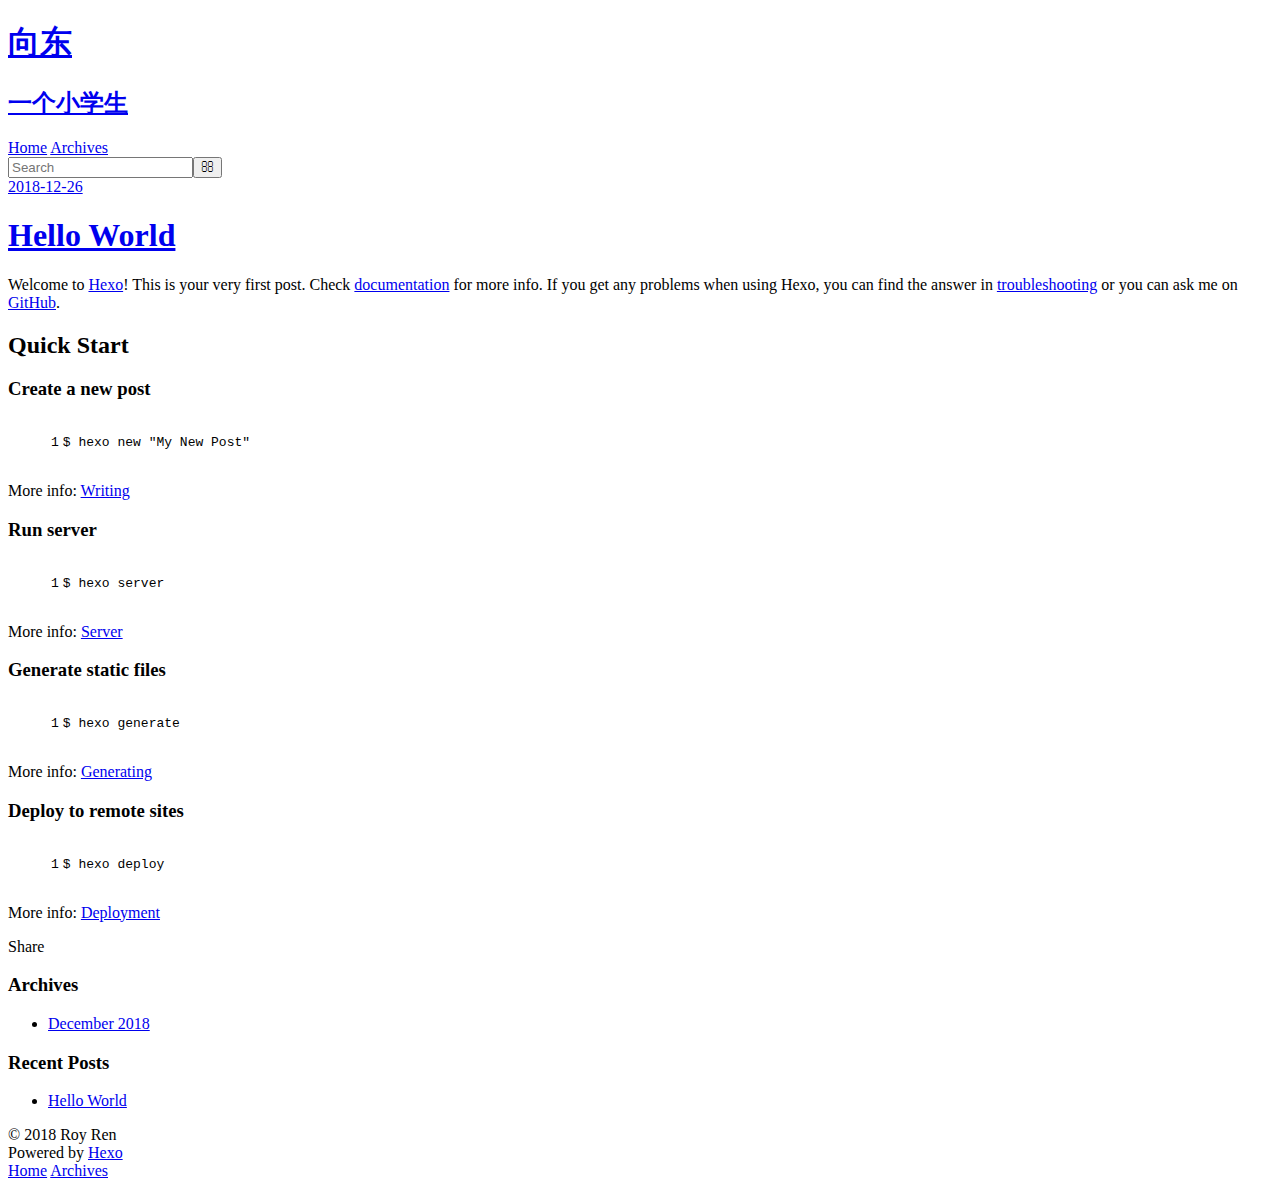
==== index.html @ 90f31500 "Site updated: 2018-12-26 15:51:08" ====
<!DOCTYPE html>
<html>
<head><meta name="generator" content="Hexo 3.8.0">
  <meta charset="utf-8">
  

  
  <title>向东</title>
  <meta name="viewport" content="width=device-width, initial-scale=1, maximum-scale=1">
  <meta name="description" content="剑来">
<meta property="og:type" content="website">
<meta property="og:title" content="向东">
<meta property="og:url" content="https://royite.com/blog/index.html">
<meta property="og:site_name" content="向东">
<meta property="og:description" content="剑来">
<meta property="og:locale" content="default">
<meta name="twitter:card" content="summary">
<meta name="twitter:title" content="向东">
<meta name="twitter:description" content="剑来">
  
    <link rel="alternate" href="/blog/atom.xml" title="向东" type="application/atom+xml">
  
  
    <link rel="icon" href="/favicon.png">
  
  
    <link href="//fonts.googleapis.com/css?family=Source+Code+Pro" rel="stylesheet" type="text/css">
  
  <link rel="stylesheet" href="/blog/css/style.css">
</head>
</html>
<body>
  <div id="container">
    <div id="wrap">
      <header id="header">
  <div id="banner"></div>
  <div id="header-outer" class="outer">
    <div id="header-title" class="inner">
      <h1 id="logo-wrap">
        <a href="/blog/" id="logo">向东</a>
      </h1>
      
        <h2 id="subtitle-wrap">
          <a href="/blog/" id="subtitle">一个小学生</a>
        </h2>
      
    </div>
    <div id="header-inner" class="inner">
      <nav id="main-nav">
        <a id="main-nav-toggle" class="nav-icon"></a>
        
          <a class="main-nav-link" href="/blog/">Home</a>
        
          <a class="main-nav-link" href="/blog/archives">Archives</a>
        
      </nav>
      <nav id="sub-nav">
        
          <a id="nav-rss-link" class="nav-icon" href="/blog/atom.xml" title="RSS Feed"></a>
        
        <a id="nav-search-btn" class="nav-icon" title="Search"></a>
      </nav>
      <div id="search-form-wrap">
        <form action="//google.com/search" method="get" accept-charset="UTF-8" class="search-form"><input type="search" name="q" class="search-form-input" placeholder="Search"><button type="submit" class="search-form-submit">&#xF002;</button><input type="hidden" name="sitesearch" value="https://royite.com/blog"></form>
      </div>
    </div>
  </div>
</header>
      <div class="outer">
        <section id="main">
  
    <article id="post-hello-world" class="article article-type-post" itemscope="" itemprop="blogPost">
  <div class="article-meta">
    <a href="/blog/2018/12/26/hello-world/" class="article-date">
  <time datetime="2018-12-26T06:52:01.304Z" itemprop="datePublished">2018-12-26</time>
</a>
    
  </div>
  <div class="article-inner">
    
    
      <header class="article-header">
        
  
    <h1 itemprop="name">
      <a class="article-title" href="/blog/2018/12/26/hello-world/">Hello World</a>
    </h1>
  

      </header>
    
    <div class="article-entry" itemprop="articleBody">
      
        <p>Welcome to <a href="https://hexo.io/" target="_blank" rel="noopener">Hexo</a>! This is your very first post. Check <a href="https://hexo.io/docs/" target="_blank" rel="noopener">documentation</a> for more info. If you get any problems when using Hexo, you can find the answer in <a href="https://hexo.io/docs/troubleshooting.html" target="_blank" rel="noopener">troubleshooting</a> or you can ask me on <a href="https://github.com/hexojs/hexo/issues" target="_blank" rel="noopener">GitHub</a>.</p>
<h2 id="Quick-Start"><a href="#Quick-Start" class="headerlink" title="Quick Start"></a>Quick Start</h2><h3 id="Create-a-new-post"><a href="#Create-a-new-post" class="headerlink" title="Create a new post"></a>Create a new post</h3><figure class="highlight bash"><table><tr><td class="gutter"><pre><span class="line">1</span><br></pre></td><td class="code"><pre><span class="line">$ hexo new <span class="string">"My New Post"</span></span><br></pre></td></tr></table></figure>
<p>More info: <a href="https://hexo.io/docs/writing.html" target="_blank" rel="noopener">Writing</a></p>
<h3 id="Run-server"><a href="#Run-server" class="headerlink" title="Run server"></a>Run server</h3><figure class="highlight bash"><table><tr><td class="gutter"><pre><span class="line">1</span><br></pre></td><td class="code"><pre><span class="line">$ hexo server</span><br></pre></td></tr></table></figure>
<p>More info: <a href="https://hexo.io/docs/server.html" target="_blank" rel="noopener">Server</a></p>
<h3 id="Generate-static-files"><a href="#Generate-static-files" class="headerlink" title="Generate static files"></a>Generate static files</h3><figure class="highlight bash"><table><tr><td class="gutter"><pre><span class="line">1</span><br></pre></td><td class="code"><pre><span class="line">$ hexo generate</span><br></pre></td></tr></table></figure>
<p>More info: <a href="https://hexo.io/docs/generating.html" target="_blank" rel="noopener">Generating</a></p>
<h3 id="Deploy-to-remote-sites"><a href="#Deploy-to-remote-sites" class="headerlink" title="Deploy to remote sites"></a>Deploy to remote sites</h3><figure class="highlight bash"><table><tr><td class="gutter"><pre><span class="line">1</span><br></pre></td><td class="code"><pre><span class="line">$ hexo deploy</span><br></pre></td></tr></table></figure>
<p>More info: <a href="https://hexo.io/docs/deployment.html" target="_blank" rel="noopener">Deployment</a></p>

      
    </div>
    <footer class="article-footer">
      <a data-url="https://royite.com/blog/2018/12/26/hello-world/" data-id="cjq4vr84s0000msowyo76ngsr" class="article-share-link">Share</a>
      
      
    </footer>
  </div>
  
</article>


  


</section>
        
          <aside id="sidebar">
  
    

  
    

  
    
  
    
  <div class="widget-wrap">
    <h3 class="widget-title">Archives</h3>
    <div class="widget">
      <ul class="archive-list"><li class="archive-list-item"><a class="archive-list-link" href="/blog/archives/2018/12/">December 2018</a></li></ul>
    </div>
  </div>


  
    
  <div class="widget-wrap">
    <h3 class="widget-title">Recent Posts</h3>
    <div class="widget">
      <ul>
        
          <li>
            <a href="/blog/2018/12/26/hello-world/">Hello World</a>
          </li>
        
      </ul>
    </div>
  </div>

  
</aside>
        
      </div>
      <footer id="footer">
  
  <div class="outer">
    <div id="footer-info" class="inner">
      &copy; 2018 Roy Ren<br>
      Powered by <a href="http://hexo.io/" target="_blank">Hexo</a>
    </div>
  </div>
</footer>
    </div>
    <nav id="mobile-nav">
  
    <a href="/blog/" class="mobile-nav-link">Home</a>
  
    <a href="/blog/archives" class="mobile-nav-link">Archives</a>
  
</nav>
    

<script src="//ajax.googleapis.com/ajax/libs/jquery/2.0.3/jquery.min.js"></script>


  <link rel="stylesheet" href="/blog/fancybox/jquery.fancybox.css">
  <script src="/blog/fancybox/jquery.fancybox.pack.js"></script>


<script src="/blog/js/script.js"></script>



  </div>
</body>
</html>
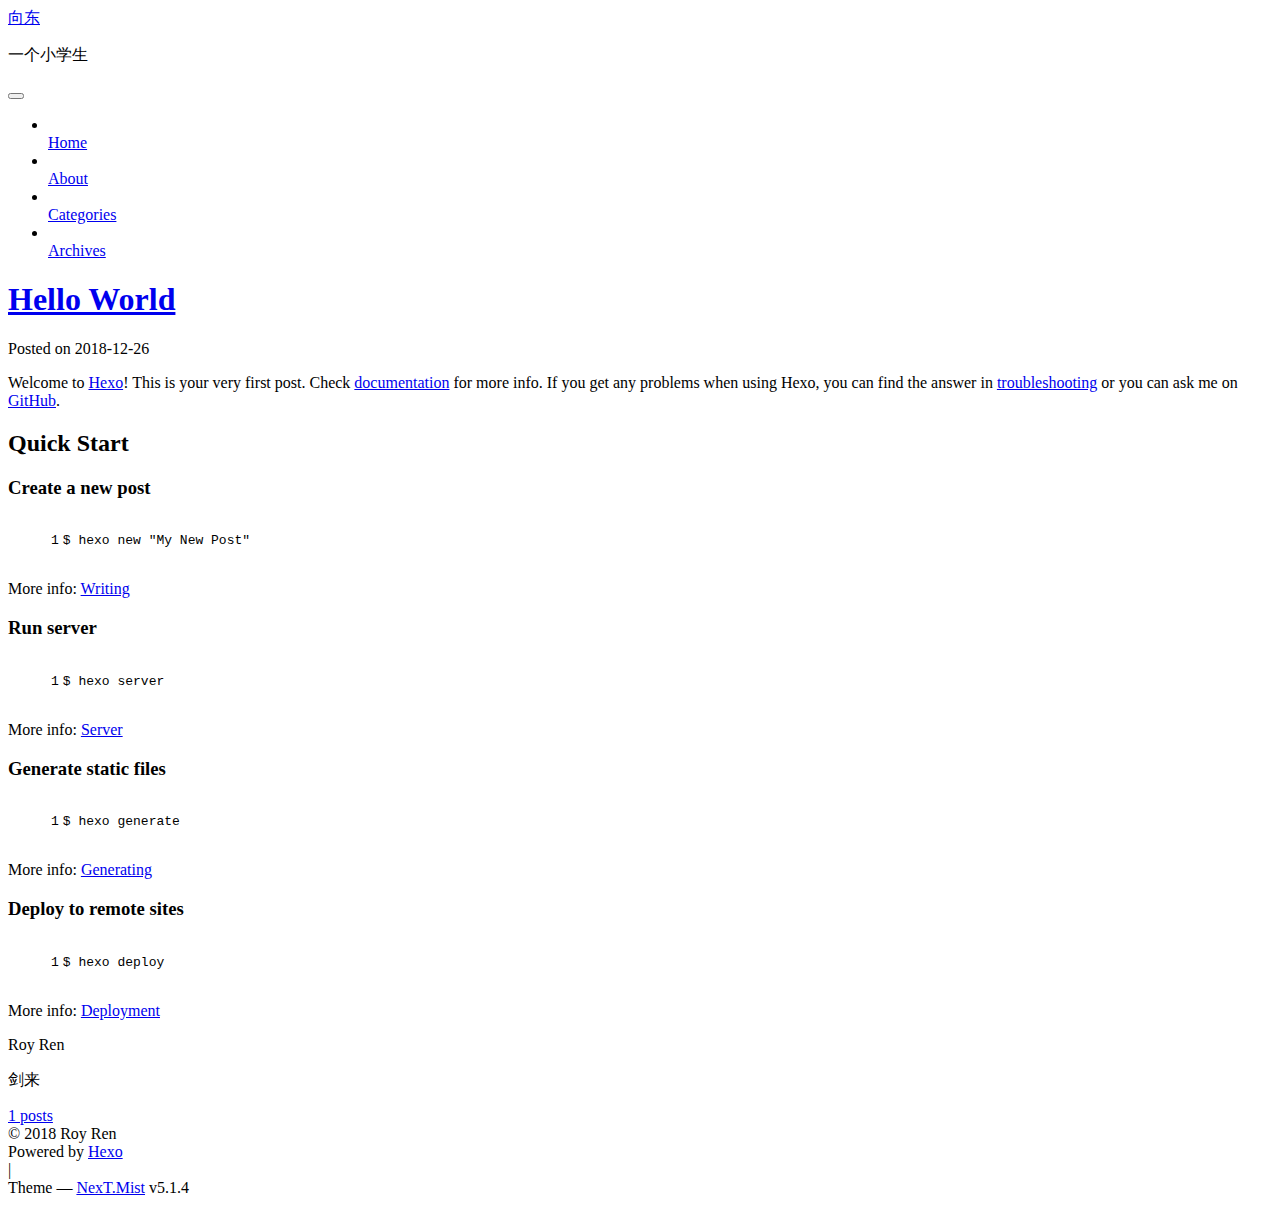
==== commit 22994a6d: "Site updated: 2018-12-27 09:05:42" ====
--- a/index.html
+++ b/index.html
@@ -1,13 +1,85 @@
 <!DOCTYPE html>
-<html>
+
+
+
+  
+
+
+<html class="theme-next mist use-motion" lang="">
 <head><meta name="generator" content="Hexo 3.8.0">
-  <meta charset="utf-8">
-  
-
-  
-  <title>向东</title>
-  <meta name="viewport" content="width=device-width, initial-scale=1, maximum-scale=1">
-  <meta name="description" content="剑来">
+  <meta charset="UTF-8">
+<meta http-equiv="X-UA-Compatible" content="IE=edge">
+<meta name="viewport" content="width=device-width, initial-scale=1, maximum-scale=1">
+<meta name="theme-color" content="#222">
+
+
+
+
+
+
+
+
+
+<meta http-equiv="Cache-Control" content="no-transform">
+<meta http-equiv="Cache-Control" content="no-siteapp">
+
+
+
+
+
+
+
+
+
+
+
+
+
+
+
+
+  
+  
+  <link href="/blog/lib/fancybox/source/jquery.fancybox.css?v=2.1.5" rel="stylesheet" type="text/css">
+
+
+
+
+
+
+
+<link href="/blog/lib/font-awesome/css/font-awesome.min.css?v=4.6.2" rel="stylesheet" type="text/css">
+
+<link href="/blog/css/main.css?v=5.1.4" rel="stylesheet" type="text/css">
+
+
+  <link rel="apple-touch-icon" sizes="180x180" href="/blog/images/apple-touch-icon-next.png?v=5.1.4">
+
+
+  <link rel="icon" type="image/png" sizes="32x32" href="/blog/images/favicon-32x32-next.png?v=5.1.4">
+
+
+  <link rel="icon" type="image/png" sizes="16x16" href="/blog/images/favicon-16x16-next.png?v=5.1.4">
+
+
+  <link rel="mask-icon" href="/blog/images/logo.svg?v=5.1.4" color="#222">
+
+
+
+
+
+  <meta name="keywords" content="Hexo, NexT">
+
+
+
+
+
+
+
+
+
+
+<meta name="description" content="剑来">
 <meta property="og:type" content="website">
 <meta property="og:title" content="向东">
 <meta property="og:url" content="https://royite.com/blog/index.html">
@@ -17,81 +89,241 @@
 <meta name="twitter:card" content="summary">
 <meta name="twitter:title" content="向东">
 <meta name="twitter:description" content="剑来">
-  
-    <link rel="alternate" href="/blog/atom.xml" title="向东" type="application/atom+xml">
-  
-  
-    <link rel="icon" href="/favicon.png">
-  
-  
-    <link href="//fonts.googleapis.com/css?family=Source+Code+Pro" rel="stylesheet" type="text/css">
-  
-  <link rel="stylesheet" href="/blog/css/style.css">
+
+
+
+<script type="text/javascript" id="hexo.configurations">
+  var NexT = window.NexT || {};
+  var CONFIG = {
+    root: '/blog/',
+    scheme: 'Mist',
+    version: '5.1.4',
+    sidebar: {"position":"left","display":"post","offset":12,"b2t":false,"scrollpercent":false,"onmobile":false},
+    fancybox: true,
+    tabs: true,
+    motion: {"enable":true,"async":false,"transition":{"post_block":"fadeIn","post_header":"slideDownIn","post_body":"slideDownIn","coll_header":"slideLeftIn","sidebar":"slideUpIn"}},
+    duoshuo: {
+      userId: '0',
+      author: 'Author'
+    },
+    algolia: {
+      applicationID: '',
+      apiKey: '',
+      indexName: '',
+      hits: {"per_page":10},
+      labels: {"input_placeholder":"Search for Posts","hits_empty":"We didn't find any results for the search: ${query}","hits_stats":"${hits} results found in ${time} ms"}
+    }
+  };
+</script>
+
+
+
+  <link rel="canonical" href="https://royite.com/blog/">
+
+
+
+
+
+  <title>向东</title>
+  
+
+
+
+
+
+
+
+
 </head>
-</html>
-<body>
-  <div id="container">
-    <div id="wrap">
-      <header id="header">
-  <div id="banner"></div>
-  <div id="header-outer" class="outer">
-    <div id="header-title" class="inner">
-      <h1 id="logo-wrap">
-        <a href="/blog/" id="logo">向东</a>
-      </h1>
-      
-        <h2 id="subtitle-wrap">
-          <a href="/blog/" id="subtitle">一个小学生</a>
-        </h2>
-      
+
+<body itemscope="" itemtype="http://schema.org/WebPage" lang="default">
+
+  
+  
+    
+  
+
+  <div class="container sidebar-position-left 
+  page-home">
+    <div class="headband"></div>
+
+    <header id="header" class="header" itemscope="" itemtype="http://schema.org/WPHeader">
+      <div class="header-inner"><div class="site-brand-wrapper">
+  <div class="site-meta ">
+    
+
+    <div class="custom-logo-site-title">
+      <a href="/blog/" class="brand" rel="start">
+        <span class="logo-line-before"><i></i></span>
+        <span class="site-title">向东</span>
+        <span class="logo-line-after"><i></i></span>
+      </a>
     </div>
-    <div id="header-inner" class="inner">
-      <nav id="main-nav">
-        <a id="main-nav-toggle" class="nav-icon"></a>
-        
-          <a class="main-nav-link" href="/blog/">Home</a>
-        
-          <a class="main-nav-link" href="/blog/archives">Archives</a>
-        
-      </nav>
-      <nav id="sub-nav">
-        
-          <a id="nav-rss-link" class="nav-icon" href="/blog/atom.xml" title="RSS Feed"></a>
-        
-        <a id="nav-search-btn" class="nav-icon" title="Search"></a>
-      </nav>
-      <div id="search-form-wrap">
-        <form action="//google.com/search" method="get" accept-charset="UTF-8" class="search-form"><input type="search" name="q" class="search-form-input" placeholder="Search"><button type="submit" class="search-form-submit">&#xF002;</button><input type="hidden" name="sitesearch" value="https://royite.com/blog"></form>
-      </div>
-    </div>
+      
+        <p class="site-subtitle">一个小学生</p>
+      
   </div>
-</header>
-      <div class="outer">
-        <section id="main">
-  
-    <article id="post-hello-world" class="article article-type-post" itemscope="" itemprop="blogPost">
-  <div class="article-meta">
-    <a href="/blog/2018/12/26/hello-world/" class="article-date">
-  <time datetime="2018-12-26T06:52:01.304Z" itemprop="datePublished">2018-12-26</time>
-</a>
-    
+
+  <div class="site-nav-toggle">
+    <button>
+      <span class="btn-bar"></span>
+      <span class="btn-bar"></span>
+      <span class="btn-bar"></span>
+    </button>
   </div>
-  <div class="article-inner">
-    
-    
-      <header class="article-header">
-        
-  
-    <h1 itemprop="name">
-      <a class="article-title" href="/blog/2018/12/26/hello-world/">Hello World</a>
-    </h1>
-  
-
+</div>
+
+<nav class="site-nav">
+  
+
+  
+    <ul id="menu" class="menu">
+      
+        
+        <li class="menu-item menu-item-home">
+          <a href="/blog/" rel="section">
+            
+              <i class="menu-item-icon fa fa-fw fa-home"></i> <br>
+            
+            Home
+          </a>
+        </li>
+      
+        
+        <li class="menu-item menu-item-about">
+          <a href="/blog/about/" rel="section">
+            
+              <i class="menu-item-icon fa fa-fw fa-user"></i> <br>
+            
+            About
+          </a>
+        </li>
+      
+        
+        <li class="menu-item menu-item-categories">
+          <a href="/blog/categories/" rel="section">
+            
+              <i class="menu-item-icon fa fa-fw fa-th"></i> <br>
+            
+            Categories
+          </a>
+        </li>
+      
+        
+        <li class="menu-item menu-item-archives">
+          <a href="/blog/archives/" rel="section">
+            
+              <i class="menu-item-icon fa fa-fw fa-archive"></i> <br>
+            
+            Archives
+          </a>
+        </li>
+      
+
+      
+    </ul>
+  
+
+  
+</nav>
+
+
+
+ </div>
+    </header>
+
+    <main id="main" class="main">
+      <div class="main-inner">
+        <div class="content-wrap">
+          <div id="content" class="content">
+            
+  <section id="posts" class="posts-expand">
+    
+      
+
+  
+
+  
+  
+  
+
+  <article class="post post-type-normal" itemscope="" itemtype="http://schema.org/Article">
+  
+  
+  
+  <div class="post-block">
+    <link itemprop="mainEntityOfPage" href="https://royite.com/blog/blog/2018/12/26/hello-world/">
+
+    <span hidden itemprop="author" itemscope="" itemtype="http://schema.org/Person">
+      <meta itemprop="name" content="Roy Ren">
+      <meta itemprop="description" content="">
+      <meta itemprop="image" content="/blog/images/avatar.gif">
+    </span>
+
+    <span hidden itemprop="publisher" itemscope="" itemtype="http://schema.org/Organization">
+      <meta itemprop="name" content="向东">
+    </span>
+
+    
+      <header class="post-header">
+
+        
+        
+          <h1 class="post-title" itemprop="name headline">
+                
+                <a class="post-title-link" href="/blog/2018/12/26/hello-world/" itemprop="url">Hello World</a></h1>
+        
+
+        <div class="post-meta">
+          <span class="post-time">
+            
+              <span class="post-meta-item-icon">
+                <i class="fa fa-calendar-o"></i>
+              </span>
+              
+                <span class="post-meta-item-text">Posted on</span>
+              
+              <time title="Post created" itemprop="dateCreated datePublished" datetime="2018-12-26T14:52:01+08:00">
+                2018-12-26
+              </time>
+            
+
+            
+
+            
+          </span>
+
+          
+
+          
+            
+          
+
+          
+          
+
+          
+
+          
+
+          
+
+        </div>
       </header>
     
-    <div class="article-entry" itemprop="articleBody">
-      
-        <p>Welcome to <a href="https://hexo.io/" target="_blank" rel="noopener">Hexo</a>! This is your very first post. Check <a href="https://hexo.io/docs/" target="_blank" rel="noopener">documentation</a> for more info. If you get any problems when using Hexo, you can find the answer in <a href="https://hexo.io/docs/troubleshooting.html" target="_blank" rel="noopener">troubleshooting</a> or you can ask me on <a href="https://github.com/hexojs/hexo/issues" target="_blank" rel="noopener">GitHub</a>.</p>
+
+    
+    
+    
+    <div class="post-body" itemprop="articleBody">
+
+      
+      
+
+      
+        
+          
+            <p>Welcome to <a href="https://hexo.io/" target="_blank" rel="noopener">Hexo</a>! This is your very first post. Check <a href="https://hexo.io/docs/" target="_blank" rel="noopener">documentation</a> for more info. If you get any problems when using Hexo, you can find the answer in <a href="https://hexo.io/docs/troubleshooting.html" target="_blank" rel="noopener">troubleshooting</a> or you can ask me on <a href="https://github.com/hexojs/hexo/issues" target="_blank" rel="noopener">GitHub</a>.</p>
 <h2 id="Quick-Start"><a href="#Quick-Start" class="headerlink" title="Quick Start"></a>Quick Start</h2><h3 id="Create-a-new-post"><a href="#Create-a-new-post" class="headerlink" title="Create a new post"></a>Create a new post</h3><figure class="highlight bash"><table><tr><td class="gutter"><pre><span class="line">1</span><br></pre></td><td class="code"><pre><span class="line">$ hexo new <span class="string">"My New Post"</span></span><br></pre></td></tr></table></figure>
 <p>More info: <a href="https://hexo.io/docs/writing.html" target="_blank" rel="noopener">Writing</a></p>
 <h3 id="Run-server"><a href="#Run-server" class="headerlink" title="Run server"></a>Run server</h3><figure class="highlight bash"><table><tr><td class="gutter"><pre><span class="line">1</span><br></pre></td><td class="code"><pre><span class="line">$ hexo server</span><br></pre></td></tr></table></figure>
@@ -101,91 +333,307 @@
 <h3 id="Deploy-to-remote-sites"><a href="#Deploy-to-remote-sites" class="headerlink" title="Deploy to remote sites"></a>Deploy to remote sites</h3><figure class="highlight bash"><table><tr><td class="gutter"><pre><span class="line">1</span><br></pre></td><td class="code"><pre><span class="line">$ hexo deploy</span><br></pre></td></tr></table></figure>
 <p>More info: <a href="https://hexo.io/docs/deployment.html" target="_blank" rel="noopener">Deployment</a></p>
 
+          
+        
       
     </div>
-    <footer class="article-footer">
-      <a data-url="https://royite.com/blog/2018/12/26/hello-world/" data-id="cjq4vr84s0000msowyo76ngsr" class="article-share-link">Share</a>
-      
+    
+    
+    
+
+    
+
+    
+
+    
+
+    <footer class="post-footer">
+      
+
+      
+
+      
+
+      
+      
+        <div class="post-eof"></div>
       
     </footer>
   </div>
   
-</article>
-
-
-  
-
-
-</section>
-        
-          <aside id="sidebar">
-  
-    
-
-  
-    
-
-  
-    
-  
-    
-  <div class="widget-wrap">
-    <h3 class="widget-title">Archives</h3>
-    <div class="widget">
-      <ul class="archive-list"><li class="archive-list-item"><a class="archive-list-link" href="/blog/archives/2018/12/">December 2018</a></li></ul>
+  
+  
+  </article>
+
+
+    
+  </section>
+
+  
+
+
+          </div>
+          
+
+
+          
+
+        </div>
+        
+          
+  
+  <div class="sidebar-toggle">
+    <div class="sidebar-toggle-line-wrap">
+      <span class="sidebar-toggle-line sidebar-toggle-line-first"></span>
+      <span class="sidebar-toggle-line sidebar-toggle-line-middle"></span>
+      <span class="sidebar-toggle-line sidebar-toggle-line-last"></span>
     </div>
   </div>
 
-
-  
-    
-  <div class="widget-wrap">
-    <h3 class="widget-title">Recent Posts</h3>
-    <div class="widget">
-      <ul>
-        
-          <li>
-            <a href="/blog/2018/12/26/hello-world/">Hello World</a>
-          </li>
-        
-      </ul>
+  <aside id="sidebar" class="sidebar">
+    
+    <div class="sidebar-inner">
+
+      
+
+      
+
+      <section class="site-overview-wrap sidebar-panel sidebar-panel-active">
+        <div class="site-overview">
+          <div class="site-author motion-element" itemprop="author" itemscope="" itemtype="http://schema.org/Person">
+            
+              <p class="site-author-name" itemprop="name">Roy Ren</p>
+              <p class="site-description motion-element" itemprop="description">剑来</p>
+          </div>
+
+          <nav class="site-state motion-element">
+
+            
+              <div class="site-state-item site-state-posts">
+              
+                <a href="/blog/archives/">
+              
+                  <span class="site-state-item-count">1</span>
+                  <span class="site-state-item-name">posts</span>
+                </a>
+              </div>
+            
+
+            
+
+            
+
+          </nav>
+
+          
+
+          
+
+          
+          
+
+          
+          
+
+          
+
+        </div>
+      </section>
+
+      
+
+      
+
     </div>
+  </aside>
+
+
+        
+      </div>
+    </main>
+
+    <footer id="footer" class="footer">
+      <div class="footer-inner">
+        <div class="copyright">&copy; <span itemprop="copyrightYear">2018</span>
+  <span class="with-love">
+    <i class="fa fa-user"></i>
+  </span>
+  <span class="author" itemprop="copyrightHolder">Roy Ren</span>
+
+  
+</div>
+
+
+  <div class="powered-by">Powered by <a class="theme-link" target="_blank" href="https://hexo.io">Hexo</a></div>
+
+
+
+  <span class="post-meta-divider">|</span>
+
+
+
+  <div class="theme-info">Theme &mdash; <a class="theme-link" target="_blank" href="https://github.com/iissnan/hexo-theme-next">NexT.Mist</a> v5.1.4</div>
+
+
+
+
+        
+
+
+
+
+
+
+
+        
+      </div>
+    </footer>
+
+    
+      <div class="back-to-top">
+        <i class="fa fa-arrow-up"></i>
+        
+      </div>
+    
+
+    
+
   </div>
 
   
-</aside>
-        
-      </div>
-      <footer id="footer">
-  
-  <div class="outer">
-    <div id="footer-info" class="inner">
-      &copy; 2018 Roy Ren<br>
-      Powered by <a href="http://hexo.io/" target="_blank">Hexo</a>
-    </div>
-  </div>
-</footer>
-    </div>
-    <nav id="mobile-nav">
-  
-    <a href="/blog/" class="mobile-nav-link">Home</a>
-  
-    <a href="/blog/archives" class="mobile-nav-link">Archives</a>
-  
-</nav>
-    
-
-<script src="//ajax.googleapis.com/ajax/libs/jquery/2.0.3/jquery.min.js"></script>
-
-
-  <link rel="stylesheet" href="/blog/fancybox/jquery.fancybox.css">
-  <script src="/blog/fancybox/jquery.fancybox.pack.js"></script>
-
-
-<script src="/blog/js/script.js"></script>
-
-
-
-  </div>
+
+<script type="text/javascript">
+  if (Object.prototype.toString.call(window.Promise) !== '[object Function]') {
+    window.Promise = null;
+  }
+</script>
+
+
+
+
+
+
+
+
+
+  
+
+
+
+
+
+
+
+
+
+
+
+
+  
+  
+    <script type="text/javascript" src="/blog/lib/jquery/index.js?v=2.1.3"></script>
+  
+
+  
+  
+    <script type="text/javascript" src="/blog/lib/fastclick/lib/fastclick.min.js?v=1.0.6"></script>
+  
+
+  
+  
+    <script type="text/javascript" src="/blog/lib/jquery_lazyload/jquery.lazyload.js?v=1.9.7"></script>
+  
+
+  
+  
+    <script type="text/javascript" src="/blog/lib/velocity/velocity.min.js?v=1.2.1"></script>
+  
+
+  
+  
+    <script type="text/javascript" src="/blog/lib/velocity/velocity.ui.min.js?v=1.2.1"></script>
+  
+
+  
+  
+    <script type="text/javascript" src="/blog/lib/fancybox/source/jquery.fancybox.pack.js?v=2.1.5"></script>
+  
+
+
+  
+
+
+  <script type="text/javascript" src="/blog/js/src/utils.js?v=5.1.4"></script>
+
+  <script type="text/javascript" src="/blog/js/src/motion.js?v=5.1.4"></script>
+
+
+
+  
+  
+
+  
+
+  
+
+
+  <script type="text/javascript" src="/blog/js/src/bootstrap.js?v=5.1.4"></script>
+
+
+
+  
+
+
+  
+
+
+
+
+	
+
+
+
+
+
+  
+
+
+
+
+
+  
+
+
+
+
+
+
+
+
+
+
+
+
+  
+
+
+
+
+
+  
+
+  
+
+  
+
+  
+  
+
+  
+
+  
+
+  
+
 </body>
-</html>+</html>
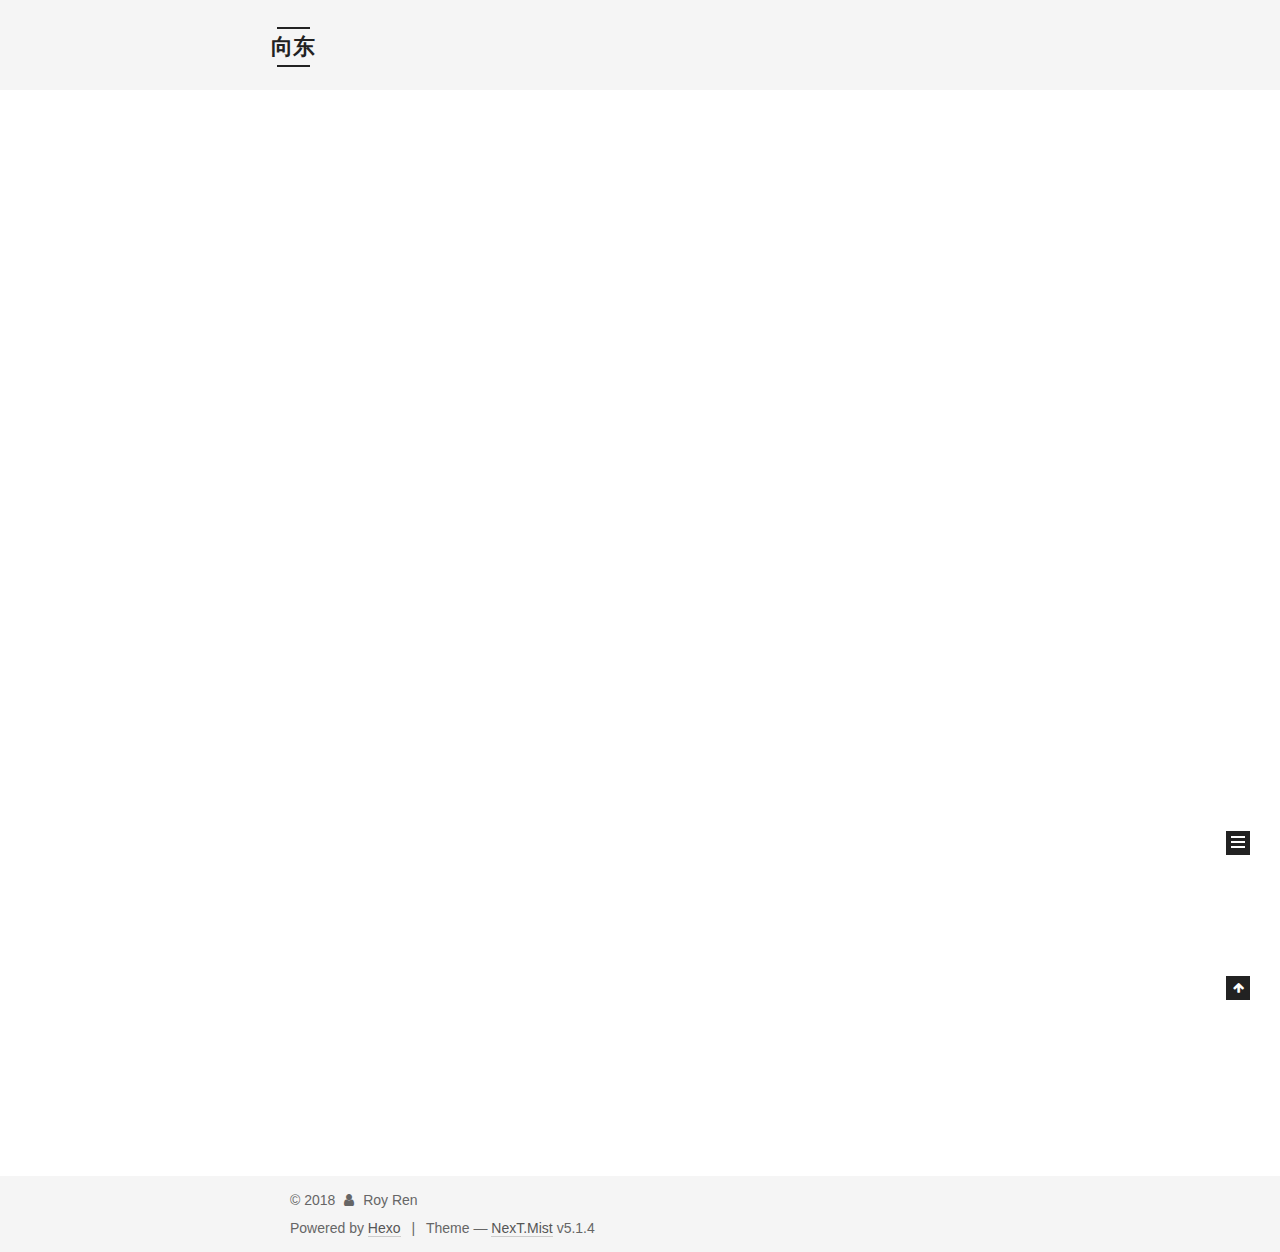
==== commit d352f2d8: "Site updated: 2018-12-27 09:17:33" ====
--- a/index.html
+++ b/index.html
@@ -40,29 +40,29 @@
 
   
   
-  <link href="/blog/lib/fancybox/source/jquery.fancybox.css?v=2.1.5" rel="stylesheet" type="text/css">
-
-
-
-
-
-
-
-<link href="/blog/lib/font-awesome/css/font-awesome.min.css?v=4.6.2" rel="stylesheet" type="text/css">
-
-<link href="/blog/css/main.css?v=5.1.4" rel="stylesheet" type="text/css">
-
-
-  <link rel="apple-touch-icon" sizes="180x180" href="/blog/images/apple-touch-icon-next.png?v=5.1.4">
-
-
-  <link rel="icon" type="image/png" sizes="32x32" href="/blog/images/favicon-32x32-next.png?v=5.1.4">
-
-
-  <link rel="icon" type="image/png" sizes="16x16" href="/blog/images/favicon-16x16-next.png?v=5.1.4">
-
-
-  <link rel="mask-icon" href="/blog/images/logo.svg?v=5.1.4" color="#222">
+  <link href="/lib/fancybox/source/jquery.fancybox.css?v=2.1.5" rel="stylesheet" type="text/css">
+
+
+
+
+
+
+
+<link href="/lib/font-awesome/css/font-awesome.min.css?v=4.6.2" rel="stylesheet" type="text/css">
+
+<link href="/css/main.css?v=5.1.4" rel="stylesheet" type="text/css">
+
+
+  <link rel="apple-touch-icon" sizes="180x180" href="/images/apple-touch-icon-next.png?v=5.1.4">
+
+
+  <link rel="icon" type="image/png" sizes="32x32" href="/images/favicon-32x32-next.png?v=5.1.4">
+
+
+  <link rel="icon" type="image/png" sizes="16x16" href="/images/favicon-16x16-next.png?v=5.1.4">
+
+
+  <link rel="mask-icon" href="/images/logo.svg?v=5.1.4" color="#222">
 
 
 
@@ -82,7 +82,7 @@
 <meta name="description" content="剑来">
 <meta property="og:type" content="website">
 <meta property="og:title" content="向东">
-<meta property="og:url" content="https://royite.com/blog/index.html">
+<meta property="og:url" content="https://royite.com/index.html">
 <meta property="og:site_name" content="向东">
 <meta property="og:description" content="剑来">
 <meta property="og:locale" content="default">
@@ -95,7 +95,7 @@
 <script type="text/javascript" id="hexo.configurations">
   var NexT = window.NexT || {};
   var CONFIG = {
-    root: '/blog/',
+    root: '/',
     scheme: 'Mist',
     version: '5.1.4',
     sidebar: {"position":"left","display":"post","offset":12,"b2t":false,"scrollpercent":false,"onmobile":false},
@@ -118,7 +118,7 @@
 
 
 
-  <link rel="canonical" href="https://royite.com/blog/">
+  <link rel="canonical" href="https://royite.com/">
 
 
 
@@ -153,7 +153,7 @@
     
 
     <div class="custom-logo-site-title">
-      <a href="/blog/" class="brand" rel="start">
+      <a href="/" class="brand" rel="start">
         <span class="logo-line-before"><i></i></span>
         <span class="site-title">向东</span>
         <span class="logo-line-after"><i></i></span>
@@ -181,7 +181,7 @@
       
         
         <li class="menu-item menu-item-home">
-          <a href="/blog/" rel="section">
+          <a href="/" rel="section">
             
               <i class="menu-item-icon fa fa-fw fa-home"></i> <br>
             
@@ -191,7 +191,7 @@
       
         
         <li class="menu-item menu-item-about">
-          <a href="/blog/about/" rel="section">
+          <a href="/about/" rel="section">
             
               <i class="menu-item-icon fa fa-fw fa-user"></i> <br>
             
@@ -201,7 +201,7 @@
       
         
         <li class="menu-item menu-item-categories">
-          <a href="/blog/categories/" rel="section">
+          <a href="/categories/" rel="section">
             
               <i class="menu-item-icon fa fa-fw fa-th"></i> <br>
             
@@ -211,7 +211,7 @@
       
         
         <li class="menu-item menu-item-archives">
-          <a href="/blog/archives/" rel="section">
+          <a href="/archives/" rel="section">
             
               <i class="menu-item-icon fa fa-fw fa-archive"></i> <br>
             
@@ -252,12 +252,12 @@
   
   
   <div class="post-block">
-    <link itemprop="mainEntityOfPage" href="https://royite.com/blog/blog/2018/12/26/hello-world/">
+    <link itemprop="mainEntityOfPage" href="https://royite.com/2018/12/26/hello-world/">
 
     <span hidden itemprop="author" itemscope="" itemtype="http://schema.org/Person">
       <meta itemprop="name" content="Roy Ren">
       <meta itemprop="description" content="">
-      <meta itemprop="image" content="/blog/images/avatar.gif">
+      <meta itemprop="image" content="/images/avatar.gif">
     </span>
 
     <span hidden itemprop="publisher" itemscope="" itemtype="http://schema.org/Organization">
@@ -271,7 +271,7 @@
         
           <h1 class="post-title" itemprop="name headline">
                 
-                <a class="post-title-link" href="/blog/2018/12/26/hello-world/" itemprop="url">Hello World</a></h1>
+                <a class="post-title-link" href="/2018/12/26/hello-world/" itemprop="url">Hello World</a></h1>
         
 
         <div class="post-meta">
@@ -411,7 +411,7 @@
             
               <div class="site-state-item site-state-posts">
               
-                <a href="/blog/archives/">
+                <a href="/archives/">
               
                   <span class="site-state-item-count">1</span>
                   <span class="site-state-item-name">posts</span>
@@ -531,53 +531,53 @@
 
   
   
-    <script type="text/javascript" src="/blog/lib/jquery/index.js?v=2.1.3"></script>
-  
-
-  
-  
-    <script type="text/javascript" src="/blog/lib/fastclick/lib/fastclick.min.js?v=1.0.6"></script>
-  
-
-  
-  
-    <script type="text/javascript" src="/blog/lib/jquery_lazyload/jquery.lazyload.js?v=1.9.7"></script>
-  
-
-  
-  
-    <script type="text/javascript" src="/blog/lib/velocity/velocity.min.js?v=1.2.1"></script>
-  
-
-  
-  
-    <script type="text/javascript" src="/blog/lib/velocity/velocity.ui.min.js?v=1.2.1"></script>
-  
-
-  
-  
-    <script type="text/javascript" src="/blog/lib/fancybox/source/jquery.fancybox.pack.js?v=2.1.5"></script>
-  
-
-
-  
-
-
-  <script type="text/javascript" src="/blog/js/src/utils.js?v=5.1.4"></script>
-
-  <script type="text/javascript" src="/blog/js/src/motion.js?v=5.1.4"></script>
-
-
-
-  
-  
-
-  
-
-  
-
-
-  <script type="text/javascript" src="/blog/js/src/bootstrap.js?v=5.1.4"></script>
+    <script type="text/javascript" src="/lib/jquery/index.js?v=2.1.3"></script>
+  
+
+  
+  
+    <script type="text/javascript" src="/lib/fastclick/lib/fastclick.min.js?v=1.0.6"></script>
+  
+
+  
+  
+    <script type="text/javascript" src="/lib/jquery_lazyload/jquery.lazyload.js?v=1.9.7"></script>
+  
+
+  
+  
+    <script type="text/javascript" src="/lib/velocity/velocity.min.js?v=1.2.1"></script>
+  
+
+  
+  
+    <script type="text/javascript" src="/lib/velocity/velocity.ui.min.js?v=1.2.1"></script>
+  
+
+  
+  
+    <script type="text/javascript" src="/lib/fancybox/source/jquery.fancybox.pack.js?v=2.1.5"></script>
+  
+
+
+  
+
+
+  <script type="text/javascript" src="/js/src/utils.js?v=5.1.4"></script>
+
+  <script type="text/javascript" src="/js/src/motion.js?v=5.1.4"></script>
+
+
+
+  
+  
+
+  
+
+  
+
+
+  <script type="text/javascript" src="/js/src/bootstrap.js?v=5.1.4"></script>
 
 
 
--- a/css/main.css
+++ b/css/main.css
@@ -0,0 +1,2906 @@
+/* normalize.css v3.0.2 | MIT License | git.io/normalize */
+html {
+  font-family: sans-serif; /* 1 */
+  -ms-text-size-adjust: 100%; /* 2 */
+  -webkit-text-size-adjust: 100%; /* 2 */
+}
+body {
+  margin: 0;
+}
+article,
+aside,
+details,
+figcaption,
+figure,
+footer,
+header,
+hgroup,
+main,
+menu,
+nav,
+section,
+summary {
+  display: block;
+}
+audio,
+canvas,
+progress,
+video {
+  display: inline-block; /* 1 */
+  vertical-align: baseline; /* 2 */
+}
+audio:not([controls]) {
+  display: none;
+  height: 0;
+}
+[hidden],
+template {
+  display: none;
+}
+a {
+  background-color: transparent;
+}
+a:active,
+a:hover {
+  outline: 0;
+}
+abbr[title] {
+  border-bottom: 1px dotted;
+}
+b,
+strong {
+  font-weight: bold;
+}
+dfn {
+  font-style: italic;
+}
+h1 {
+  font-size: 2em;
+  margin: 0.67em 0;
+}
+mark {
+  background: #ff0;
+  color: #000;
+}
+small {
+  font-size: 80%;
+}
+sub,
+sup {
+  font-size: 75%;
+  line-height: 0;
+  position: relative;
+  vertical-align: baseline;
+}
+sup {
+  top: -0.5em;
+}
+sub {
+  bottom: -0.25em;
+}
+img {
+  border: 0;
+}
+svg:not(:root) {
+  overflow: hidden;
+}
+figure {
+  margin: 1em 40px;
+}
+hr {
+  -moz-box-sizing: content-box;
+  box-sizing: content-box;
+  height: 0;
+}
+pre {
+  overflow: auto;
+}
+code,
+kbd,
+pre,
+samp {
+  font-family: monospace, monospace;
+  font-size: 1em;
+}
+button,
+input,
+optgroup,
+select,
+textarea {
+  color: inherit; /* 1 */
+  font: inherit; /* 2 */
+  margin: 0; /* 3 */
+}
+button {
+  overflow: visible;
+}
+button,
+select {
+  text-transform: none;
+}
+button,
+html input[type="button"],
+input[type="reset"],
+input[type="submit"] {
+  -webkit-appearance: button; /* 2 */
+  cursor: pointer; /* 3 */
+}
+button[disabled],
+html input[disabled] {
+  cursor: default;
+}
+button::-moz-focus-inner,
+input::-moz-focus-inner {
+  border: 0;
+  padding: 0;
+}
+input {
+  line-height: normal;
+}
+input[type="checkbox"],
+input[type="radio"] {
+  box-sizing: border-box; /* 1 */
+  padding: 0; /* 2 */
+}
+input[type="number"]::-webkit-inner-spin-button,
+input[type="number"]::-webkit-outer-spin-button {
+  height: auto;
+}
+input[type="search"] {
+  -webkit-appearance: textfield; /* 1 */
+  -moz-box-sizing: content-box;
+  -webkit-box-sizing: content-box; /* 2 */
+  box-sizing: content-box;
+}
+input[type="search"]::-webkit-search-cancel-button,
+input[type="search"]::-webkit-search-decoration {
+  -webkit-appearance: none;
+}
+fieldset {
+  border: 1px solid #c0c0c0;
+  margin: 0 2px;
+  padding: 0.35em 0.625em 0.75em;
+}
+legend {
+  border: 0; /* 1 */
+  padding: 0; /* 2 */
+}
+textarea {
+  overflow: auto;
+}
+optgroup {
+  font-weight: bold;
+}
+table {
+  border-collapse: collapse;
+  border-spacing: 0;
+}
+td,
+th {
+  padding: 0;
+}
+::selection {
+  background: #262a30;
+  color: #fff;
+}
+body {
+  position: relative;
+  font-family: 'Lato', "PingFang SC", "Microsoft YaHei", sans-serif;
+  font-size: 14px;
+  line-height: 2;
+  color: #555;
+  background: #fff;
+}
+@media (max-width: 767px) {
+  body {
+    padding-right: 0 !important;
+  }
+}
+@media (min-width: 768px) and (max-width: 991px) {
+  body {
+    padding-right: 0 !important;
+  }
+}
+@media (min-width: 1600px) {
+  body {
+    font-size: 16px;
+  }
+}
+h1,
+h2,
+h3,
+h4,
+h5,
+h6 {
+  margin: 0;
+  padding: 0;
+  font-weight: bold;
+  line-height: 1.5;
+  font-family: 'Lato', "PingFang SC", "Microsoft YaHei", sans-serif;
+}
+h2,
+h3,
+h4,
+h5,
+h6 {
+  margin: 20px 0 15px;
+}
+h1 {
+  font-size: 24px;
+}
+@media (max-width: 767px) {
+  h1 {
+    font-size: 20px;
+  }
+}
+h2 {
+  font-size: 22px;
+}
+@media (max-width: 767px) {
+  h2 {
+    font-size: 18px;
+  }
+}
+h3 {
+  font-size: 20px;
+}
+@media (max-width: 767px) {
+  h3 {
+    font-size: 16px;
+  }
+}
+h4 {
+  font-size: 18px;
+}
+@media (max-width: 767px) {
+  h4 {
+    font-size: 14px;
+  }
+}
+h5 {
+  font-size: 16px;
+}
+@media (max-width: 767px) {
+  h5 {
+    font-size: 12px;
+  }
+}
+h6 {
+  font-size: 14px;
+}
+@media (max-width: 767px) {
+  h6 {
+    font-size: 10px;
+  }
+}
+p {
+  margin: 0 0 20px 0;
+}
+a {
+  color: #555;
+  text-decoration: none;
+  outline: none;
+  border-bottom: 1px solid #999;
+  word-wrap: break-word;
+}
+a:hover {
+  color: #222;
+  border-bottom-color: #222;
+}
+blockquote {
+  margin: 0;
+  padding: 0;
+}
+img {
+  display: block;
+  margin: auto;
+  max-width: 100%;
+  height: auto;
+}
+hr {
+  margin: 40px 0;
+  height: 3px;
+  border: none;
+  background-color: #ddd;
+  background-image: repeating-linear-gradient(-45deg, #fff, #fff 4px, transparent 4px, transparent 8px);
+}
+blockquote {
+  padding: 0 15px;
+  color: #666;
+  border-left: 4px solid #ddd;
+}
+blockquote cite::before {
+  content: "-";
+  padding: 0 5px;
+}
+dt {
+  font-weight: 700;
+}
+dd {
+  margin: 0;
+  padding: 0;
+}
+kbd {
+  border: 1px solid #ccc;
+  border-radius: 0.2em;
+  box-shadow: 0.1em 0.1em 0.2em rgba(0,0,0,0.1);
+  background-color: #f9f9f9;
+  font-family: inherit;
+  background-image: -webkit-linear-gradient(top, #eee, #fff, #eee);
+  padding: 0.1em 0.3em;
+  white-space: nowrap;
+}
+.text-left {
+  text-align: left;
+}
+.text-center {
+  text-align: center;
+}
+.text-right {
+  text-align: right;
+}
+.text-justify {
+  text-align: justify;
+}
+.text-nowrap {
+  white-space: nowrap;
+}
+.text-lowercase {
+  text-transform: lowercase;
+}
+.text-uppercase {
+  text-transform: uppercase;
+}
+.text-capitalize {
+  text-transform: capitalize;
+}
+.center-block {
+  display: block;
+  margin-left: auto;
+  margin-right: auto;
+}
+.clearfix:before,
+.clearfix:after {
+  content: " ";
+  display: table;
+}
+.clearfix:after {
+  clear: both;
+}
+.pullquote {
+  width: 45%;
+}
+.pullquote.left {
+  float: left;
+  margin-left: 5px;
+  margin-right: 10px;
+}
+.pullquote.right {
+  float: right;
+  margin-left: 10px;
+  margin-right: 5px;
+}
+.affix.affix.affix {
+  position: fixed;
+}
+.translation {
+  margin-top: -20px;
+  font-size: 14px;
+  color: #999;
+}
+.scrollbar-measure {
+  width: 100px;
+  height: 100px;
+  overflow: scroll;
+  position: absolute;
+  top: -9999px;
+}
+.use-motion .motion-element {
+  opacity: 0;
+}
+table {
+  margin: 20px 0;
+  width: 100%;
+  border-collapse: collapse;
+  border-spacing: 0;
+  border: 1px solid #ddd;
+  font-size: 14px;
+  table-layout: fixed;
+  word-wrap: break-all;
+}
+table>tbody>tr:nth-of-type(odd) {
+  background-color: #f9f9f9;
+}
+table>tbody>tr:hover {
+  background-color: #f5f5f5;
+}
+caption,
+th,
+td {
+  padding: 8px;
+  text-align: left;
+  vertical-align: middle;
+  font-weight: normal;
+}
+th,
+td {
+  border-bottom: 3px solid #ddd;
+  border-right: 1px solid #eee;
+}
+th {
+  padding-bottom: 10px;
+  font-weight: 700;
+}
+td {
+  border-bottom-width: 1px;
+}
+html,
+body {
+  height: 100%;
+}
+.container {
+  position: relative;
+  min-height: 100%;
+}
+.header-inner {
+  margin: 0 auto;
+  padding: 100px 0 70px;
+  width: 700px;
+}
+@media (min-width: 1600px) {
+  .container .header-inner {
+    width: 900px;
+  }
+}
+.main {
+  padding-bottom: 150px;
+}
+.main-inner {
+  margin: 0 auto;
+  width: 700px;
+}
+@media (min-width: 1600px) {
+  .container .main-inner {
+    width: 900px;
+  }
+}
+.footer {
+  position: absolute;
+  left: 0;
+  bottom: 0;
+  width: 100%;
+  min-height: 50px;
+}
+.footer-inner {
+  box-sizing: border-box;
+  margin: 20px auto;
+  width: 700px;
+}
+@media (min-width: 1600px) {
+  .container .footer-inner {
+    width: 900px;
+  }
+}
+pre,
+.highlight {
+  overflow: auto;
+  margin: 20px 0;
+  padding: 0;
+  font-size: 13px;
+  color: #4d4d4c;
+  background: #f7f7f7;
+  line-height: 1.6;
+}
+pre,
+code {
+  font-family: consolas, Menlo, "PingFang SC", "Microsoft YaHei", monospace;
+}
+code {
+  padding: 2px 4px;
+  word-wrap: break-word;
+  color: #555;
+  background: #eee;
+  border-radius: 3px;
+  font-size: 13px;
+}
+pre {
+  padding: 10px;
+}
+pre code {
+  padding: 0;
+  color: #4d4d4c;
+  background: none;
+  text-shadow: none;
+}
+.highlight {
+  border-radius: 1px;
+}
+.highlight pre {
+  border: none;
+  margin: 0;
+  padding: 10px 0;
+}
+.highlight table {
+  margin: 0;
+  width: auto;
+  border: none;
+}
+.highlight td {
+  border: none;
+  padding: 0;
+}
+.highlight figcaption {
+  font-size: 1em;
+  color: #4d4d4c;
+  line-height: 1em;
+  margin-bottom: 1em;
+}
+.highlight figcaption:before,
+.highlight figcaption:after {
+  content: " ";
+  display: table;
+}
+.highlight figcaption:after {
+  clear: both;
+}
+.highlight figcaption a {
+  float: right;
+  color: #4d4d4c;
+}
+.highlight figcaption a:hover {
+  border-bottom-color: #4d4d4c;
+}
+.highlight .gutter pre {
+  padding-left: 10px;
+  padding-right: 10px;
+  color: #869194;
+  text-align: right;
+  background-color: #eff2f3;
+}
+.highlight .code pre {
+  width: 100%;
+  padding-left: 10px;
+  padding-right: 10px;
+  background-color: #f7f7f7;
+}
+.highlight .line {
+  height: 20px;
+}
+.gutter {
+  -webkit-user-select: none;
+  -moz-user-select: none;
+  -ms-user-select: none;
+  user-select: none;
+}
+.gist table {
+  width: auto;
+}
+.gist table td {
+  border: none;
+}
+pre .deletion {
+  background: #fdd;
+}
+pre .addition {
+  background: #dfd;
+}
+pre .meta {
+  color: #8959a8;
+}
+pre .comment {
+  color: #8e908c;
+}
+pre .variable,
+pre .attribute,
+pre .tag,
+pre .regexp,
+pre .ruby .constant,
+pre .xml .tag .title,
+pre .xml .pi,
+pre .xml .doctype,
+pre .html .doctype,
+pre .css .id,
+pre .css .class,
+pre .css .pseudo {
+  color: #c82829;
+}
+pre .number,
+pre .preprocessor,
+pre .built_in,
+pre .literal,
+pre .params,
+pre .constant,
+pre .command {
+  color: #f5871f;
+}
+pre .ruby .class .title,
+pre .css .rules .attribute,
+pre .string,
+pre .value,
+pre .inheritance,
+pre .header,
+pre .ruby .symbol,
+pre .xml .cdata,
+pre .special,
+pre .number,
+pre .formula {
+  color: #718c00;
+}
+pre .title,
+pre .css .hexcolor {
+  color: #3e999f;
+}
+pre .function,
+pre .python .decorator,
+pre .python .title,
+pre .ruby .function .title,
+pre .ruby .title .keyword,
+pre .perl .sub,
+pre .javascript .title,
+pre .coffeescript .title {
+  color: #4271ae;
+}
+pre .keyword,
+pre .javascript .function {
+  color: #8959a8;
+}
+.full-image.full-image.full-image.full-image {
+  border: none;
+  max-width: 100%;
+  width: auto;
+  margin: 20px auto 25px;
+}
+@media (min-width: 992px) {
+  .full-image.full-image.full-image.full-image {
+    max-width: none;
+    width: 110%;
+    margin: 25px -5%;
+  }
+}
+.blockquote-center,
+.page-home .post-type-quote blockquote,
+.page-post-detail .post-type-quote blockquote {
+  position: relative;
+  margin: 40px 0;
+  padding: 0;
+  border-left: none;
+  text-align: center;
+}
+.blockquote-center::before,
+.page-home .post-type-quote blockquote::before,
+.page-post-detail .post-type-quote blockquote::before,
+.blockquote-center::after,
+.page-home .post-type-quote blockquote::after,
+.page-post-detail .post-type-quote blockquote::after {
+  position: absolute;
+  content: ' ';
+  display: block;
+  width: 100%;
+  height: 24px;
+  opacity: 0.2;
+  background-repeat: no-repeat;
+  background-position: 0 -6px;
+  background-size: 22px 22px;
+}
+.blockquote-center::before,
+.page-home .post-type-quote blockquote::before,
+.page-post-detail .post-type-quote blockquote::before {
+  top: -20px;
+  background-image: url("../images/quote-l.svg");
+  border-top: 1px solid #ccc;
+}
+.blockquote-center::after,
+.page-home .post-type-quote blockquote::after,
+.page-post-detail .post-type-quote blockquote::after {
+  bottom: -20px;
+  background-image: url("../images/quote-r.svg");
+  border-bottom: 1px solid #ccc;
+  background-position: 100% 8px;
+}
+.blockquote-center p,
+.page-home .post-type-quote blockquote p,
+.page-post-detail .post-type-quote blockquote p,
+.blockquote-center div,
+.page-home .post-type-quote blockquote div,
+.page-post-detail .post-type-quote blockquote div {
+  text-align: center;
+}
+.post .post-body .group-picture img {
+  box-sizing: border-box;
+  padding: 0 3px;
+  border: none;
+}
+.post .group-picture-row {
+  overflow: hidden;
+  margin-top: 6px;
+}
+.post .group-picture-row:first-child {
+  margin-top: 0;
+}
+.post .group-picture-column {
+  float: left;
+}
+.page-post-detail .post-body .group-picture-column {
+  float: none;
+  margin-top: 10px;
+  width: auto !important;
+}
+.page-post-detail .post-body .group-picture-column img {
+  margin: 0 auto;
+}
+.page-archive .group-picture-container {
+  overflow: hidden;
+}
+.page-archive .group-picture-row {
+  float: left;
+}
+.page-archive .group-picture-row:first-child {
+  margin-top: 6px;
+}
+.page-archive .group-picture-column {
+  max-width: 150px;
+  max-height: 150px;
+}
+.post-body .note {
+  position: relative;
+  padding: 15px;
+  margin-bottom: 20px;
+  border: 1px solid #eee;
+  border-left-width: 5px;
+  border-radius: 3px;
+}
+.post-body .note h2,
+.post-body .note h3,
+.post-body .note h4,
+.post-body .note h5,
+.post-body .note h6 {
+  margin-top: 0;
+  margin-bottom: 0;
+  border-bottom: initial;
+  padding-top: 0 !important;
+}
+.post-body .note p:first-child,
+.post-body .note ul:first-child,
+.post-body .note ol:first-child,
+.post-body .note table:first-child,
+.post-body .note pre:first-child,
+.post-body .note blockquote:first-child {
+  margin-top: 0;
+}
+.post-body .note p:last-child,
+.post-body .note ul:last-child,
+.post-body .note ol:last-child,
+.post-body .note table:last-child,
+.post-body .note pre:last-child,
+.post-body .note blockquote:last-child {
+  margin-bottom: 0;
+}
+.post-body .note.default {
+  border-left-color: #777;
+}
+.post-body .note.default h2,
+.post-body .note.default h3,
+.post-body .note.default h4,
+.post-body .note.default h5,
+.post-body .note.default h6 {
+  color: #777;
+}
+.post-body .note.primary {
+  border-left-color: #6f42c1;
+}
+.post-body .note.primary h2,
+.post-body .note.primary h3,
+.post-body .note.primary h4,
+.post-body .note.primary h5,
+.post-body .note.primary h6 {
+  color: #6f42c1;
+}
+.post-body .note.info {
+  border-left-color: #428bca;
+}
+.post-body .note.info h2,
+.post-body .note.info h3,
+.post-body .note.info h4,
+.post-body .note.info h5,
+.post-body .note.info h6 {
+  color: #428bca;
+}
+.post-body .note.success {
+  border-left-color: #5cb85c;
+}
+.post-body .note.success h2,
+.post-body .note.success h3,
+.post-body .note.success h4,
+.post-body .note.success h5,
+.post-body .note.success h6 {
+  color: #5cb85c;
+}
+.post-body .note.warning {
+  border-left-color: #f0ad4e;
+}
+.post-body .note.warning h2,
+.post-body .note.warning h3,
+.post-body .note.warning h4,
+.post-body .note.warning h5,
+.post-body .note.warning h6 {
+  color: #f0ad4e;
+}
+.post-body .note.danger {
+  border-left-color: #d9534f;
+}
+.post-body .note.danger h2,
+.post-body .note.danger h3,
+.post-body .note.danger h4,
+.post-body .note.danger h5,
+.post-body .note.danger h6 {
+  color: #d9534f;
+}
+.post-body .label {
+  display: inline;
+  padding: 0 2px;
+  white-space: nowrap;
+}
+.post-body .label.default {
+  background-color: #f0f0f0;
+}
+.post-body .label.primary {
+  background-color: #efe6f7;
+}
+.post-body .label.info {
+  background-color: #e5f2f8;
+}
+.post-body .label.success {
+  background-color: #e7f4e9;
+}
+.post-body .label.warning {
+  background-color: #fcf6e1;
+}
+.post-body .label.danger {
+  background-color: #fae8eb;
+}
+.post-body .tabs {
+  position: relative;
+  display: block;
+  margin-bottom: 20px;
+  padding-top: 10px;
+}
+.post-body .tabs ul.nav-tabs {
+  margin: 0;
+  padding: 0;
+  display: flex;
+  margin-bottom: -1px;
+}
+@media (max-width: 413px) {
+  .post-body .tabs ul.nav-tabs {
+    display: block;
+    margin-bottom: 5px;
+  }
+}
+.post-body .tabs ul.nav-tabs li.tab {
+  list-style-type: none !important;
+  margin: 0 0.25em 0 0;
+  border-top: 3px solid transparent;
+  border-left: 1px solid transparent;
+  border-right: 1px solid transparent;
+}
+@media (max-width: 413px) {
+  .post-body .tabs ul.nav-tabs li.tab {
+    margin: initial;
+    border-top: 1px solid transparent;
+    border-left: 3px solid transparent;
+    border-right: 1px solid transparent;
+    border-bottom: 1px solid transparent;
+  }
+}
+.post-body .tabs ul.nav-tabs li.tab a {
+  outline: 0;
+  border-bottom: initial;
+  display: block;
+  line-height: 1.8em;
+  padding: 0.25em 0.75em;
+  transition-duration: 0.2s;
+  transition-timing-function: ease-out;
+  transition-delay: 0s;
+}
+.post-body .tabs ul.nav-tabs li.tab a i {
+  width: 1.285714285714286em;
+}
+.post-body .tabs ul.nav-tabs li.tab.active {
+  border-top: 3px solid #fc6423;
+  border-left: 1px solid #ddd;
+  border-right: 1px solid #ddd;
+  background-color: #fff;
+}
+@media (max-width: 413px) {
+  .post-body .tabs ul.nav-tabs li.tab.active {
+    border-top: 1px solid #ddd;
+    border-left: 3px solid #fc6423;
+    border-right: 1px solid #ddd;
+    border-bottom: 1px solid #ddd;
+  }
+}
+.post-body .tabs ul.nav-tabs li.tab.active a {
+  cursor: default;
+  color: #555;
+}
+.post-body .tabs .tab-content {
+  background-color: #fff;
+}
+.post-body .tabs .tab-content .tab-pane {
+  border: 1px solid #ddd;
+  padding: 20px 20px 0 20px;
+}
+.post-body .tabs .tab-content .tab-pane:not(.active) {
+  display: none !important;
+}
+.post-body .tabs .tab-content .tab-pane.active {
+  display: block !important;
+}
+.btn {
+  display: inline-block;
+  padding: 0 20px;
+  font-size: 14px;
+  color: #555;
+  background: transparent;
+  border: 2px solid #222;
+  text-decoration: none;
+  border-radius: 0;
+  transition-property: background-color;
+  transition-duration: 0.2s;
+  transition-timing-function: ease-in-out;
+  transition-delay: 0s;
+  line-height: 2;
+}
+.btn:hover {
+  border-color: #222;
+  color: #222;
+  background: #fff;
+}
+.btn +.btn {
+  margin: 0 0 8px 8px;
+}
+.btn .fa-fw {
+  width: 1.285714285714286em;
+  text-align: left;
+}
+.btn-bar {
+  display: block;
+  width: 22px;
+  height: 2px;
+  background: #555;
+  border-radius: 1px;
+}
+.btn-bar+.btn-bar {
+  margin-top: 4px;
+}
+.pagination {
+  margin: 120px 0 40px;
+  text-align: center;
+  border-top: 1px solid #eee;
+}
+.page-number-basic,
+.pagination .prev,
+.pagination .next,
+.pagination .page-number,
+.pagination .space {
+  display: inline-block;
+  position: relative;
+  top: -1px;
+  margin: 0 10px;
+  padding: 0 11px;
+}
+@media (max-width: 767px) {
+  .page-number-basic,
+  .pagination .prev,
+  .pagination .next,
+  .pagination .page-number,
+  .pagination .space {
+    margin: 0 5px;
+  }
+}
+.pagination .prev,
+.pagination .next,
+.pagination .page-number {
+  border-bottom: 0;
+  border-top: 1px solid #eee;
+  transition-property: border-color;
+  transition-duration: 0.2s;
+  transition-timing-function: ease-in-out;
+  transition-delay: 0s;
+}
+.pagination .prev:hover,
+.pagination .next:hover,
+.pagination .page-number:hover {
+  border-top-color: #222;
+}
+.pagination .space {
+  padding: 0;
+  margin: 0;
+}
+.pagination .prev {
+  margin-left: 0;
+}
+.pagination .next {
+  margin-right: 0;
+}
+.pagination .page-number.current {
+  color: #fff;
+  background: #ccc;
+  border-top-color: #ccc;
+}
+@media (max-width: 767px) {
+  .pagination {
+    border-top: none;
+  }
+  .pagination .prev,
+  .pagination .next,
+  .pagination .page-number {
+    margin-bottom: 10px;
+    border-top: 0;
+    border-bottom: 1px solid #eee;
+    padding: 0 10px;
+  }
+  .pagination .prev:hover,
+  .pagination .next:hover,
+  .pagination .page-number:hover {
+    border-bottom-color: #222;
+  }
+}
+.comments {
+  margin: 60px 20px 0;
+}
+.tag-cloud {
+  text-align: center;
+}
+.tag-cloud a {
+  display: inline-block;
+  margin: 10px;
+}
+.back-to-top {
+  box-sizing: border-box;
+  position: fixed;
+  bottom: -100px;
+  right: 30px;
+  z-index: 1050;
+  padding: 0 6px;
+  width: 24px;
+  background: #222;
+  font-size: 12px;
+  opacity: 1;
+  color: #fff;
+  cursor: pointer;
+  text-align: center;
+  -webkit-transform: translateZ(0);
+  transition-property: bottom;
+  transition-duration: 0.2s;
+  transition-timing-function: ease-in-out;
+  transition-delay: 0s;
+}
+@media (min-width: 768px) and (max-width: 991px) {
+  .back-to-top {
+    display: none !important;
+  }
+}
+@media (max-width: 767px) {
+  .back-to-top {
+    display: none !important;
+  }
+}
+.back-to-top.back-to-top-on {
+  bottom: 19px;
+}
+.header {
+  background: transparent;
+}
+.header-inner {
+  position: relative;
+}
+.headband {
+  height: 3px;
+  background: #222;
+}
+.site-meta {
+  margin: 0;
+  text-align: left;
+}
+@media (max-width: 767px) {
+  .site-meta {
+    text-align: center;
+  }
+}
+.brand {
+  position: relative;
+  display: inline-block;
+  padding: 0 40px;
+  color: #222;
+  background: #222;
+  border-bottom: none;
+}
+.brand:hover {
+  color: #222;
+}
+.logo {
+  display: inline-block;
+  margin-right: 5px;
+  line-height: 36px;
+  vertical-align: top;
+}
+.site-title {
+  display: inline-block;
+  vertical-align: top;
+  line-height: 36px;
+  font-size: 20px;
+  font-weight: normal;
+  font-family: 'Lato', "PingFang SC", "Microsoft YaHei", sans-serif;
+}
+.site-subtitle {
+  margin-top: 10px;
+  font-size: 13px;
+  color: #999;
+}
+.use-motion .brand {
+  opacity: 0;
+}
+.use-motion .logo,
+.use-motion .site-title,
+.use-motion .site-subtitle {
+  opacity: 0;
+  position: relative;
+  top: -10px;
+}
+.site-nav-toggle {
+  display: none;
+  position: absolute;
+  top: 10px;
+  left: 10px;
+}
+@media (max-width: 767px) {
+  .site-nav-toggle {
+    display: block;
+  }
+}
+.site-nav-toggle button {
+  margin-top: 2px;
+  padding: 9px 10px;
+  background: transparent;
+  border: none;
+}
+@media (max-width: 767px) {
+  .site-nav {
+    display: none;
+    margin: 0 -10px;
+    padding: 0 10px;
+    clear: both;
+    border-top: 1px solid #ddd;
+  }
+}
+@media (min-width: 768px) and (max-width: 991px) {
+  .site-nav {
+    display: block !important;
+  }
+}
+@media (min-width: 992px) {
+  .site-nav {
+    display: block !important;
+  }
+}
+.menu {
+  margin-top: 20px;
+  padding-left: 0;
+  text-align: center;
+}
+.menu .menu-item {
+  display: inline-block;
+  margin: 0 10px;
+  list-style: none;
+}
+@media screen and (max-width: 767px) {
+  .menu .menu-item {
+    margin-top: 10px;
+  }
+}
+.menu .menu-item a {
+  display: block;
+  font-size: 13px;
+  line-height: inherit;
+  border-bottom: 1px solid transparent;
+  transition-property: border-color;
+  transition-duration: 0.2s;
+  transition-timing-function: ease-in-out;
+  transition-delay: 0s;
+}
+.menu .menu-item a:hover {
+  border-bottom-color: #222;
+}
+.menu .menu-item .fa {
+  margin-right: 5px;
+}
+.use-motion .menu-item {
+  opacity: 0;
+}
+.post-body {
+  font-family: 'Lato', "PingFang SC", "Microsoft YaHei", sans-serif;
+}
+@media (max-width: 767px) {
+  .post-body {
+    word-break: break-word;
+  }
+}
+.post-body .fancybox img {
+  display: block !important;
+  margin: 0 auto;
+  cursor: pointer;
+  cursor: zoom-in;
+  cursor: -webkit-zoom-in;
+}
+.post-body .image-caption,
+.post-body .figure .caption {
+  margin: -20px auto 15px;
+  text-align: center;
+  font-size: 14px;
+  color: #999;
+  font-weight: bold;
+  line-height: 1;
+}
+.post-sticky-flag {
+  display: inline-block;
+  font-size: 16px;
+  -ms-transform: rotate(30deg);
+  -webkit-transform: rotate(30deg);
+  -moz-transform: rotate(30deg);
+  -ms-transform: rotate(30deg);
+  -o-transform: rotate(30deg);
+  transform: rotate(30deg);
+}
+.use-motion .post-block,
+.use-motion .pagination,
+.use-motion .comments {
+  opacity: 0;
+}
+.use-motion .post-header {
+  opacity: 0;
+}
+.use-motion .post-body {
+  opacity: 0;
+}
+.use-motion .collection-title {
+  opacity: 0;
+}
+.posts-expand {
+  padding-top: 40px;
+}
+@media (max-width: 767px) {
+  .posts-expand {
+    margin: 0 20px;
+  }
+  .post-body pre .gutter pre {
+    padding-right: 10px;
+  }
+  .post-body .highlight {
+    margin-left: 0px;
+    margin-right: 0px;
+    padding: 0;
+  }
+  .post-body .highlight .gutter pre {
+    padding-right: 10px;
+  }
+}
+@media (min-width: 992px) {
+  .posts-expand .post-body {
+    text-align: justify;
+  }
+}
+.posts-expand .post-body h2,
+.posts-expand .post-body h3,
+.posts-expand .post-body h4,
+.posts-expand .post-body h5,
+.posts-expand .post-body h6 {
+  padding-top: 10px;
+}
+.posts-expand .post-body h2 .header-anchor,
+.posts-expand .post-body h3 .header-anchor,
+.posts-expand .post-body h4 .header-anchor,
+.posts-expand .post-body h5 .header-anchor,
+.posts-expand .post-body h6 .header-anchor {
+  float: right;
+  margin-left: 10px;
+  color: #ccc;
+  border-bottom-style: none;
+  visibility: hidden;
+}
+.posts-expand .post-body h2 .header-anchor:hover,
+.posts-expand .post-body h3 .header-anchor:hover,
+.posts-expand .post-body h4 .header-anchor:hover,
+.posts-expand .post-body h5 .header-anchor:hover,
+.posts-expand .post-body h6 .header-anchor:hover {
+  color: inherit;
+}
+.posts-expand .post-body h2:hover .header-anchor,
+.posts-expand .post-body h3:hover .header-anchor,
+.posts-expand .post-body h4:hover .header-anchor,
+.posts-expand .post-body h5:hover .header-anchor,
+.posts-expand .post-body h6:hover .header-anchor {
+  visibility: visible;
+}
+.posts-expand .post-body ul li {
+  list-style: circle;
+}
+.posts-expand .post-body img {
+  box-sizing: border-box;
+  margin: auto;
+  padding: 3px;
+  border: 1px solid #ddd;
+}
+.posts-expand .post-body .fancybox img {
+  margin: 0 auto 25px;
+}
+@media (max-width: 767px) {
+  .posts-collapse {
+    margin: 0 20px;
+  }
+  .posts-collapse .post-title,
+  .posts-collapse .post-meta {
+    display: block;
+    width: auto;
+    text-align: left;
+  }
+}
+.posts-collapse {
+  position: relative;
+  z-index: 1010;
+  margin-left: 0;
+}
+.posts-collapse::after {
+  content: " ";
+  position: absolute;
+  top: 20px;
+  left: 0;
+  margin-left: -2px;
+  width: 4px;
+  height: 100%;
+  background: #f5f5f5;
+  z-index: -1;
+}
+@media (max-width: 767px) {
+  .posts-collapse {
+    margin: 0 20px;
+  }
+}
+.posts-collapse .collection-title {
+  position: relative;
+  margin: 60px 0;
+}
+.posts-collapse .collection-title h1,
+.posts-collapse .collection-title h2 {
+  margin-left: 20px;
+}
+.posts-collapse .collection-title small {
+  color: #bbb;
+  margin-left: 5px;
+}
+.posts-collapse .collection-title::before {
+  content: " ";
+  position: absolute;
+  left: 0;
+  top: 50%;
+  margin-left: -4px;
+  margin-top: -4px;
+  width: 8px;
+  height: 8px;
+  background: #bbb;
+  border-radius: 50%;
+}
+.posts-collapse .post {
+  margin: 30px 0;
+}
+.posts-collapse .post-header {
+  position: relative;
+  transition-duration: 0.2s;
+  transition-timing-function: ease-in-out;
+  transition-delay: 0s;
+  transition-property: border;
+  border-bottom: 1px dashed #ccc;
+}
+.posts-collapse .post-header::before {
+  content: " ";
+  position: absolute;
+  left: 0;
+  top: 12px;
+  width: 6px;
+  height: 6px;
+  margin-left: -4px;
+  background: #bbb;
+  border-radius: 50%;
+  border: 1px solid #fff;
+  transition-duration: 0.2s;
+  transition-timing-function: ease-in-out;
+  transition-delay: 0s;
+  transition-property: background;
+}
+.posts-collapse .post-header:hover {
+  border-bottom-color: #666;
+}
+.posts-collapse .post-header:hover::before {
+  background: #222;
+}
+.posts-collapse .post-meta {
+  position: absolute;
+  font-size: 12px;
+  left: 20px;
+  top: 5px;
+}
+.posts-collapse .post-comments-count {
+  display: none;
+}
+.posts-collapse .post-title {
+  margin-left: 60px;
+  font-size: 16px;
+  font-weight: normal;
+  line-height: inherit;
+}
+.posts-collapse .post-title::after {
+  margin-left: 3px;
+  opacity: 0.6;
+}
+.posts-collapse .post-title a {
+  color: #666;
+  border-bottom: none;
+}
+.page-home .post-type-quote .post-header,
+.page-post-detail .post-type-quote .post-header,
+.page-home .post-type-quote .post-tags,
+.page-post-detail .post-type-quote .post-tags {
+  display: none;
+}
+.posts-expand .post-title {
+  text-align: center;
+  word-break: break-word;
+  font-weight: 400;
+}
+.posts-expand .post-title-link {
+  display: inline-block;
+  position: relative;
+  color: #555;
+  border-bottom: none;
+  line-height: 1.2;
+  vertical-align: top;
+}
+.posts-expand .post-title-link::before {
+  content: "";
+  position: absolute;
+  width: 100%;
+  height: 2px;
+  bottom: 0;
+  left: 0;
+  background-color: #000;
+  visibility: hidden;
+  -webkit-transform: scaleX(0);
+  -moz-transform: scaleX(0);
+  -ms-transform: scaleX(0);
+  -o-transform: scaleX(0);
+  transform: scaleX(0);
+  transition-duration: 0.2s;
+  transition-timing-function: ease-in-out;
+  transition-delay: 0s;
+}
+.posts-expand .post-title-link:hover::before {
+  visibility: visible;
+  -webkit-transform: scaleX(1);
+  -moz-transform: scaleX(1);
+  -ms-transform: scaleX(1);
+  -o-transform: scaleX(1);
+  transform: scaleX(1);
+}
+.posts-expand .post-title-link .fa {
+  font-size: 16px;
+}
+.posts-expand .post-meta {
+  margin: 3px 0 60px 0;
+  color: #999;
+  font-family: 'Lato', "PingFang SC", "Microsoft YaHei", sans-serif;
+  font-size: 12px;
+  text-align: center;
+}
+.posts-expand .post-meta .post-category-list {
+  display: inline-block;
+  margin: 0;
+  padding: 3px;
+}
+.posts-expand .post-meta .post-category-list-link {
+  color: #999;
+}
+.posts-expand .post-meta .post-description {
+  font-size: 14px;
+  margin-top: 2px;
+}
+.post-meta-divider {
+  margin: 0 0.5em;
+}
+.post-meta-item-icon {
+  margin-right: 3px;
+}
+@media (min-width: 768px) and (max-width: 991px) {
+  .post-meta-item-icon {
+    display: inline-block;
+  }
+}
+@media (max-width: 767px) {
+  .post-meta-item-icon {
+    display: inline-block;
+  }
+}
+@media (min-width: 768px) and (max-width: 991px) {
+  .post-meta-item-text {
+    display: none;
+  }
+}
+@media (max-width: 767px) {
+  .post-meta-item-text {
+    display: none;
+  }
+}
+@media (max-width: 767px) {
+  .posts-expand .post-comments-count {
+    display: none;
+  }
+}
+.post-button {
+  margin-top: 40px;
+}
+.posts-expand .post-tags {
+  margin-top: 40px;
+  text-align: center;
+}
+.posts-expand .post-tags a {
+  display: inline-block;
+  margin-right: 10px;
+  font-size: 13px;
+}
+.post-nav {
+  display: table;
+  margin-top: 15px;
+  width: 100%;
+  border-top: 1px solid #eee;
+}
+.post-nav-divider {
+  display: table-cell;
+  width: 10%;
+}
+.post-nav-item {
+  display: table-cell;
+  padding: 10px 0 0 0;
+  width: 45%;
+  vertical-align: top;
+}
+.post-nav-item a {
+  position: relative;
+  display: block;
+  line-height: 25px;
+  font-size: 14px;
+  color: #555;
+  border-bottom: none;
+}
+.post-nav-item a:hover {
+  color: #222;
+  border-bottom: none;
+}
+.post-nav-item a:active {
+  top: 2px;
+}
+.post-nav-item .fa {
+  position: absolute;
+  top: 8px;
+  left: 0;
+  font-size: 12px;
+}
+.post-nav-next a {
+  padding-left: 15px;
+}
+.post-nav-prev {
+  text-align: right;
+}
+.post-nav-prev a {
+  padding-right: 15px;
+}
+.post-nav-prev .fa {
+  right: 0;
+  left: auto;
+}
+.posts-expand .post-eof {
+  display: block;
+  margin: 80px auto 60px;
+  width: 8%;
+  height: 1px;
+  background: #ccc;
+  text-align: center;
+}
+.post:last-child .post-eof.post-eof.post-eof {
+  display: none;
+}
+.post-gallery {
+  display: table;
+  table-layout: fixed;
+  width: 100%;
+  border-collapse: separate;
+}
+.post-gallery-row {
+  display: table-row;
+}
+.post-gallery .post-gallery-img {
+  display: table-cell;
+  text-align: center;
+  vertical-align: middle;
+  border: none;
+}
+.post-gallery .post-gallery-img img {
+  max-width: 100%;
+  max-height: 100%;
+  border: none;
+}
+.fancybox-close,
+.fancybox-close:hover {
+  border: none;
+}
+.rtl.post-body p,
+.rtl.post-body a,
+.rtl.post-body h1,
+.rtl.post-body h2,
+.rtl.post-body h3,
+.rtl.post-body h4,
+.rtl.post-body h5,
+.rtl.post-body h6,
+.rtl.post-body li,
+.rtl.post-body ul,
+.rtl.post-body ol {
+  direction: rtl;
+  font-family: UKIJ Ekran;
+}
+.rtl.post-title {
+  font-family: UKIJ Ekran;
+}
+.sidebar {
+  position: fixed;
+  right: 0;
+  top: 0;
+  bottom: 0;
+  width: 0;
+  z-index: 1040;
+  box-shadow: inset 0 2px 6px #000;
+  background: #222;
+  -webkit-transform: translateZ(0);
+}
+.sidebar a {
+  color: #999;
+  border-bottom-color: #555;
+}
+.sidebar a:hover {
+  color: #eee;
+}
+@media (min-width: 768px) and (max-width: 991px) {
+  .sidebar {
+    display: none !important;
+  }
+}
+@media (max-width: 767px) {
+  .sidebar {
+    display: none !important;
+  }
+}
+.sidebar-inner {
+  position: relative;
+  padding: 20px 10px;
+  color: #999;
+  text-align: center;
+}
+.site-overview-wrap {
+  overflow: hidden;
+}
+.site-overview {
+  overflow-y: auto;
+  overflow-x: hidden;
+}
+.sidebar-toggle {
+  position: fixed;
+  right: 30px;
+  bottom: 45px;
+  width: 14px;
+  height: 14px;
+  padding: 5px;
+  background: #222;
+  line-height: 0;
+  z-index: 1050;
+  cursor: pointer;
+  -webkit-transform: translateZ(0);
+}
+@media (min-width: 768px) and (max-width: 991px) {
+  .sidebar-toggle {
+    display: none !important;
+  }
+}
+@media (max-width: 767px) {
+  .sidebar-toggle {
+    display: none !important;
+  }
+}
+.sidebar-toggle-line {
+  position: relative;
+  display: inline-block;
+  vertical-align: top;
+  height: 2px;
+  width: 100%;
+  background: #fff;
+  margin-top: 3px;
+}
+.sidebar-toggle-line:first-child {
+  margin-top: 0;
+}
+.site-author-image {
+  display: block;
+  margin: 0 auto;
+  padding: 2px;
+  max-width: 96px;
+  height: auto;
+  border: 2px solid #333;
+}
+.site-author-name {
+  margin: 5px 0 0;
+  text-align: center;
+  color: #f5f5f5;
+  font-weight: normal;
+}
+.site-description {
+  margin-top: 5px;
+  text-align: center;
+  font-size: 14px;
+  color: #999;
+}
+.site-state {
+  overflow: hidden;
+  line-height: 1.4;
+  white-space: nowrap;
+  text-align: center;
+}
+.site-state-item {
+  display: inline-block;
+  padding: 0 15px;
+  border-left: 1px solid #333;
+}
+.site-state-item:first-child {
+  border-left: none;
+}
+.site-state-item a {
+  border-bottom: none;
+}
+.site-state-item-count {
+  display: block;
+  text-align: center;
+  color: inherit;
+  font-weight: 600;
+  font-size: 18px;
+}
+.site-state-item-name {
+  font-size: 13px;
+  color: inherit;
+}
+.feed-link {
+  margin-top: 20px;
+}
+.feed-link a {
+  display: inline-block;
+  padding: 0 15px;
+  color: #fc6423;
+  border: 1px solid #fc6423;
+  border-radius: 4px;
+}
+.feed-link a i {
+  color: #fc6423;
+  font-size: 14px;
+}
+.feed-link a:hover {
+  color: #fff;
+  background: #fc6423;
+}
+.feed-link a:hover i {
+  color: #fff;
+}
+.links-of-author {
+  margin-top: 20px;
+}
+.links-of-author a {
+  display: inline-block;
+  vertical-align: middle;
+  margin-right: 10px;
+  margin-bottom: 10px;
+  border-bottom-color: #555;
+  font-size: 13px;
+}
+.links-of-author a:before {
+  display: inline-block;
+  vertical-align: middle;
+  margin-right: 3px;
+  content: " ";
+  width: 4px;
+  height: 4px;
+  border-radius: 50%;
+  background: #ff2f3c;
+}
+.links-of-blogroll {
+  font-size: 13px;
+}
+.links-of-blogroll-title {
+  margin-top: 20px;
+  font-size: 14px;
+  font-weight: 600;
+}
+.links-of-blogroll-list {
+  margin: 0;
+  padding: 0;
+  list-style: none;
+}
+.links-of-blogroll-item {
+  padding: 2px 10px;
+}
+.links-of-blogroll-item a {
+  max-width: 280px;
+  box-sizing: border-box;
+  display: inline-block;
+  overflow: hidden;
+  white-space: nowrap;
+  text-overflow: ellipsis;
+}
+.sidebar-nav {
+  margin: 0 0 20px;
+  padding-left: 0;
+}
+.sidebar-nav li {
+  display: inline-block;
+  cursor: pointer;
+  border-bottom: 1px solid transparent;
+  font-size: 14px;
+  color: #555;
+}
+.sidebar-nav li:hover {
+  color: #f5f5f5;
+}
+.page-post-detail .sidebar-nav-toc {
+  padding: 0 5px;
+}
+.page-post-detail .sidebar-nav-overview {
+  margin-left: 10px;
+}
+.sidebar-nav .sidebar-nav-active {
+  color: #87daff;
+  border-bottom-color: #87daff;
+}
+.sidebar-nav .sidebar-nav-active:hover {
+  color: #87daff;
+}
+.sidebar-panel {
+  display: none;
+}
+.sidebar-panel-active {
+  display: block;
+}
+.post-toc-empty {
+  font-size: 14px;
+  color: #666;
+}
+.post-toc-wrap {
+  overflow: hidden;
+}
+.post-toc {
+  overflow: auto;
+}
+.post-toc ol {
+  margin: 0;
+  padding: 0 2px 5px 10px;
+  text-align: left;
+  list-style: none;
+  font-size: 14px;
+}
+.post-toc ol > ol {
+  padding-left: 0;
+}
+.post-toc ol a {
+  transition-duration: 0.2s;
+  transition-timing-function: ease-in-out;
+  transition-delay: 0s;
+  transition-property: all;
+  color: #999;
+  border-bottom-color: #555;
+}
+.post-toc ol a:hover {
+  color: #ccc;
+  border-bottom-color: #ccc;
+}
+.post-toc .nav-item {
+  overflow: hidden;
+  text-overflow: ellipsis;
+  text-align: justify;
+  white-space: nowrap;
+  line-height: 1.8;
+}
+.post-toc .nav .nav-child {
+  display: none;
+}
+.post-toc .nav .active > .nav-child {
+  display: block;
+}
+.post-toc .nav .active-current > .nav-child {
+  display: block;
+}
+.post-toc .nav .active-current > .nav-child > .nav-item {
+  display: block;
+}
+.post-toc .nav .active > a {
+  color: #87daff;
+  border-bottom-color: #87daff;
+}
+.post-toc .nav .active-current > a {
+  color: #87daff;
+}
+.post-toc .nav .active-current > a:hover {
+  color: #87daff;
+}
+.footer {
+  font-size: 14px;
+  color: #999;
+}
+.footer img {
+  border: none;
+}
+.footer-inner {
+  text-align: center;
+}
+.with-love {
+  display: inline-block;
+  margin: 0 5px;
+}
+.powered-by,
+.theme-info {
+  display: inline-block;
+}
+.cc-license {
+  margin-top: 10px;
+  text-align: center;
+}
+.cc-license .cc-opacity {
+  opacity: 0.7;
+  border-bottom: none;
+}
+.cc-license .cc-opacity:hover {
+  opacity: 0.9;
+}
+.cc-license img {
+  display: inline-block;
+}
+.theme-next #ds-thread #ds-reset {
+  color: #555;
+}
+.theme-next #ds-thread #ds-reset .ds-replybox {
+  margin-bottom: 30px;
+}
+.theme-next #ds-thread #ds-reset .ds-replybox .ds-avatar,
+.theme-next #ds-reset .ds-avatar img {
+  box-shadow: none;
+}
+.theme-next #ds-thread #ds-reset .ds-textarea-wrapper {
+  border-color: #c7d4e1;
+  background: none;
+  border-top-right-radius: 3px;
+  border-top-left-radius: 3px;
+}
+.theme-next #ds-thread #ds-reset .ds-textarea-wrapper textarea {
+  height: 60px;
+}
+.theme-next #ds-reset .ds-rounded-top {
+  border-radius: 0;
+}
+.theme-next #ds-thread #ds-reset .ds-post-toolbar {
+  box-sizing: border-box;
+  border: 1px solid #c7d4e1;
+  background: #f6f8fa;
+}
+.theme-next #ds-thread #ds-reset .ds-post-options {
+  height: 40px;
+  border: none;
+  background: none;
+}
+.theme-next #ds-thread #ds-reset .ds-toolbar-buttons {
+  top: 11px;
+}
+.theme-next #ds-thread #ds-reset .ds-sync {
+  top: 5px;
+}
+.theme-next #ds-thread #ds-reset .ds-post-button {
+  top: 4px;
+  right: 5px;
+  width: 90px;
+  height: 30px;
+  border: 1px solid #c5ced7;
+  border-radius: 3px;
+  background-image: linear-gradient(#fbfbfc, #f5f7f9);
+  color: #60676d;
+}
+.theme-next #ds-thread #ds-reset .ds-post-button:hover {
+  background-position: 0 -30px;
+  color: #60676d;
+}
+.theme-next #ds-thread #ds-reset .ds-comments-info {
+  padding: 10px 0;
+}
+.theme-next #ds-thread #ds-reset .ds-sort {
+  display: none;
+}
+.theme-next #ds-thread #ds-reset li.ds-tab a.ds-current {
+  border: none;
+  background: #f6f8fa;
+  color: #60676d;
+}
+.theme-next #ds-thread #ds-reset li.ds-tab a.ds-current:hover {
+  background-color: #e9f0f7;
+  color: #60676d;
+}
+.theme-next #ds-thread #ds-reset li.ds-tab a {
+  border-radius: 2px;
+  padding: 5px;
+}
+.theme-next #ds-thread #ds-reset .ds-login-buttons p {
+  color: #999;
+  line-height: 36px;
+}
+.theme-next #ds-thread #ds-reset .ds-login-buttons .ds-service-list li {
+  height: 28px;
+}
+.theme-next #ds-thread #ds-reset .ds-service-list a {
+  background: none;
+  padding: 5px;
+  border: 1px solid;
+  border-radius: 3px;
+  text-align: center;
+}
+.theme-next #ds-thread #ds-reset .ds-service-list a:hover {
+  color: #fff;
+  background: #666;
+}
+.theme-next #ds-thread #ds-reset .ds-service-list .ds-weibo {
+  color: #fc9b00;
+  border-color: #fc9b00;
+}
+.theme-next #ds-thread #ds-reset .ds-service-list .ds-weibo:hover {
+  background: #fc9b00;
+}
+.theme-next #ds-thread #ds-reset .ds-service-list .ds-qq {
+  color: #60a3ec;
+  border-color: #60a3ec;
+}
+.theme-next #ds-thread #ds-reset .ds-service-list .ds-qq:hover {
+  background: #60a3ec;
+}
+.theme-next #ds-thread #ds-reset .ds-service-list .ds-renren {
+  color: #2e7ac4;
+  border-color: #2e7ac4;
+}
+.theme-next #ds-thread #ds-reset .ds-service-list .ds-renren:hover {
+  background: #2e7ac4;
+}
+.theme-next #ds-thread #ds-reset .ds-service-list .ds-douban {
+  color: #37994c;
+  border-color: #37994c;
+}
+.theme-next #ds-thread #ds-reset .ds-service-list .ds-douban:hover {
+  background: #37994c;
+}
+.theme-next #ds-thread #ds-reset .ds-service-list .ds-kaixin {
+  color: #fef20d;
+  border-color: #fef20d;
+}
+.theme-next #ds-thread #ds-reset .ds-service-list .ds-kaixin:hover {
+  background: #fef20d;
+}
+.theme-next #ds-thread #ds-reset .ds-service-list .ds-netease {
+  color: #f00;
+  border-color: #f00;
+}
+.theme-next #ds-thread #ds-reset .ds-service-list .ds-netease:hover {
+  background: #f00;
+}
+.theme-next #ds-thread #ds-reset .ds-service-list .ds-sohu {
+  color: #ffcb05;
+  border-color: #ffcb05;
+}
+.theme-next #ds-thread #ds-reset .ds-service-list .ds-sohu:hover {
+  background: #ffcb05;
+}
+.theme-next #ds-thread #ds-reset .ds-service-list .ds-baidu {
+  color: #2831e0;
+  border-color: #2831e0;
+}
+.theme-next #ds-thread #ds-reset .ds-service-list .ds-baidu:hover {
+  background: #2831e0;
+}
+.theme-next #ds-thread #ds-reset .ds-service-list .ds-google {
+  color: #166bec;
+  border-color: #166bec;
+}
+.theme-next #ds-thread #ds-reset .ds-service-list .ds-google:hover {
+  background: #166bec;
+}
+.theme-next #ds-thread #ds-reset .ds-service-list .ds-weixin {
+  color: #00ce0d;
+  border-color: #00ce0d;
+}
+.theme-next #ds-thread #ds-reset .ds-service-list .ds-weixin:hover {
+  background: #00ce0d;
+}
+.theme-next #ds-thread #ds-reset .ds-service-list .ds-more-services {
+  border: none;
+}
+.theme-next #ds-thread #ds-reset .ds-service-list .ds-more-services:hover {
+  background: none;
+}
+.theme-next #ds-reset .duoshuo-ua-admin {
+  display: inline-block;
+  color: #f00;
+}
+.theme-next #ds-reset .duoshuo-ua-platform,
+.theme-next #ds-reset .duoshuo-ua-browser {
+  color: #ccc;
+}
+.theme-next #ds-reset .duoshuo-ua-platform .fa,
+.theme-next #ds-reset .duoshuo-ua-browser .fa {
+  display: inline-block;
+  margin-right: 3px;
+}
+.theme-next #ds-reset .duoshuo-ua-separator {
+  display: inline-block;
+  margin-left: 5px;
+}
+.theme-next .this_ua {
+  background-color: #ccc !important;
+  border-radius: 4px;
+  padding: 0 5px !important;
+  margin: 1px 1px !important;
+  border: 1px solid #bbb !important;
+  color: #fff;
+  display: inline-block !important;
+}
+.theme-next .this_ua.admin {
+  background-color: #d9534f !important;
+  border-color: #d9534f !important;
+}
+.theme-next .this_ua.platform.iOS,
+.theme-next .this_ua.platform.Mac,
+.theme-next .this_ua.platform.Windows {
+  background-color: #39b3d7 !important;
+  border-color: #46b8da !important;
+}
+.theme-next .this_ua.platform.Linux {
+  background-color: #3a3a3a !important;
+  border-color: #1f1f1f !important;
+}
+.theme-next .this_ua.platform.Android {
+  background-color: #00c47d !important;
+  border-color: #01b171 !important;
+}
+.theme-next .this_ua.browser.Mobile,
+.theme-next .this_ua.browser.Chrome {
+  background-color: #5cb85c !important;
+  border-color: #4cae4c !important;
+}
+.theme-next .this_ua.browser.Firefox {
+  background-color: #f0ad4e !important;
+  border-color: #eea236 !important;
+}
+.theme-next .this_ua.browser.Maxthon,
+.theme-next .this_ua.browser.IE {
+  background-color: #428bca !important;
+  border-color: #357ebd !important;
+}
+.theme-next .this_ua.browser.baidu,
+.theme-next .this_ua.browser.UCBrowser,
+.theme-next .this_ua.browser.Opera {
+  background-color: #d9534f !important;
+  border-color: #d43f3a !important;
+}
+.theme-next .this_ua.browser.Android,
+.theme-next .this_ua.browser.QQBrowser {
+  background-color: #78ace9 !important;
+  border-color: #4cae4c !important;
+}
+.post-spread {
+  margin-top: 20px;
+  text-align: center;
+}
+.jiathis_style {
+  display: inline-block;
+}
+.jiathis_style a {
+  border: none;
+}
+.fa {
+  font-family: FontAwesome !important;
+}
+.post-spread {
+  margin-top: 20px;
+  text-align: center;
+}
+.bdshare-slide-button-box a {
+  border: none;
+}
+.bdsharebuttonbox {
+  display: inline-block;
+}
+.bdsharebuttonbox a {
+  border: none;
+}
+.local-search-pop-overlay {
+  position: fixed;
+  width: 100%;
+  height: 100%;
+  top: 0;
+  left: 0;
+  z-index: 2080;
+  background-color: rgba(0,0,0,0.3);
+}
+.local-search-popup {
+  display: none;
+  position: fixed;
+  top: 10%;
+  left: 50%;
+  margin-left: -350px;
+  width: 700px;
+  height: 80%;
+  padding: 0;
+  background: #fff;
+  color: #333;
+  z-index: 9999;
+  border-radius: 5px;
+}
+@media (max-width: 767px) {
+  .local-search-popup {
+    padding: 0;
+    top: 0;
+    left: 0;
+    margin: 0;
+    width: 100%;
+    height: 100%;
+    border-radius: 0;
+  }
+}
+.local-search-popup ul.search-result-list {
+  padding: 0;
+  margin: 0 5px;
+}
+.local-search-popup p.search-result {
+  border-bottom: 1px dashed #ccc;
+  padding: 5px 0;
+}
+.local-search-popup a.search-result-title {
+  font-weight: bold;
+  font-size: 16px;
+}
+.local-search-popup .search-keyword {
+  border-bottom: 1px dashed #f00;
+  font-weight: bold;
+  color: #f00;
+}
+.local-search-popup .local-search-header {
+  padding: 5px;
+  height: 36px;
+  background: #f5f5f5;
+  border-top-left-radius: 5px;
+  border-top-right-radius: 5px;
+}
+.local-search-popup #local-search-result {
+  overflow: auto;
+  position: relative;
+  padding: 5px 25px;
+  height: calc(100% - 55px);
+}
+.local-search-popup .local-search-input-wrapper {
+  display: inline-block;
+  width: calc(100% - 90px);
+  height: 36px;
+  line-height: 36px;
+  padding: 0 5px;
+}
+.local-search-popup .local-search-input-wrapper input {
+  padding: 8px 0;
+  height: 20px;
+  display: block;
+  width: 100%;
+  outline: none;
+  border: none;
+  background: transparent;
+  vertical-align: middle;
+}
+.local-search-popup .search-icon,
+.local-search-popup .popup-btn-close {
+  display: inline-block;
+  font-size: 18px;
+  color: #999;
+  height: 36px;
+  width: 18px;
+  padding-left: 10px;
+  padding-right: 10px;
+}
+.local-search-popup .search-icon {
+  float: left;
+}
+.local-search-popup .popup-btn-close {
+  border-left: 1px solid #eee;
+  float: right;
+  cursor: pointer;
+}
+.local-search-popup #no-result {
+  position: absolute;
+  left: 50%;
+  top: 50%;
+  -webkit-transform: translate(-50%, -50%);
+  -webkit-transform: translate(-50%, -50%);
+  -moz-transform: translate(-50%, -50%);
+  -ms-transform: translate(-50%, -50%);
+  -o-transform: translate(-50%, -50%);
+  transform: translate(-50%, -50%);
+  color: #ccc;
+}
+.site-uv,
+.site-pv,
+.page-pv {
+  display: inline-block;
+}
+.site-uv .busuanzi-value,
+.site-pv .busuanzi-value,
+.page-pv .busuanzi-value {
+  margin: 0 5px;
+}
+.site-uv {
+  margin-right: 10px;
+}
+.site-uv::after {
+  content: "|";
+  padding-left: 10px;
+}
+.page-archive .archive-page-counter {
+  position: relative;
+  top: 3px;
+  left: 20px;
+}
+@media (max-width: 767px) {
+  .page-archive .archive-page-counter {
+    top: 5px;
+  }
+}
+.page-archive .posts-collapse .archive-move-on {
+  position: absolute;
+  top: 11px;
+  left: 0;
+  margin-left: -6px;
+  width: 10px;
+  height: 10px;
+  opacity: 0.5;
+  background: #555;
+  border: 1px solid #fff;
+  border-radius: 50%;
+}
+.category-all-page .category-all-title {
+  text-align: center;
+}
+.category-all-page .category-all {
+  margin-top: 20px;
+}
+.category-all-page .category-list {
+  margin: 0;
+  padding: 0;
+  list-style: none;
+}
+.category-all-page .category-list-item {
+  margin: 5px 10px;
+}
+.category-all-page .category-list-count {
+  color: #bbb;
+}
+.category-all-page .category-list-count:before {
+  display: inline;
+  content: " (";
+}
+.category-all-page .category-list-count:after {
+  display: inline;
+  content: ") ";
+}
+.category-all-page .category-list-child {
+  padding-left: 10px;
+}
+#schedule ul#event-list {
+  padding-left: 30px;
+}
+#schedule ul#event-list hr {
+  margin: 20px 0 45px 0 !important;
+  background: #222;
+}
+#schedule ul#event-list hr:after {
+  display: inline-block;
+  content: 'NOW';
+  background: #222;
+  color: #fff;
+  font-weight: bold;
+  text-align: right;
+  padding: 0 5px;
+}
+#schedule ul#event-list li.event {
+  margin: 20px 0px;
+  background: #f9f9f9;
+  padding-left: 10px;
+  min-height: 40px;
+}
+#schedule ul#event-list li.event h2.event-summary {
+  margin: 0;
+  padding-bottom: 3px;
+}
+#schedule ul#event-list li.event h2.event-summary:before {
+  display: inline-block;
+  font-family: FontAwesome;
+  font-size: 8px;
+  content: '\f111';
+  vertical-align: middle;
+  margin-right: 25px;
+  color: #bbb;
+}
+#schedule ul#event-list li.event span.event-relative-time {
+  display: inline-block;
+  font-size: 12px;
+  font-weight: 400;
+  padding-left: 12px;
+  color: #bbb;
+}
+#schedule ul#event-list li.event span.event-details {
+  display: block;
+  color: #bbb;
+  margin-left: 56px;
+  padding-top: 3px;
+  padding-bottom: 6px;
+  text-indent: -24px;
+  line-height: 18px;
+}
+#schedule ul#event-list li.event span.event-details:before {
+  text-indent: 0;
+  display: inline-block;
+  width: 14px;
+  font-family: FontAwesome;
+  text-align: center;
+  margin-right: 9px;
+  color: #bbb;
+}
+#schedule ul#event-list li.event span.event-details.event-location:before {
+  content: '\f041';
+}
+#schedule ul#event-list li.event span.event-details.event-duration:before {
+  content: '\f017';
+}
+#schedule ul#event-list li.event-past {
+  background: #fcfcfc;
+}
+#schedule ul#event-list li.event-past > * {
+  opacity: 0.6;
+}
+#schedule ul#event-list li.event-past h2.event-summary {
+  color: #bbb;
+}
+#schedule ul#event-list li.event-past h2.event-summary:before {
+  color: #dfdfdf;
+}
+#schedule ul#event-list li.event-now {
+  background: #222;
+  color: #fff;
+  padding: 15px 0 15px 10px;
+}
+#schedule ul#event-list li.event-now h2.event-summary:before {
+  -webkit-transform: scale(1.2);
+  -moz-transform: scale(1.2);
+  -ms-transform: scale(1.2);
+  -o-transform: scale(1.2);
+  transform: scale(1.2);
+  color: #fff;
+  animation: dot-flash 1s alternate infinite ease-in-out;
+}
+#schedule ul#event-list li.event-now * {
+  color: #fff !important;
+}
+@-moz-keyframes dot-flash {
+  from {
+    opacity: 1;
+    -webkit-transform: scale(1.1);
+    -moz-transform: scale(1.1);
+    -ms-transform: scale(1.1);
+    -o-transform: scale(1.1);
+    transform: scale(1.1);
+  }
+  to {
+    opacity: 0;
+    -webkit-transform: scale(1);
+    -moz-transform: scale(1);
+    -ms-transform: scale(1);
+    -o-transform: scale(1);
+    transform: scale(1);
+  }
+}
+@-webkit-keyframes dot-flash {
+  from {
+    opacity: 1;
+    -webkit-transform: scale(1.1);
+    -moz-transform: scale(1.1);
+    -ms-transform: scale(1.1);
+    -o-transform: scale(1.1);
+    transform: scale(1.1);
+  }
+  to {
+    opacity: 0;
+    -webkit-transform: scale(1);
+    -moz-transform: scale(1);
+    -ms-transform: scale(1);
+    -o-transform: scale(1);
+    transform: scale(1);
+  }
+}
+@-o-keyframes dot-flash {
+  from {
+    opacity: 1;
+    -webkit-transform: scale(1.1);
+    -moz-transform: scale(1.1);
+    -ms-transform: scale(1.1);
+    -o-transform: scale(1.1);
+    transform: scale(1.1);
+  }
+  to {
+    opacity: 0;
+    -webkit-transform: scale(1);
+    -moz-transform: scale(1);
+    -ms-transform: scale(1);
+    -o-transform: scale(1);
+    transform: scale(1);
+  }
+}
+@keyframes dot-flash {
+  from {
+    opacity: 1;
+    -webkit-transform: scale(1.1);
+    -moz-transform: scale(1.1);
+    -ms-transform: scale(1.1);
+    -o-transform: scale(1.1);
+    transform: scale(1.1);
+  }
+  to {
+    opacity: 0;
+    -webkit-transform: scale(1);
+    -moz-transform: scale(1);
+    -ms-transform: scale(1);
+    -o-transform: scale(1);
+    transform: scale(1);
+  }
+}
+.page-post-detail .sidebar-toggle-line {
+  background: #87daff;
+}
+.page-post-detail .comments {
+  overflow: hidden;
+}
+h1,
+h2,
+h3,
+h4,
+h5,
+h6 {
+  margin: 20px 0 10px;
+}
+p {
+  margin: 0 0 25px 0;
+}
+a {
+  border-bottom-color: #ccc;
+}
+hr {
+  margin: 20px 0;
+  height: 2px;
+}
+.main-inner {
+  margin-top: 80px;
+}
+.header {
+  background: #f5f5f5;
+}
+.header-inner {
+  padding: 25px 0 20px;
+}
+.header-inner:before,
+.header-inner:after {
+  content: " ";
+  display: table;
+}
+.header-inner:after {
+  clear: both;
+}
+@media (max-width: 767px) {
+  .header-inner {
+    width: auto;
+    margin-bottom: 50px;
+    padding: 10px;
+  }
+}
+.site-meta {
+  float: left;
+  margin-left: -20px;
+  line-height: normal;
+}
+@media (max-width: 767px) {
+  .site-meta {
+    margin-left: 10px;
+  }
+}
+.site-meta .brand {
+  padding: 2px 1px;
+  background: none;
+}
+@media (max-width: 767px) {
+  .site-meta .brand {
+    display: block;
+  }
+}
+.site-meta .logo {
+  display: none;
+}
+.site-meta .site-title {
+  font-size: 22px;
+  font-weight: bolder;
+}
+@media (max-width: 767px) {
+  .site-meta .site-title {
+    line-height: 34px;
+  }
+}
+.logo-line-before,
+.logo-line-after {
+  display: block;
+  overflow: hidden;
+  margin: 0 auto;
+  width: 75%;
+}
+@media (max-width: 767px) {
+  .logo-line-before,
+  .logo-line-after {
+    display: none;
+  }
+}
+.logo-line-before i,
+.logo-line-after i {
+  position: relative;
+  display: block;
+  height: 2px;
+  background: #222;
+}
+@media (max-width: 767px) {
+  .logo-line-before i,
+  .logo-line-after i {
+    height: 3px;
+  }
+}
+.use-motion .logo-line-before i {
+  left: -100%;
+}
+.use-motion .logo-line-after i {
+  right: -100%;
+}
+.site-subtitle {
+  display: none;
+}
+.site-nav-toggle {
+  position: static;
+  float: right;
+}
+.menu {
+  float: right;
+  margin: 8px 0 0 0;
+}
+@media (max-width: 767px) {
+  .menu {
+    margin: 20px 0 0 0;
+    padding: 0;
+  }
+}
+.menu br {
+  display: none;
+}
+.menu .menu-item {
+  margin: 0;
+}
+@media (max-width: 767px) {
+  .menu .menu-item {
+    display: block;
+  }
+}
+.menu .menu-item a {
+  padding: 0 10px;
+  background: none;
+  border: none;
+  border-radius: 2px;
+  transition-property: background;
+}
+@media (max-width: 767px) {
+  .menu .menu-item a {
+    text-align: left;
+  }
+}
+.menu .menu-item a:hover {
+  background: #e1e1e1;
+}
+.menu a::before {
+  display: none;
+}
+@media (max-width: 767px) {
+  .menu a::before {
+    display: block;
+  }
+}
+@media (max-width: 767px) {
+  .menu {
+    float: none;
+  }
+}
+.site-search form {
+  display: none;
+}
+.posts-expand {
+  padding-top: 0;
+}
+.posts-expand .post-title,
+.posts-expand .post-meta {
+  text-align: left;
+}
+@media (max-width: 767px) {
+  .posts-expand .post-title,
+  .posts-expand .post-meta {
+    text-align: center;
+  }
+}
+.posts-expand .post-eof {
+  display: none;
+}
+.posts-expand .post {
+  margin-top: 120px;
+}
+.posts-expand .post:first-child {
+  margin-top: 0;
+}
+.posts-expand .post-meta {
+  margin-top: 5px;
+  margin-bottom: 20px;
+}
+.posts-expand .post-title {
+  position: relative;
+  font-size: 26px;
+  font-weight: 400;
+}
+@media (max-width: 767px) {
+  .posts-expand .post-title {
+    font-size: 22px;
+  }
+}
+@media (min-width: 1600px) {
+  .posts-expand .post-title {
+    font-size: 26px;
+  }
+}
+.posts-expand .post-title:hover:before {
+  background: #222;
+}
+@media (max-width: 767px) {
+  .posts-expand .post-body {
+    font-size: 12px;
+  }
+}
+.posts-expand .post-body img {
+  margin: 0;
+}
+.posts-expand .post-tags {
+  text-align: left;
+}
+.posts-expand .post-tags a {
+  padding: 1px 5px;
+  background: #f5f5f5;
+  border-bottom: none;
+}
+.posts-expand .post-tags a:hover {
+  background: #ccc;
+}
+.posts-expand .post-nav {
+  margin-top: 40px;
+}
+.post-button {
+  margin-top: 20px;
+  text-align: left;
+}
+.post-button a {
+  padding: 0;
+  font-size: 14px;
+  background: none;
+  border: none;
+  border-bottom: 2px solid #666;
+  transition-property: border;
+}
+@media (max-width: 767px) {
+  .post-button a {
+    font-size: 12px;
+  }
+}
+@media (min-width: 1600px) {
+  .post-button a {
+    font-size: 16px;
+  }
+}
+.post-button a:hover {
+  border-bottom-color: #222;
+}
+.links-of-blogroll-inline .links-of-blogroll-item {
+  display: inline-block;
+}
+.btn {
+  padding: 0 10px;
+  border-width: 2px;
+  border-radius: 0;
+}
+.headband {
+  display: none;
+}
+.site-search {
+  position: relative;
+  float: right;
+  margin-top: 5px;
+  padding-top: 3px;
+}
+@media (max-width: 767px) {
+  .site-search {
+    float: none;
+    padding: 0 10px;
+  }
+}
+@media (max-width: 767px) {
+  .container .main-inner {
+    width: auto;
+  }
+}
+.page-post-detail .post-title,
+.page-post-detail .post-meta {
+  text-align: center;
+}
+.page-post-detail .post-title:before {
+  display: none;
+}
+.page-post-detail .post-meta {
+  margin-bottom: 60px;
+}
+.pagination {
+  margin: 120px 0 0;
+  text-align: left;
+}
+@media (max-width: 767px) {
+  .pagination {
+    margin: 80px 10px 0;
+    text-align: center;
+  }
+}
+.footer {
+  margin-top: 80px;
+  padding: 10px 0;
+  background: #f5f5f5;
+  color: #666;
+}
+.footer-inner {
+  margin: 0 auto;
+  text-align: left;
+}
+@media (max-width: 767px) {
+  .footer-inner {
+    width: auto;
+    text-align: center;
+  }
+}
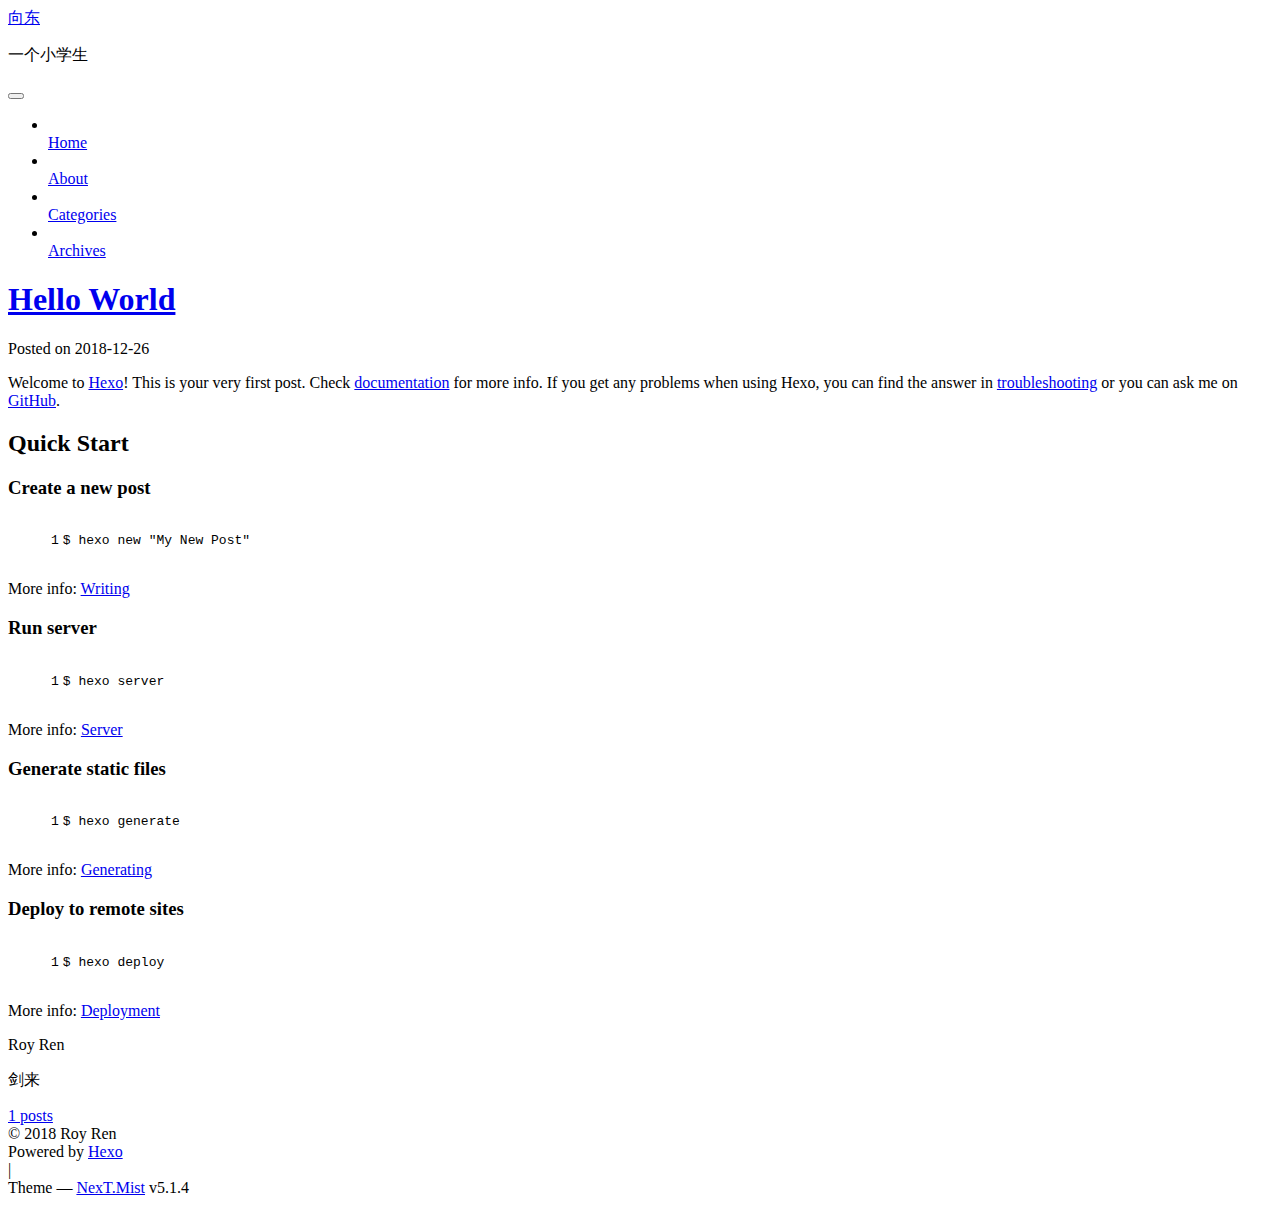
==== commit 07aca3ad: "Site updated: 2018-12-27 09:18:55" ====
--- a/index.html
+++ b/index.html
@@ -40,29 +40,29 @@
 
   
   
-  <link href="/lib/fancybox/source/jquery.fancybox.css?v=2.1.5" rel="stylesheet" type="text/css">
-
-
-
-
-
-
-
-<link href="/lib/font-awesome/css/font-awesome.min.css?v=4.6.2" rel="stylesheet" type="text/css">
-
-<link href="/css/main.css?v=5.1.4" rel="stylesheet" type="text/css">
-
-
-  <link rel="apple-touch-icon" sizes="180x180" href="/images/apple-touch-icon-next.png?v=5.1.4">
-
-
-  <link rel="icon" type="image/png" sizes="32x32" href="/images/favicon-32x32-next.png?v=5.1.4">
-
-
-  <link rel="icon" type="image/png" sizes="16x16" href="/images/favicon-16x16-next.png?v=5.1.4">
-
-
-  <link rel="mask-icon" href="/images/logo.svg?v=5.1.4" color="#222">
+  <link href="/blog/lib/fancybox/source/jquery.fancybox.css?v=2.1.5" rel="stylesheet" type="text/css">
+
+
+
+
+
+
+
+<link href="/blog/lib/font-awesome/css/font-awesome.min.css?v=4.6.2" rel="stylesheet" type="text/css">
+
+<link href="/blog/css/main.css?v=5.1.4" rel="stylesheet" type="text/css">
+
+
+  <link rel="apple-touch-icon" sizes="180x180" href="/blog/images/apple-touch-icon-next.png?v=5.1.4">
+
+
+  <link rel="icon" type="image/png" sizes="32x32" href="/blog/images/favicon-32x32-next.png?v=5.1.4">
+
+
+  <link rel="icon" type="image/png" sizes="16x16" href="/blog/images/favicon-16x16-next.png?v=5.1.4">
+
+
+  <link rel="mask-icon" href="/blog/images/logo.svg?v=5.1.4" color="#222">
 
 
 
@@ -82,7 +82,7 @@
 <meta name="description" content="剑来">
 <meta property="og:type" content="website">
 <meta property="og:title" content="向东">
-<meta property="og:url" content="https://royite.com/index.html">
+<meta property="og:url" content="https://royite.com/blog/index.html">
 <meta property="og:site_name" content="向东">
 <meta property="og:description" content="剑来">
 <meta property="og:locale" content="default">
@@ -95,7 +95,7 @@
 <script type="text/javascript" id="hexo.configurations">
   var NexT = window.NexT || {};
   var CONFIG = {
-    root: '/',
+    root: '/blog/',
     scheme: 'Mist',
     version: '5.1.4',
     sidebar: {"position":"left","display":"post","offset":12,"b2t":false,"scrollpercent":false,"onmobile":false},
@@ -118,7 +118,7 @@
 
 
 
-  <link rel="canonical" href="https://royite.com/">
+  <link rel="canonical" href="https://royite.com/blog/">
 
 
 
@@ -153,7 +153,7 @@
     
 
     <div class="custom-logo-site-title">
-      <a href="/" class="brand" rel="start">
+      <a href="/blog/" class="brand" rel="start">
         <span class="logo-line-before"><i></i></span>
         <span class="site-title">向东</span>
         <span class="logo-line-after"><i></i></span>
@@ -181,7 +181,7 @@
       
         
         <li class="menu-item menu-item-home">
-          <a href="/" rel="section">
+          <a href="/blog/" rel="section">
             
               <i class="menu-item-icon fa fa-fw fa-home"></i> <br>
             
@@ -191,7 +191,7 @@
       
         
         <li class="menu-item menu-item-about">
-          <a href="/about/" rel="section">
+          <a href="/blog/about/" rel="section">
             
               <i class="menu-item-icon fa fa-fw fa-user"></i> <br>
             
@@ -201,7 +201,7 @@
       
         
         <li class="menu-item menu-item-categories">
-          <a href="/categories/" rel="section">
+          <a href="/blog/categories/" rel="section">
             
               <i class="menu-item-icon fa fa-fw fa-th"></i> <br>
             
@@ -211,7 +211,7 @@
       
         
         <li class="menu-item menu-item-archives">
-          <a href="/archives/" rel="section">
+          <a href="/blog/archives/" rel="section">
             
               <i class="menu-item-icon fa fa-fw fa-archive"></i> <br>
             
@@ -252,12 +252,12 @@
   
   
   <div class="post-block">
-    <link itemprop="mainEntityOfPage" href="https://royite.com/2018/12/26/hello-world/">
+    <link itemprop="mainEntityOfPage" href="https://royite.com/blog/blog/2018/12/26/hello-world/">
 
     <span hidden itemprop="author" itemscope="" itemtype="http://schema.org/Person">
       <meta itemprop="name" content="Roy Ren">
       <meta itemprop="description" content="">
-      <meta itemprop="image" content="/images/avatar.gif">
+      <meta itemprop="image" content="/blog/images/avatar.gif">
     </span>
 
     <span hidden itemprop="publisher" itemscope="" itemtype="http://schema.org/Organization">
@@ -271,7 +271,7 @@
         
           <h1 class="post-title" itemprop="name headline">
                 
-                <a class="post-title-link" href="/2018/12/26/hello-world/" itemprop="url">Hello World</a></h1>
+                <a class="post-title-link" href="/blog/2018/12/26/hello-world/" itemprop="url">Hello World</a></h1>
         
 
         <div class="post-meta">
@@ -411,7 +411,7 @@
             
               <div class="site-state-item site-state-posts">
               
-                <a href="/archives/">
+                <a href="/blog/archives/">
               
                   <span class="site-state-item-count">1</span>
                   <span class="site-state-item-name">posts</span>
@@ -531,53 +531,53 @@
 
   
   
-    <script type="text/javascript" src="/lib/jquery/index.js?v=2.1.3"></script>
-  
-
-  
-  
-    <script type="text/javascript" src="/lib/fastclick/lib/fastclick.min.js?v=1.0.6"></script>
-  
-
-  
-  
-    <script type="text/javascript" src="/lib/jquery_lazyload/jquery.lazyload.js?v=1.9.7"></script>
-  
-
-  
-  
-    <script type="text/javascript" src="/lib/velocity/velocity.min.js?v=1.2.1"></script>
-  
-
-  
-  
-    <script type="text/javascript" src="/lib/velocity/velocity.ui.min.js?v=1.2.1"></script>
-  
-
-  
-  
-    <script type="text/javascript" src="/lib/fancybox/source/jquery.fancybox.pack.js?v=2.1.5"></script>
-  
-
-
-  
-
-
-  <script type="text/javascript" src="/js/src/utils.js?v=5.1.4"></script>
-
-  <script type="text/javascript" src="/js/src/motion.js?v=5.1.4"></script>
-
-
-
-  
-  
-
-  
-
-  
-
-
-  <script type="text/javascript" src="/js/src/bootstrap.js?v=5.1.4"></script>
+    <script type="text/javascript" src="/blog/lib/jquery/index.js?v=2.1.3"></script>
+  
+
+  
+  
+    <script type="text/javascript" src="/blog/lib/fastclick/lib/fastclick.min.js?v=1.0.6"></script>
+  
+
+  
+  
+    <script type="text/javascript" src="/blog/lib/jquery_lazyload/jquery.lazyload.js?v=1.9.7"></script>
+  
+
+  
+  
+    <script type="text/javascript" src="/blog/lib/velocity/velocity.min.js?v=1.2.1"></script>
+  
+
+  
+  
+    <script type="text/javascript" src="/blog/lib/velocity/velocity.ui.min.js?v=1.2.1"></script>
+  
+
+  
+  
+    <script type="text/javascript" src="/blog/lib/fancybox/source/jquery.fancybox.pack.js?v=2.1.5"></script>
+  
+
+
+  
+
+
+  <script type="text/javascript" src="/blog/js/src/utils.js?v=5.1.4"></script>
+
+  <script type="text/javascript" src="/blog/js/src/motion.js?v=5.1.4"></script>
+
+
+
+  
+  
+
+  
+
+  
+
+
+  <script type="text/javascript" src="/blog/js/src/bootstrap.js?v=5.1.4"></script>
 
 
 
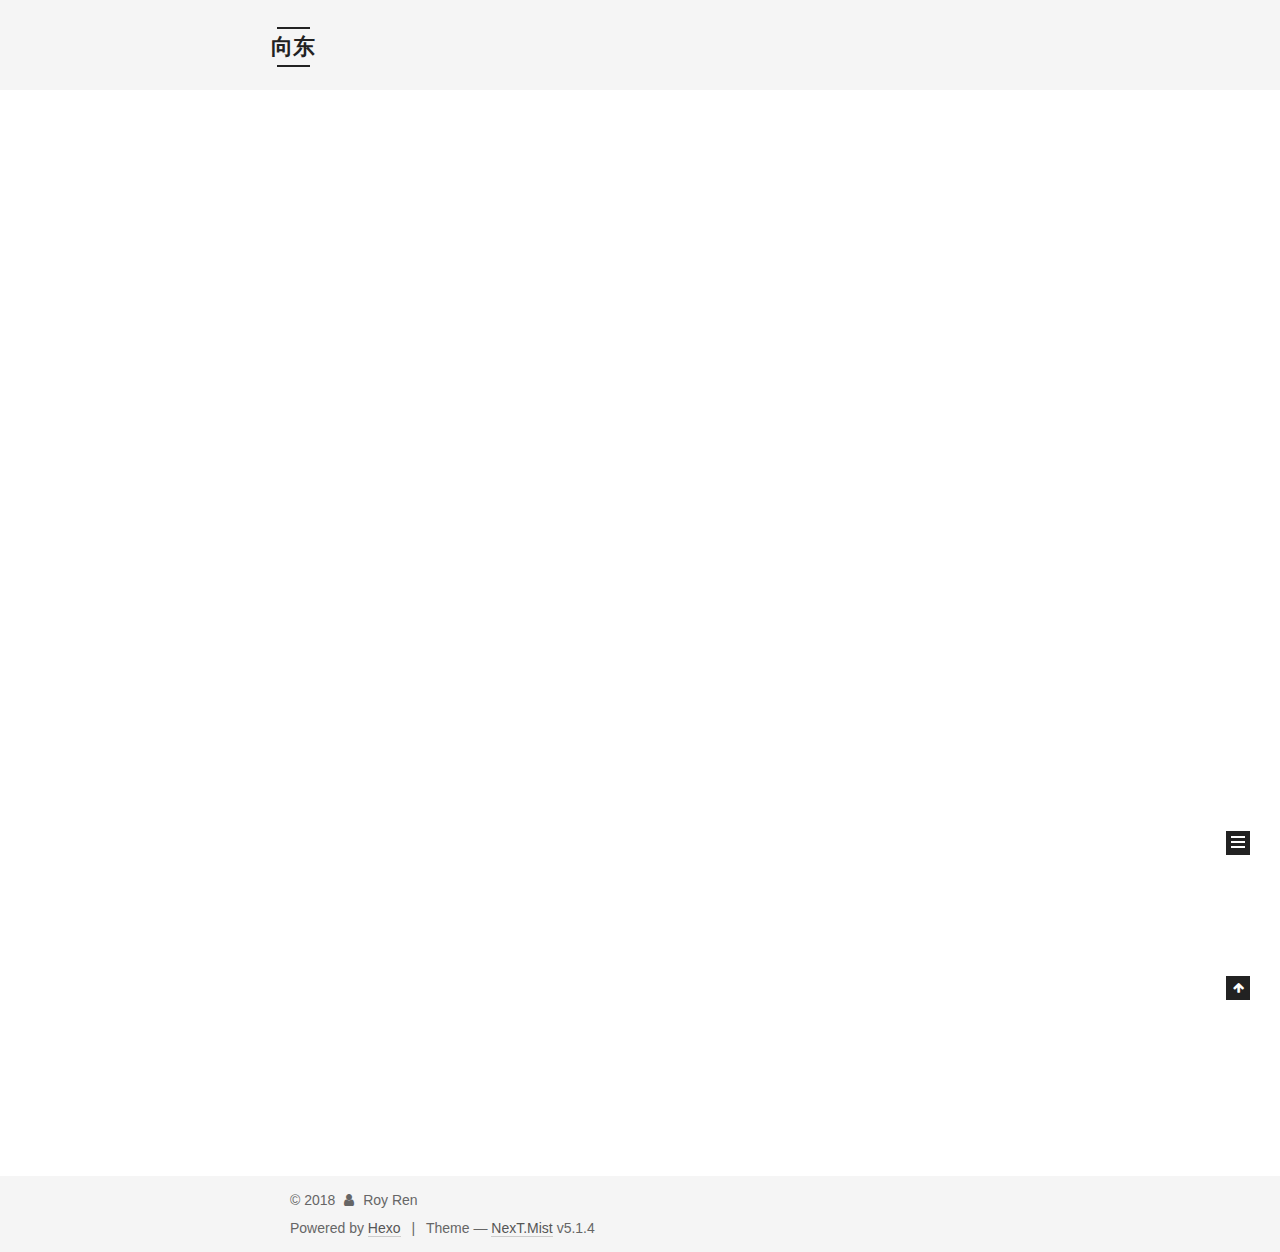
==== commit 177231b3: "Site updated: 2018-12-27 09:20:03" ====
--- a/index.html
+++ b/index.html
@@ -40,29 +40,29 @@
 
   
   
-  <link href="/blog/lib/fancybox/source/jquery.fancybox.css?v=2.1.5" rel="stylesheet" type="text/css">
-
-
-
-
-
-
-
-<link href="/blog/lib/font-awesome/css/font-awesome.min.css?v=4.6.2" rel="stylesheet" type="text/css">
-
-<link href="/blog/css/main.css?v=5.1.4" rel="stylesheet" type="text/css">
-
-
-  <link rel="apple-touch-icon" sizes="180x180" href="/blog/images/apple-touch-icon-next.png?v=5.1.4">
-
-
-  <link rel="icon" type="image/png" sizes="32x32" href="/blog/images/favicon-32x32-next.png?v=5.1.4">
-
-
-  <link rel="icon" type="image/png" sizes="16x16" href="/blog/images/favicon-16x16-next.png?v=5.1.4">
-
-
-  <link rel="mask-icon" href="/blog/images/logo.svg?v=5.1.4" color="#222">
+  <link href="/lib/fancybox/source/jquery.fancybox.css?v=2.1.5" rel="stylesheet" type="text/css">
+
+
+
+
+
+
+
+<link href="/lib/font-awesome/css/font-awesome.min.css?v=4.6.2" rel="stylesheet" type="text/css">
+
+<link href="/css/main.css?v=5.1.4" rel="stylesheet" type="text/css">
+
+
+  <link rel="apple-touch-icon" sizes="180x180" href="/images/apple-touch-icon-next.png?v=5.1.4">
+
+
+  <link rel="icon" type="image/png" sizes="32x32" href="/images/favicon-32x32-next.png?v=5.1.4">
+
+
+  <link rel="icon" type="image/png" sizes="16x16" href="/images/favicon-16x16-next.png?v=5.1.4">
+
+
+  <link rel="mask-icon" href="/images/logo.svg?v=5.1.4" color="#222">
 
 
 
@@ -82,7 +82,7 @@
 <meta name="description" content="剑来">
 <meta property="og:type" content="website">
 <meta property="og:title" content="向东">
-<meta property="og:url" content="https://royite.com/blog/index.html">
+<meta property="og:url" content="https://royite.com/index.html">
 <meta property="og:site_name" content="向东">
 <meta property="og:description" content="剑来">
 <meta property="og:locale" content="default">
@@ -95,7 +95,7 @@
 <script type="text/javascript" id="hexo.configurations">
   var NexT = window.NexT || {};
   var CONFIG = {
-    root: '/blog/',
+    root: '/',
     scheme: 'Mist',
     version: '5.1.4',
     sidebar: {"position":"left","display":"post","offset":12,"b2t":false,"scrollpercent":false,"onmobile":false},
@@ -118,7 +118,7 @@
 
 
 
-  <link rel="canonical" href="https://royite.com/blog/">
+  <link rel="canonical" href="https://royite.com/">
 
 
 
@@ -153,7 +153,7 @@
     
 
     <div class="custom-logo-site-title">
-      <a href="/blog/" class="brand" rel="start">
+      <a href="/" class="brand" rel="start">
         <span class="logo-line-before"><i></i></span>
         <span class="site-title">向东</span>
         <span class="logo-line-after"><i></i></span>
@@ -181,7 +181,7 @@
       
         
         <li class="menu-item menu-item-home">
-          <a href="/blog/" rel="section">
+          <a href="/" rel="section">
             
               <i class="menu-item-icon fa fa-fw fa-home"></i> <br>
             
@@ -191,7 +191,7 @@
       
         
         <li class="menu-item menu-item-about">
-          <a href="/blog/about/" rel="section">
+          <a href="/about/" rel="section">
             
               <i class="menu-item-icon fa fa-fw fa-user"></i> <br>
             
@@ -201,7 +201,7 @@
       
         
         <li class="menu-item menu-item-categories">
-          <a href="/blog/categories/" rel="section">
+          <a href="/categories/" rel="section">
             
               <i class="menu-item-icon fa fa-fw fa-th"></i> <br>
             
@@ -211,7 +211,7 @@
       
         
         <li class="menu-item menu-item-archives">
-          <a href="/blog/archives/" rel="section">
+          <a href="/archives/" rel="section">
             
               <i class="menu-item-icon fa fa-fw fa-archive"></i> <br>
             
@@ -252,12 +252,12 @@
   
   
   <div class="post-block">
-    <link itemprop="mainEntityOfPage" href="https://royite.com/blog/blog/2018/12/26/hello-world/">
+    <link itemprop="mainEntityOfPage" href="https://royite.com/2018/12/26/hello-world/">
 
     <span hidden itemprop="author" itemscope="" itemtype="http://schema.org/Person">
       <meta itemprop="name" content="Roy Ren">
       <meta itemprop="description" content="">
-      <meta itemprop="image" content="/blog/images/avatar.gif">
+      <meta itemprop="image" content="/images/avatar.gif">
     </span>
 
     <span hidden itemprop="publisher" itemscope="" itemtype="http://schema.org/Organization">
@@ -271,7 +271,7 @@
         
           <h1 class="post-title" itemprop="name headline">
                 
-                <a class="post-title-link" href="/blog/2018/12/26/hello-world/" itemprop="url">Hello World</a></h1>
+                <a class="post-title-link" href="/2018/12/26/hello-world/" itemprop="url">Hello World</a></h1>
         
 
         <div class="post-meta">
@@ -411,7 +411,7 @@
             
               <div class="site-state-item site-state-posts">
               
-                <a href="/blog/archives/">
+                <a href="/archives/">
               
                   <span class="site-state-item-count">1</span>
                   <span class="site-state-item-name">posts</span>
@@ -531,53 +531,53 @@
 
   
   
-    <script type="text/javascript" src="/blog/lib/jquery/index.js?v=2.1.3"></script>
-  
-
-  
-  
-    <script type="text/javascript" src="/blog/lib/fastclick/lib/fastclick.min.js?v=1.0.6"></script>
-  
-
-  
-  
-    <script type="text/javascript" src="/blog/lib/jquery_lazyload/jquery.lazyload.js?v=1.9.7"></script>
-  
-
-  
-  
-    <script type="text/javascript" src="/blog/lib/velocity/velocity.min.js?v=1.2.1"></script>
-  
-
-  
-  
-    <script type="text/javascript" src="/blog/lib/velocity/velocity.ui.min.js?v=1.2.1"></script>
-  
-
-  
-  
-    <script type="text/javascript" src="/blog/lib/fancybox/source/jquery.fancybox.pack.js?v=2.1.5"></script>
-  
-
-
-  
-
-
-  <script type="text/javascript" src="/blog/js/src/utils.js?v=5.1.4"></script>
-
-  <script type="text/javascript" src="/blog/js/src/motion.js?v=5.1.4"></script>
-
-
-
-  
-  
-
-  
-
-  
-
-
-  <script type="text/javascript" src="/blog/js/src/bootstrap.js?v=5.1.4"></script>
+    <script type="text/javascript" src="/lib/jquery/index.js?v=2.1.3"></script>
+  
+
+  
+  
+    <script type="text/javascript" src="/lib/fastclick/lib/fastclick.min.js?v=1.0.6"></script>
+  
+
+  
+  
+    <script type="text/javascript" src="/lib/jquery_lazyload/jquery.lazyload.js?v=1.9.7"></script>
+  
+
+  
+  
+    <script type="text/javascript" src="/lib/velocity/velocity.min.js?v=1.2.1"></script>
+  
+
+  
+  
+    <script type="text/javascript" src="/lib/velocity/velocity.ui.min.js?v=1.2.1"></script>
+  
+
+  
+  
+    <script type="text/javascript" src="/lib/fancybox/source/jquery.fancybox.pack.js?v=2.1.5"></script>
+  
+
+
+  
+
+
+  <script type="text/javascript" src="/js/src/utils.js?v=5.1.4"></script>
+
+  <script type="text/javascript" src="/js/src/motion.js?v=5.1.4"></script>
+
+
+
+  
+  
+
+  
+
+  
+
+
+  <script type="text/javascript" src="/js/src/bootstrap.js?v=5.1.4"></script>
 
 
 
--- a/css/main.css
+++ b/css/main.css
@@ -0,0 +1,2906 @@
+/* normalize.css v3.0.2 | MIT License | git.io/normalize */
+html {
+  font-family: sans-serif; /* 1 */
+  -ms-text-size-adjust: 100%; /* 2 */
+  -webkit-text-size-adjust: 100%; /* 2 */
+}
+body {
+  margin: 0;
+}
+article,
+aside,
+details,
+figcaption,
+figure,
+footer,
+header,
+hgroup,
+main,
+menu,
+nav,
+section,
+summary {
+  display: block;
+}
+audio,
+canvas,
+progress,
+video {
+  display: inline-block; /* 1 */
+  vertical-align: baseline; /* 2 */
+}
+audio:not([controls]) {
+  display: none;
+  height: 0;
+}
+[hidden],
+template {
+  display: none;
+}
+a {
+  background-color: transparent;
+}
+a:active,
+a:hover {
+  outline: 0;
+}
+abbr[title] {
+  border-bottom: 1px dotted;
+}
+b,
+strong {
+  font-weight: bold;
+}
+dfn {
+  font-style: italic;
+}
+h1 {
+  font-size: 2em;
+  margin: 0.67em 0;
+}
+mark {
+  background: #ff0;
+  color: #000;
+}
+small {
+  font-size: 80%;
+}
+sub,
+sup {
+  font-size: 75%;
+  line-height: 0;
+  position: relative;
+  vertical-align: baseline;
+}
+sup {
+  top: -0.5em;
+}
+sub {
+  bottom: -0.25em;
+}
+img {
+  border: 0;
+}
+svg:not(:root) {
+  overflow: hidden;
+}
+figure {
+  margin: 1em 40px;
+}
+hr {
+  -moz-box-sizing: content-box;
+  box-sizing: content-box;
+  height: 0;
+}
+pre {
+  overflow: auto;
+}
+code,
+kbd,
+pre,
+samp {
+  font-family: monospace, monospace;
+  font-size: 1em;
+}
+button,
+input,
+optgroup,
+select,
+textarea {
+  color: inherit; /* 1 */
+  font: inherit; /* 2 */
+  margin: 0; /* 3 */
+}
+button {
+  overflow: visible;
+}
+button,
+select {
+  text-transform: none;
+}
+button,
+html input[type="button"],
+input[type="reset"],
+input[type="submit"] {
+  -webkit-appearance: button; /* 2 */
+  cursor: pointer; /* 3 */
+}
+button[disabled],
+html input[disabled] {
+  cursor: default;
+}
+button::-moz-focus-inner,
+input::-moz-focus-inner {
+  border: 0;
+  padding: 0;
+}
+input {
+  line-height: normal;
+}
+input[type="checkbox"],
+input[type="radio"] {
+  box-sizing: border-box; /* 1 */
+  padding: 0; /* 2 */
+}
+input[type="number"]::-webkit-inner-spin-button,
+input[type="number"]::-webkit-outer-spin-button {
+  height: auto;
+}
+input[type="search"] {
+  -webkit-appearance: textfield; /* 1 */
+  -moz-box-sizing: content-box;
+  -webkit-box-sizing: content-box; /* 2 */
+  box-sizing: content-box;
+}
+input[type="search"]::-webkit-search-cancel-button,
+input[type="search"]::-webkit-search-decoration {
+  -webkit-appearance: none;
+}
+fieldset {
+  border: 1px solid #c0c0c0;
+  margin: 0 2px;
+  padding: 0.35em 0.625em 0.75em;
+}
+legend {
+  border: 0; /* 1 */
+  padding: 0; /* 2 */
+}
+textarea {
+  overflow: auto;
+}
+optgroup {
+  font-weight: bold;
+}
+table {
+  border-collapse: collapse;
+  border-spacing: 0;
+}
+td,
+th {
+  padding: 0;
+}
+::selection {
+  background: #262a30;
+  color: #fff;
+}
+body {
+  position: relative;
+  font-family: 'Lato', "PingFang SC", "Microsoft YaHei", sans-serif;
+  font-size: 14px;
+  line-height: 2;
+  color: #555;
+  background: #fff;
+}
+@media (max-width: 767px) {
+  body {
+    padding-right: 0 !important;
+  }
+}
+@media (min-width: 768px) and (max-width: 991px) {
+  body {
+    padding-right: 0 !important;
+  }
+}
+@media (min-width: 1600px) {
+  body {
+    font-size: 16px;
+  }
+}
+h1,
+h2,
+h3,
+h4,
+h5,
+h6 {
+  margin: 0;
+  padding: 0;
+  font-weight: bold;
+  line-height: 1.5;
+  font-family: 'Lato', "PingFang SC", "Microsoft YaHei", sans-serif;
+}
+h2,
+h3,
+h4,
+h5,
+h6 {
+  margin: 20px 0 15px;
+}
+h1 {
+  font-size: 24px;
+}
+@media (max-width: 767px) {
+  h1 {
+    font-size: 20px;
+  }
+}
+h2 {
+  font-size: 22px;
+}
+@media (max-width: 767px) {
+  h2 {
+    font-size: 18px;
+  }
+}
+h3 {
+  font-size: 20px;
+}
+@media (max-width: 767px) {
+  h3 {
+    font-size: 16px;
+  }
+}
+h4 {
+  font-size: 18px;
+}
+@media (max-width: 767px) {
+  h4 {
+    font-size: 14px;
+  }
+}
+h5 {
+  font-size: 16px;
+}
+@media (max-width: 767px) {
+  h5 {
+    font-size: 12px;
+  }
+}
+h6 {
+  font-size: 14px;
+}
+@media (max-width: 767px) {
+  h6 {
+    font-size: 10px;
+  }
+}
+p {
+  margin: 0 0 20px 0;
+}
+a {
+  color: #555;
+  text-decoration: none;
+  outline: none;
+  border-bottom: 1px solid #999;
+  word-wrap: break-word;
+}
+a:hover {
+  color: #222;
+  border-bottom-color: #222;
+}
+blockquote {
+  margin: 0;
+  padding: 0;
+}
+img {
+  display: block;
+  margin: auto;
+  max-width: 100%;
+  height: auto;
+}
+hr {
+  margin: 40px 0;
+  height: 3px;
+  border: none;
+  background-color: #ddd;
+  background-image: repeating-linear-gradient(-45deg, #fff, #fff 4px, transparent 4px, transparent 8px);
+}
+blockquote {
+  padding: 0 15px;
+  color: #666;
+  border-left: 4px solid #ddd;
+}
+blockquote cite::before {
+  content: "-";
+  padding: 0 5px;
+}
+dt {
+  font-weight: 700;
+}
+dd {
+  margin: 0;
+  padding: 0;
+}
+kbd {
+  border: 1px solid #ccc;
+  border-radius: 0.2em;
+  box-shadow: 0.1em 0.1em 0.2em rgba(0,0,0,0.1);
+  background-color: #f9f9f9;
+  font-family: inherit;
+  background-image: -webkit-linear-gradient(top, #eee, #fff, #eee);
+  padding: 0.1em 0.3em;
+  white-space: nowrap;
+}
+.text-left {
+  text-align: left;
+}
+.text-center {
+  text-align: center;
+}
+.text-right {
+  text-align: right;
+}
+.text-justify {
+  text-align: justify;
+}
+.text-nowrap {
+  white-space: nowrap;
+}
+.text-lowercase {
+  text-transform: lowercase;
+}
+.text-uppercase {
+  text-transform: uppercase;
+}
+.text-capitalize {
+  text-transform: capitalize;
+}
+.center-block {
+  display: block;
+  margin-left: auto;
+  margin-right: auto;
+}
+.clearfix:before,
+.clearfix:after {
+  content: " ";
+  display: table;
+}
+.clearfix:after {
+  clear: both;
+}
+.pullquote {
+  width: 45%;
+}
+.pullquote.left {
+  float: left;
+  margin-left: 5px;
+  margin-right: 10px;
+}
+.pullquote.right {
+  float: right;
+  margin-left: 10px;
+  margin-right: 5px;
+}
+.affix.affix.affix {
+  position: fixed;
+}
+.translation {
+  margin-top: -20px;
+  font-size: 14px;
+  color: #999;
+}
+.scrollbar-measure {
+  width: 100px;
+  height: 100px;
+  overflow: scroll;
+  position: absolute;
+  top: -9999px;
+}
+.use-motion .motion-element {
+  opacity: 0;
+}
+table {
+  margin: 20px 0;
+  width: 100%;
+  border-collapse: collapse;
+  border-spacing: 0;
+  border: 1px solid #ddd;
+  font-size: 14px;
+  table-layout: fixed;
+  word-wrap: break-all;
+}
+table>tbody>tr:nth-of-type(odd) {
+  background-color: #f9f9f9;
+}
+table>tbody>tr:hover {
+  background-color: #f5f5f5;
+}
+caption,
+th,
+td {
+  padding: 8px;
+  text-align: left;
+  vertical-align: middle;
+  font-weight: normal;
+}
+th,
+td {
+  border-bottom: 3px solid #ddd;
+  border-right: 1px solid #eee;
+}
+th {
+  padding-bottom: 10px;
+  font-weight: 700;
+}
+td {
+  border-bottom-width: 1px;
+}
+html,
+body {
+  height: 100%;
+}
+.container {
+  position: relative;
+  min-height: 100%;
+}
+.header-inner {
+  margin: 0 auto;
+  padding: 100px 0 70px;
+  width: 700px;
+}
+@media (min-width: 1600px) {
+  .container .header-inner {
+    width: 900px;
+  }
+}
+.main {
+  padding-bottom: 150px;
+}
+.main-inner {
+  margin: 0 auto;
+  width: 700px;
+}
+@media (min-width: 1600px) {
+  .container .main-inner {
+    width: 900px;
+  }
+}
+.footer {
+  position: absolute;
+  left: 0;
+  bottom: 0;
+  width: 100%;
+  min-height: 50px;
+}
+.footer-inner {
+  box-sizing: border-box;
+  margin: 20px auto;
+  width: 700px;
+}
+@media (min-width: 1600px) {
+  .container .footer-inner {
+    width: 900px;
+  }
+}
+pre,
+.highlight {
+  overflow: auto;
+  margin: 20px 0;
+  padding: 0;
+  font-size: 13px;
+  color: #4d4d4c;
+  background: #f7f7f7;
+  line-height: 1.6;
+}
+pre,
+code {
+  font-family: consolas, Menlo, "PingFang SC", "Microsoft YaHei", monospace;
+}
+code {
+  padding: 2px 4px;
+  word-wrap: break-word;
+  color: #555;
+  background: #eee;
+  border-radius: 3px;
+  font-size: 13px;
+}
+pre {
+  padding: 10px;
+}
+pre code {
+  padding: 0;
+  color: #4d4d4c;
+  background: none;
+  text-shadow: none;
+}
+.highlight {
+  border-radius: 1px;
+}
+.highlight pre {
+  border: none;
+  margin: 0;
+  padding: 10px 0;
+}
+.highlight table {
+  margin: 0;
+  width: auto;
+  border: none;
+}
+.highlight td {
+  border: none;
+  padding: 0;
+}
+.highlight figcaption {
+  font-size: 1em;
+  color: #4d4d4c;
+  line-height: 1em;
+  margin-bottom: 1em;
+}
+.highlight figcaption:before,
+.highlight figcaption:after {
+  content: " ";
+  display: table;
+}
+.highlight figcaption:after {
+  clear: both;
+}
+.highlight figcaption a {
+  float: right;
+  color: #4d4d4c;
+}
+.highlight figcaption a:hover {
+  border-bottom-color: #4d4d4c;
+}
+.highlight .gutter pre {
+  padding-left: 10px;
+  padding-right: 10px;
+  color: #869194;
+  text-align: right;
+  background-color: #eff2f3;
+}
+.highlight .code pre {
+  width: 100%;
+  padding-left: 10px;
+  padding-right: 10px;
+  background-color: #f7f7f7;
+}
+.highlight .line {
+  height: 20px;
+}
+.gutter {
+  -webkit-user-select: none;
+  -moz-user-select: none;
+  -ms-user-select: none;
+  user-select: none;
+}
+.gist table {
+  width: auto;
+}
+.gist table td {
+  border: none;
+}
+pre .deletion {
+  background: #fdd;
+}
+pre .addition {
+  background: #dfd;
+}
+pre .meta {
+  color: #8959a8;
+}
+pre .comment {
+  color: #8e908c;
+}
+pre .variable,
+pre .attribute,
+pre .tag,
+pre .regexp,
+pre .ruby .constant,
+pre .xml .tag .title,
+pre .xml .pi,
+pre .xml .doctype,
+pre .html .doctype,
+pre .css .id,
+pre .css .class,
+pre .css .pseudo {
+  color: #c82829;
+}
+pre .number,
+pre .preprocessor,
+pre .built_in,
+pre .literal,
+pre .params,
+pre .constant,
+pre .command {
+  color: #f5871f;
+}
+pre .ruby .class .title,
+pre .css .rules .attribute,
+pre .string,
+pre .value,
+pre .inheritance,
+pre .header,
+pre .ruby .symbol,
+pre .xml .cdata,
+pre .special,
+pre .number,
+pre .formula {
+  color: #718c00;
+}
+pre .title,
+pre .css .hexcolor {
+  color: #3e999f;
+}
+pre .function,
+pre .python .decorator,
+pre .python .title,
+pre .ruby .function .title,
+pre .ruby .title .keyword,
+pre .perl .sub,
+pre .javascript .title,
+pre .coffeescript .title {
+  color: #4271ae;
+}
+pre .keyword,
+pre .javascript .function {
+  color: #8959a8;
+}
+.full-image.full-image.full-image.full-image {
+  border: none;
+  max-width: 100%;
+  width: auto;
+  margin: 20px auto 25px;
+}
+@media (min-width: 992px) {
+  .full-image.full-image.full-image.full-image {
+    max-width: none;
+    width: 110%;
+    margin: 25px -5%;
+  }
+}
+.blockquote-center,
+.page-home .post-type-quote blockquote,
+.page-post-detail .post-type-quote blockquote {
+  position: relative;
+  margin: 40px 0;
+  padding: 0;
+  border-left: none;
+  text-align: center;
+}
+.blockquote-center::before,
+.page-home .post-type-quote blockquote::before,
+.page-post-detail .post-type-quote blockquote::before,
+.blockquote-center::after,
+.page-home .post-type-quote blockquote::after,
+.page-post-detail .post-type-quote blockquote::after {
+  position: absolute;
+  content: ' ';
+  display: block;
+  width: 100%;
+  height: 24px;
+  opacity: 0.2;
+  background-repeat: no-repeat;
+  background-position: 0 -6px;
+  background-size: 22px 22px;
+}
+.blockquote-center::before,
+.page-home .post-type-quote blockquote::before,
+.page-post-detail .post-type-quote blockquote::before {
+  top: -20px;
+  background-image: url("../images/quote-l.svg");
+  border-top: 1px solid #ccc;
+}
+.blockquote-center::after,
+.page-home .post-type-quote blockquote::after,
+.page-post-detail .post-type-quote blockquote::after {
+  bottom: -20px;
+  background-image: url("../images/quote-r.svg");
+  border-bottom: 1px solid #ccc;
+  background-position: 100% 8px;
+}
+.blockquote-center p,
+.page-home .post-type-quote blockquote p,
+.page-post-detail .post-type-quote blockquote p,
+.blockquote-center div,
+.page-home .post-type-quote blockquote div,
+.page-post-detail .post-type-quote blockquote div {
+  text-align: center;
+}
+.post .post-body .group-picture img {
+  box-sizing: border-box;
+  padding: 0 3px;
+  border: none;
+}
+.post .group-picture-row {
+  overflow: hidden;
+  margin-top: 6px;
+}
+.post .group-picture-row:first-child {
+  margin-top: 0;
+}
+.post .group-picture-column {
+  float: left;
+}
+.page-post-detail .post-body .group-picture-column {
+  float: none;
+  margin-top: 10px;
+  width: auto !important;
+}
+.page-post-detail .post-body .group-picture-column img {
+  margin: 0 auto;
+}
+.page-archive .group-picture-container {
+  overflow: hidden;
+}
+.page-archive .group-picture-row {
+  float: left;
+}
+.page-archive .group-picture-row:first-child {
+  margin-top: 6px;
+}
+.page-archive .group-picture-column {
+  max-width: 150px;
+  max-height: 150px;
+}
+.post-body .note {
+  position: relative;
+  padding: 15px;
+  margin-bottom: 20px;
+  border: 1px solid #eee;
+  border-left-width: 5px;
+  border-radius: 3px;
+}
+.post-body .note h2,
+.post-body .note h3,
+.post-body .note h4,
+.post-body .note h5,
+.post-body .note h6 {
+  margin-top: 0;
+  margin-bottom: 0;
+  border-bottom: initial;
+  padding-top: 0 !important;
+}
+.post-body .note p:first-child,
+.post-body .note ul:first-child,
+.post-body .note ol:first-child,
+.post-body .note table:first-child,
+.post-body .note pre:first-child,
+.post-body .note blockquote:first-child {
+  margin-top: 0;
+}
+.post-body .note p:last-child,
+.post-body .note ul:last-child,
+.post-body .note ol:last-child,
+.post-body .note table:last-child,
+.post-body .note pre:last-child,
+.post-body .note blockquote:last-child {
+  margin-bottom: 0;
+}
+.post-body .note.default {
+  border-left-color: #777;
+}
+.post-body .note.default h2,
+.post-body .note.default h3,
+.post-body .note.default h4,
+.post-body .note.default h5,
+.post-body .note.default h6 {
+  color: #777;
+}
+.post-body .note.primary {
+  border-left-color: #6f42c1;
+}
+.post-body .note.primary h2,
+.post-body .note.primary h3,
+.post-body .note.primary h4,
+.post-body .note.primary h5,
+.post-body .note.primary h6 {
+  color: #6f42c1;
+}
+.post-body .note.info {
+  border-left-color: #428bca;
+}
+.post-body .note.info h2,
+.post-body .note.info h3,
+.post-body .note.info h4,
+.post-body .note.info h5,
+.post-body .note.info h6 {
+  color: #428bca;
+}
+.post-body .note.success {
+  border-left-color: #5cb85c;
+}
+.post-body .note.success h2,
+.post-body .note.success h3,
+.post-body .note.success h4,
+.post-body .note.success h5,
+.post-body .note.success h6 {
+  color: #5cb85c;
+}
+.post-body .note.warning {
+  border-left-color: #f0ad4e;
+}
+.post-body .note.warning h2,
+.post-body .note.warning h3,
+.post-body .note.warning h4,
+.post-body .note.warning h5,
+.post-body .note.warning h6 {
+  color: #f0ad4e;
+}
+.post-body .note.danger {
+  border-left-color: #d9534f;
+}
+.post-body .note.danger h2,
+.post-body .note.danger h3,
+.post-body .note.danger h4,
+.post-body .note.danger h5,
+.post-body .note.danger h6 {
+  color: #d9534f;
+}
+.post-body .label {
+  display: inline;
+  padding: 0 2px;
+  white-space: nowrap;
+}
+.post-body .label.default {
+  background-color: #f0f0f0;
+}
+.post-body .label.primary {
+  background-color: #efe6f7;
+}
+.post-body .label.info {
+  background-color: #e5f2f8;
+}
+.post-body .label.success {
+  background-color: #e7f4e9;
+}
+.post-body .label.warning {
+  background-color: #fcf6e1;
+}
+.post-body .label.danger {
+  background-color: #fae8eb;
+}
+.post-body .tabs {
+  position: relative;
+  display: block;
+  margin-bottom: 20px;
+  padding-top: 10px;
+}
+.post-body .tabs ul.nav-tabs {
+  margin: 0;
+  padding: 0;
+  display: flex;
+  margin-bottom: -1px;
+}
+@media (max-width: 413px) {
+  .post-body .tabs ul.nav-tabs {
+    display: block;
+    margin-bottom: 5px;
+  }
+}
+.post-body .tabs ul.nav-tabs li.tab {
+  list-style-type: none !important;
+  margin: 0 0.25em 0 0;
+  border-top: 3px solid transparent;
+  border-left: 1px solid transparent;
+  border-right: 1px solid transparent;
+}
+@media (max-width: 413px) {
+  .post-body .tabs ul.nav-tabs li.tab {
+    margin: initial;
+    border-top: 1px solid transparent;
+    border-left: 3px solid transparent;
+    border-right: 1px solid transparent;
+    border-bottom: 1px solid transparent;
+  }
+}
+.post-body .tabs ul.nav-tabs li.tab a {
+  outline: 0;
+  border-bottom: initial;
+  display: block;
+  line-height: 1.8em;
+  padding: 0.25em 0.75em;
+  transition-duration: 0.2s;
+  transition-timing-function: ease-out;
+  transition-delay: 0s;
+}
+.post-body .tabs ul.nav-tabs li.tab a i {
+  width: 1.285714285714286em;
+}
+.post-body .tabs ul.nav-tabs li.tab.active {
+  border-top: 3px solid #fc6423;
+  border-left: 1px solid #ddd;
+  border-right: 1px solid #ddd;
+  background-color: #fff;
+}
+@media (max-width: 413px) {
+  .post-body .tabs ul.nav-tabs li.tab.active {
+    border-top: 1px solid #ddd;
+    border-left: 3px solid #fc6423;
+    border-right: 1px solid #ddd;
+    border-bottom: 1px solid #ddd;
+  }
+}
+.post-body .tabs ul.nav-tabs li.tab.active a {
+  cursor: default;
+  color: #555;
+}
+.post-body .tabs .tab-content {
+  background-color: #fff;
+}
+.post-body .tabs .tab-content .tab-pane {
+  border: 1px solid #ddd;
+  padding: 20px 20px 0 20px;
+}
+.post-body .tabs .tab-content .tab-pane:not(.active) {
+  display: none !important;
+}
+.post-body .tabs .tab-content .tab-pane.active {
+  display: block !important;
+}
+.btn {
+  display: inline-block;
+  padding: 0 20px;
+  font-size: 14px;
+  color: #555;
+  background: transparent;
+  border: 2px solid #222;
+  text-decoration: none;
+  border-radius: 0;
+  transition-property: background-color;
+  transition-duration: 0.2s;
+  transition-timing-function: ease-in-out;
+  transition-delay: 0s;
+  line-height: 2;
+}
+.btn:hover {
+  border-color: #222;
+  color: #222;
+  background: #fff;
+}
+.btn +.btn {
+  margin: 0 0 8px 8px;
+}
+.btn .fa-fw {
+  width: 1.285714285714286em;
+  text-align: left;
+}
+.btn-bar {
+  display: block;
+  width: 22px;
+  height: 2px;
+  background: #555;
+  border-radius: 1px;
+}
+.btn-bar+.btn-bar {
+  margin-top: 4px;
+}
+.pagination {
+  margin: 120px 0 40px;
+  text-align: center;
+  border-top: 1px solid #eee;
+}
+.page-number-basic,
+.pagination .prev,
+.pagination .next,
+.pagination .page-number,
+.pagination .space {
+  display: inline-block;
+  position: relative;
+  top: -1px;
+  margin: 0 10px;
+  padding: 0 11px;
+}
+@media (max-width: 767px) {
+  .page-number-basic,
+  .pagination .prev,
+  .pagination .next,
+  .pagination .page-number,
+  .pagination .space {
+    margin: 0 5px;
+  }
+}
+.pagination .prev,
+.pagination .next,
+.pagination .page-number {
+  border-bottom: 0;
+  border-top: 1px solid #eee;
+  transition-property: border-color;
+  transition-duration: 0.2s;
+  transition-timing-function: ease-in-out;
+  transition-delay: 0s;
+}
+.pagination .prev:hover,
+.pagination .next:hover,
+.pagination .page-number:hover {
+  border-top-color: #222;
+}
+.pagination .space {
+  padding: 0;
+  margin: 0;
+}
+.pagination .prev {
+  margin-left: 0;
+}
+.pagination .next {
+  margin-right: 0;
+}
+.pagination .page-number.current {
+  color: #fff;
+  background: #ccc;
+  border-top-color: #ccc;
+}
+@media (max-width: 767px) {
+  .pagination {
+    border-top: none;
+  }
+  .pagination .prev,
+  .pagination .next,
+  .pagination .page-number {
+    margin-bottom: 10px;
+    border-top: 0;
+    border-bottom: 1px solid #eee;
+    padding: 0 10px;
+  }
+  .pagination .prev:hover,
+  .pagination .next:hover,
+  .pagination .page-number:hover {
+    border-bottom-color: #222;
+  }
+}
+.comments {
+  margin: 60px 20px 0;
+}
+.tag-cloud {
+  text-align: center;
+}
+.tag-cloud a {
+  display: inline-block;
+  margin: 10px;
+}
+.back-to-top {
+  box-sizing: border-box;
+  position: fixed;
+  bottom: -100px;
+  right: 30px;
+  z-index: 1050;
+  padding: 0 6px;
+  width: 24px;
+  background: #222;
+  font-size: 12px;
+  opacity: 1;
+  color: #fff;
+  cursor: pointer;
+  text-align: center;
+  -webkit-transform: translateZ(0);
+  transition-property: bottom;
+  transition-duration: 0.2s;
+  transition-timing-function: ease-in-out;
+  transition-delay: 0s;
+}
+@media (min-width: 768px) and (max-width: 991px) {
+  .back-to-top {
+    display: none !important;
+  }
+}
+@media (max-width: 767px) {
+  .back-to-top {
+    display: none !important;
+  }
+}
+.back-to-top.back-to-top-on {
+  bottom: 19px;
+}
+.header {
+  background: transparent;
+}
+.header-inner {
+  position: relative;
+}
+.headband {
+  height: 3px;
+  background: #222;
+}
+.site-meta {
+  margin: 0;
+  text-align: left;
+}
+@media (max-width: 767px) {
+  .site-meta {
+    text-align: center;
+  }
+}
+.brand {
+  position: relative;
+  display: inline-block;
+  padding: 0 40px;
+  color: #222;
+  background: #222;
+  border-bottom: none;
+}
+.brand:hover {
+  color: #222;
+}
+.logo {
+  display: inline-block;
+  margin-right: 5px;
+  line-height: 36px;
+  vertical-align: top;
+}
+.site-title {
+  display: inline-block;
+  vertical-align: top;
+  line-height: 36px;
+  font-size: 20px;
+  font-weight: normal;
+  font-family: 'Lato', "PingFang SC", "Microsoft YaHei", sans-serif;
+}
+.site-subtitle {
+  margin-top: 10px;
+  font-size: 13px;
+  color: #999;
+}
+.use-motion .brand {
+  opacity: 0;
+}
+.use-motion .logo,
+.use-motion .site-title,
+.use-motion .site-subtitle {
+  opacity: 0;
+  position: relative;
+  top: -10px;
+}
+.site-nav-toggle {
+  display: none;
+  position: absolute;
+  top: 10px;
+  left: 10px;
+}
+@media (max-width: 767px) {
+  .site-nav-toggle {
+    display: block;
+  }
+}
+.site-nav-toggle button {
+  margin-top: 2px;
+  padding: 9px 10px;
+  background: transparent;
+  border: none;
+}
+@media (max-width: 767px) {
+  .site-nav {
+    display: none;
+    margin: 0 -10px;
+    padding: 0 10px;
+    clear: both;
+    border-top: 1px solid #ddd;
+  }
+}
+@media (min-width: 768px) and (max-width: 991px) {
+  .site-nav {
+    display: block !important;
+  }
+}
+@media (min-width: 992px) {
+  .site-nav {
+    display: block !important;
+  }
+}
+.menu {
+  margin-top: 20px;
+  padding-left: 0;
+  text-align: center;
+}
+.menu .menu-item {
+  display: inline-block;
+  margin: 0 10px;
+  list-style: none;
+}
+@media screen and (max-width: 767px) {
+  .menu .menu-item {
+    margin-top: 10px;
+  }
+}
+.menu .menu-item a {
+  display: block;
+  font-size: 13px;
+  line-height: inherit;
+  border-bottom: 1px solid transparent;
+  transition-property: border-color;
+  transition-duration: 0.2s;
+  transition-timing-function: ease-in-out;
+  transition-delay: 0s;
+}
+.menu .menu-item a:hover {
+  border-bottom-color: #222;
+}
+.menu .menu-item .fa {
+  margin-right: 5px;
+}
+.use-motion .menu-item {
+  opacity: 0;
+}
+.post-body {
+  font-family: 'Lato', "PingFang SC", "Microsoft YaHei", sans-serif;
+}
+@media (max-width: 767px) {
+  .post-body {
+    word-break: break-word;
+  }
+}
+.post-body .fancybox img {
+  display: block !important;
+  margin: 0 auto;
+  cursor: pointer;
+  cursor: zoom-in;
+  cursor: -webkit-zoom-in;
+}
+.post-body .image-caption,
+.post-body .figure .caption {
+  margin: -20px auto 15px;
+  text-align: center;
+  font-size: 14px;
+  color: #999;
+  font-weight: bold;
+  line-height: 1;
+}
+.post-sticky-flag {
+  display: inline-block;
+  font-size: 16px;
+  -ms-transform: rotate(30deg);
+  -webkit-transform: rotate(30deg);
+  -moz-transform: rotate(30deg);
+  -ms-transform: rotate(30deg);
+  -o-transform: rotate(30deg);
+  transform: rotate(30deg);
+}
+.use-motion .post-block,
+.use-motion .pagination,
+.use-motion .comments {
+  opacity: 0;
+}
+.use-motion .post-header {
+  opacity: 0;
+}
+.use-motion .post-body {
+  opacity: 0;
+}
+.use-motion .collection-title {
+  opacity: 0;
+}
+.posts-expand {
+  padding-top: 40px;
+}
+@media (max-width: 767px) {
+  .posts-expand {
+    margin: 0 20px;
+  }
+  .post-body pre .gutter pre {
+    padding-right: 10px;
+  }
+  .post-body .highlight {
+    margin-left: 0px;
+    margin-right: 0px;
+    padding: 0;
+  }
+  .post-body .highlight .gutter pre {
+    padding-right: 10px;
+  }
+}
+@media (min-width: 992px) {
+  .posts-expand .post-body {
+    text-align: justify;
+  }
+}
+.posts-expand .post-body h2,
+.posts-expand .post-body h3,
+.posts-expand .post-body h4,
+.posts-expand .post-body h5,
+.posts-expand .post-body h6 {
+  padding-top: 10px;
+}
+.posts-expand .post-body h2 .header-anchor,
+.posts-expand .post-body h3 .header-anchor,
+.posts-expand .post-body h4 .header-anchor,
+.posts-expand .post-body h5 .header-anchor,
+.posts-expand .post-body h6 .header-anchor {
+  float: right;
+  margin-left: 10px;
+  color: #ccc;
+  border-bottom-style: none;
+  visibility: hidden;
+}
+.posts-expand .post-body h2 .header-anchor:hover,
+.posts-expand .post-body h3 .header-anchor:hover,
+.posts-expand .post-body h4 .header-anchor:hover,
+.posts-expand .post-body h5 .header-anchor:hover,
+.posts-expand .post-body h6 .header-anchor:hover {
+  color: inherit;
+}
+.posts-expand .post-body h2:hover .header-anchor,
+.posts-expand .post-body h3:hover .header-anchor,
+.posts-expand .post-body h4:hover .header-anchor,
+.posts-expand .post-body h5:hover .header-anchor,
+.posts-expand .post-body h6:hover .header-anchor {
+  visibility: visible;
+}
+.posts-expand .post-body ul li {
+  list-style: circle;
+}
+.posts-expand .post-body img {
+  box-sizing: border-box;
+  margin: auto;
+  padding: 3px;
+  border: 1px solid #ddd;
+}
+.posts-expand .post-body .fancybox img {
+  margin: 0 auto 25px;
+}
+@media (max-width: 767px) {
+  .posts-collapse {
+    margin: 0 20px;
+  }
+  .posts-collapse .post-title,
+  .posts-collapse .post-meta {
+    display: block;
+    width: auto;
+    text-align: left;
+  }
+}
+.posts-collapse {
+  position: relative;
+  z-index: 1010;
+  margin-left: 0;
+}
+.posts-collapse::after {
+  content: " ";
+  position: absolute;
+  top: 20px;
+  left: 0;
+  margin-left: -2px;
+  width: 4px;
+  height: 100%;
+  background: #f5f5f5;
+  z-index: -1;
+}
+@media (max-width: 767px) {
+  .posts-collapse {
+    margin: 0 20px;
+  }
+}
+.posts-collapse .collection-title {
+  position: relative;
+  margin: 60px 0;
+}
+.posts-collapse .collection-title h1,
+.posts-collapse .collection-title h2 {
+  margin-left: 20px;
+}
+.posts-collapse .collection-title small {
+  color: #bbb;
+  margin-left: 5px;
+}
+.posts-collapse .collection-title::before {
+  content: " ";
+  position: absolute;
+  left: 0;
+  top: 50%;
+  margin-left: -4px;
+  margin-top: -4px;
+  width: 8px;
+  height: 8px;
+  background: #bbb;
+  border-radius: 50%;
+}
+.posts-collapse .post {
+  margin: 30px 0;
+}
+.posts-collapse .post-header {
+  position: relative;
+  transition-duration: 0.2s;
+  transition-timing-function: ease-in-out;
+  transition-delay: 0s;
+  transition-property: border;
+  border-bottom: 1px dashed #ccc;
+}
+.posts-collapse .post-header::before {
+  content: " ";
+  position: absolute;
+  left: 0;
+  top: 12px;
+  width: 6px;
+  height: 6px;
+  margin-left: -4px;
+  background: #bbb;
+  border-radius: 50%;
+  border: 1px solid #fff;
+  transition-duration: 0.2s;
+  transition-timing-function: ease-in-out;
+  transition-delay: 0s;
+  transition-property: background;
+}
+.posts-collapse .post-header:hover {
+  border-bottom-color: #666;
+}
+.posts-collapse .post-header:hover::before {
+  background: #222;
+}
+.posts-collapse .post-meta {
+  position: absolute;
+  font-size: 12px;
+  left: 20px;
+  top: 5px;
+}
+.posts-collapse .post-comments-count {
+  display: none;
+}
+.posts-collapse .post-title {
+  margin-left: 60px;
+  font-size: 16px;
+  font-weight: normal;
+  line-height: inherit;
+}
+.posts-collapse .post-title::after {
+  margin-left: 3px;
+  opacity: 0.6;
+}
+.posts-collapse .post-title a {
+  color: #666;
+  border-bottom: none;
+}
+.page-home .post-type-quote .post-header,
+.page-post-detail .post-type-quote .post-header,
+.page-home .post-type-quote .post-tags,
+.page-post-detail .post-type-quote .post-tags {
+  display: none;
+}
+.posts-expand .post-title {
+  text-align: center;
+  word-break: break-word;
+  font-weight: 400;
+}
+.posts-expand .post-title-link {
+  display: inline-block;
+  position: relative;
+  color: #555;
+  border-bottom: none;
+  line-height: 1.2;
+  vertical-align: top;
+}
+.posts-expand .post-title-link::before {
+  content: "";
+  position: absolute;
+  width: 100%;
+  height: 2px;
+  bottom: 0;
+  left: 0;
+  background-color: #000;
+  visibility: hidden;
+  -webkit-transform: scaleX(0);
+  -moz-transform: scaleX(0);
+  -ms-transform: scaleX(0);
+  -o-transform: scaleX(0);
+  transform: scaleX(0);
+  transition-duration: 0.2s;
+  transition-timing-function: ease-in-out;
+  transition-delay: 0s;
+}
+.posts-expand .post-title-link:hover::before {
+  visibility: visible;
+  -webkit-transform: scaleX(1);
+  -moz-transform: scaleX(1);
+  -ms-transform: scaleX(1);
+  -o-transform: scaleX(1);
+  transform: scaleX(1);
+}
+.posts-expand .post-title-link .fa {
+  font-size: 16px;
+}
+.posts-expand .post-meta {
+  margin: 3px 0 60px 0;
+  color: #999;
+  font-family: 'Lato', "PingFang SC", "Microsoft YaHei", sans-serif;
+  font-size: 12px;
+  text-align: center;
+}
+.posts-expand .post-meta .post-category-list {
+  display: inline-block;
+  margin: 0;
+  padding: 3px;
+}
+.posts-expand .post-meta .post-category-list-link {
+  color: #999;
+}
+.posts-expand .post-meta .post-description {
+  font-size: 14px;
+  margin-top: 2px;
+}
+.post-meta-divider {
+  margin: 0 0.5em;
+}
+.post-meta-item-icon {
+  margin-right: 3px;
+}
+@media (min-width: 768px) and (max-width: 991px) {
+  .post-meta-item-icon {
+    display: inline-block;
+  }
+}
+@media (max-width: 767px) {
+  .post-meta-item-icon {
+    display: inline-block;
+  }
+}
+@media (min-width: 768px) and (max-width: 991px) {
+  .post-meta-item-text {
+    display: none;
+  }
+}
+@media (max-width: 767px) {
+  .post-meta-item-text {
+    display: none;
+  }
+}
+@media (max-width: 767px) {
+  .posts-expand .post-comments-count {
+    display: none;
+  }
+}
+.post-button {
+  margin-top: 40px;
+}
+.posts-expand .post-tags {
+  margin-top: 40px;
+  text-align: center;
+}
+.posts-expand .post-tags a {
+  display: inline-block;
+  margin-right: 10px;
+  font-size: 13px;
+}
+.post-nav {
+  display: table;
+  margin-top: 15px;
+  width: 100%;
+  border-top: 1px solid #eee;
+}
+.post-nav-divider {
+  display: table-cell;
+  width: 10%;
+}
+.post-nav-item {
+  display: table-cell;
+  padding: 10px 0 0 0;
+  width: 45%;
+  vertical-align: top;
+}
+.post-nav-item a {
+  position: relative;
+  display: block;
+  line-height: 25px;
+  font-size: 14px;
+  color: #555;
+  border-bottom: none;
+}
+.post-nav-item a:hover {
+  color: #222;
+  border-bottom: none;
+}
+.post-nav-item a:active {
+  top: 2px;
+}
+.post-nav-item .fa {
+  position: absolute;
+  top: 8px;
+  left: 0;
+  font-size: 12px;
+}
+.post-nav-next a {
+  padding-left: 15px;
+}
+.post-nav-prev {
+  text-align: right;
+}
+.post-nav-prev a {
+  padding-right: 15px;
+}
+.post-nav-prev .fa {
+  right: 0;
+  left: auto;
+}
+.posts-expand .post-eof {
+  display: block;
+  margin: 80px auto 60px;
+  width: 8%;
+  height: 1px;
+  background: #ccc;
+  text-align: center;
+}
+.post:last-child .post-eof.post-eof.post-eof {
+  display: none;
+}
+.post-gallery {
+  display: table;
+  table-layout: fixed;
+  width: 100%;
+  border-collapse: separate;
+}
+.post-gallery-row {
+  display: table-row;
+}
+.post-gallery .post-gallery-img {
+  display: table-cell;
+  text-align: center;
+  vertical-align: middle;
+  border: none;
+}
+.post-gallery .post-gallery-img img {
+  max-width: 100%;
+  max-height: 100%;
+  border: none;
+}
+.fancybox-close,
+.fancybox-close:hover {
+  border: none;
+}
+.rtl.post-body p,
+.rtl.post-body a,
+.rtl.post-body h1,
+.rtl.post-body h2,
+.rtl.post-body h3,
+.rtl.post-body h4,
+.rtl.post-body h5,
+.rtl.post-body h6,
+.rtl.post-body li,
+.rtl.post-body ul,
+.rtl.post-body ol {
+  direction: rtl;
+  font-family: UKIJ Ekran;
+}
+.rtl.post-title {
+  font-family: UKIJ Ekran;
+}
+.sidebar {
+  position: fixed;
+  right: 0;
+  top: 0;
+  bottom: 0;
+  width: 0;
+  z-index: 1040;
+  box-shadow: inset 0 2px 6px #000;
+  background: #222;
+  -webkit-transform: translateZ(0);
+}
+.sidebar a {
+  color: #999;
+  border-bottom-color: #555;
+}
+.sidebar a:hover {
+  color: #eee;
+}
+@media (min-width: 768px) and (max-width: 991px) {
+  .sidebar {
+    display: none !important;
+  }
+}
+@media (max-width: 767px) {
+  .sidebar {
+    display: none !important;
+  }
+}
+.sidebar-inner {
+  position: relative;
+  padding: 20px 10px;
+  color: #999;
+  text-align: center;
+}
+.site-overview-wrap {
+  overflow: hidden;
+}
+.site-overview {
+  overflow-y: auto;
+  overflow-x: hidden;
+}
+.sidebar-toggle {
+  position: fixed;
+  right: 30px;
+  bottom: 45px;
+  width: 14px;
+  height: 14px;
+  padding: 5px;
+  background: #222;
+  line-height: 0;
+  z-index: 1050;
+  cursor: pointer;
+  -webkit-transform: translateZ(0);
+}
+@media (min-width: 768px) and (max-width: 991px) {
+  .sidebar-toggle {
+    display: none !important;
+  }
+}
+@media (max-width: 767px) {
+  .sidebar-toggle {
+    display: none !important;
+  }
+}
+.sidebar-toggle-line {
+  position: relative;
+  display: inline-block;
+  vertical-align: top;
+  height: 2px;
+  width: 100%;
+  background: #fff;
+  margin-top: 3px;
+}
+.sidebar-toggle-line:first-child {
+  margin-top: 0;
+}
+.site-author-image {
+  display: block;
+  margin: 0 auto;
+  padding: 2px;
+  max-width: 96px;
+  height: auto;
+  border: 2px solid #333;
+}
+.site-author-name {
+  margin: 5px 0 0;
+  text-align: center;
+  color: #f5f5f5;
+  font-weight: normal;
+}
+.site-description {
+  margin-top: 5px;
+  text-align: center;
+  font-size: 14px;
+  color: #999;
+}
+.site-state {
+  overflow: hidden;
+  line-height: 1.4;
+  white-space: nowrap;
+  text-align: center;
+}
+.site-state-item {
+  display: inline-block;
+  padding: 0 15px;
+  border-left: 1px solid #333;
+}
+.site-state-item:first-child {
+  border-left: none;
+}
+.site-state-item a {
+  border-bottom: none;
+}
+.site-state-item-count {
+  display: block;
+  text-align: center;
+  color: inherit;
+  font-weight: 600;
+  font-size: 18px;
+}
+.site-state-item-name {
+  font-size: 13px;
+  color: inherit;
+}
+.feed-link {
+  margin-top: 20px;
+}
+.feed-link a {
+  display: inline-block;
+  padding: 0 15px;
+  color: #fc6423;
+  border: 1px solid #fc6423;
+  border-radius: 4px;
+}
+.feed-link a i {
+  color: #fc6423;
+  font-size: 14px;
+}
+.feed-link a:hover {
+  color: #fff;
+  background: #fc6423;
+}
+.feed-link a:hover i {
+  color: #fff;
+}
+.links-of-author {
+  margin-top: 20px;
+}
+.links-of-author a {
+  display: inline-block;
+  vertical-align: middle;
+  margin-right: 10px;
+  margin-bottom: 10px;
+  border-bottom-color: #555;
+  font-size: 13px;
+}
+.links-of-author a:before {
+  display: inline-block;
+  vertical-align: middle;
+  margin-right: 3px;
+  content: " ";
+  width: 4px;
+  height: 4px;
+  border-radius: 50%;
+  background: #99ff46;
+}
+.links-of-blogroll {
+  font-size: 13px;
+}
+.links-of-blogroll-title {
+  margin-top: 20px;
+  font-size: 14px;
+  font-weight: 600;
+}
+.links-of-blogroll-list {
+  margin: 0;
+  padding: 0;
+  list-style: none;
+}
+.links-of-blogroll-item {
+  padding: 2px 10px;
+}
+.links-of-blogroll-item a {
+  max-width: 280px;
+  box-sizing: border-box;
+  display: inline-block;
+  overflow: hidden;
+  white-space: nowrap;
+  text-overflow: ellipsis;
+}
+.sidebar-nav {
+  margin: 0 0 20px;
+  padding-left: 0;
+}
+.sidebar-nav li {
+  display: inline-block;
+  cursor: pointer;
+  border-bottom: 1px solid transparent;
+  font-size: 14px;
+  color: #555;
+}
+.sidebar-nav li:hover {
+  color: #f5f5f5;
+}
+.page-post-detail .sidebar-nav-toc {
+  padding: 0 5px;
+}
+.page-post-detail .sidebar-nav-overview {
+  margin-left: 10px;
+}
+.sidebar-nav .sidebar-nav-active {
+  color: #87daff;
+  border-bottom-color: #87daff;
+}
+.sidebar-nav .sidebar-nav-active:hover {
+  color: #87daff;
+}
+.sidebar-panel {
+  display: none;
+}
+.sidebar-panel-active {
+  display: block;
+}
+.post-toc-empty {
+  font-size: 14px;
+  color: #666;
+}
+.post-toc-wrap {
+  overflow: hidden;
+}
+.post-toc {
+  overflow: auto;
+}
+.post-toc ol {
+  margin: 0;
+  padding: 0 2px 5px 10px;
+  text-align: left;
+  list-style: none;
+  font-size: 14px;
+}
+.post-toc ol > ol {
+  padding-left: 0;
+}
+.post-toc ol a {
+  transition-duration: 0.2s;
+  transition-timing-function: ease-in-out;
+  transition-delay: 0s;
+  transition-property: all;
+  color: #999;
+  border-bottom-color: #555;
+}
+.post-toc ol a:hover {
+  color: #ccc;
+  border-bottom-color: #ccc;
+}
+.post-toc .nav-item {
+  overflow: hidden;
+  text-overflow: ellipsis;
+  text-align: justify;
+  white-space: nowrap;
+  line-height: 1.8;
+}
+.post-toc .nav .nav-child {
+  display: none;
+}
+.post-toc .nav .active > .nav-child {
+  display: block;
+}
+.post-toc .nav .active-current > .nav-child {
+  display: block;
+}
+.post-toc .nav .active-current > .nav-child > .nav-item {
+  display: block;
+}
+.post-toc .nav .active > a {
+  color: #87daff;
+  border-bottom-color: #87daff;
+}
+.post-toc .nav .active-current > a {
+  color: #87daff;
+}
+.post-toc .nav .active-current > a:hover {
+  color: #87daff;
+}
+.footer {
+  font-size: 14px;
+  color: #999;
+}
+.footer img {
+  border: none;
+}
+.footer-inner {
+  text-align: center;
+}
+.with-love {
+  display: inline-block;
+  margin: 0 5px;
+}
+.powered-by,
+.theme-info {
+  display: inline-block;
+}
+.cc-license {
+  margin-top: 10px;
+  text-align: center;
+}
+.cc-license .cc-opacity {
+  opacity: 0.7;
+  border-bottom: none;
+}
+.cc-license .cc-opacity:hover {
+  opacity: 0.9;
+}
+.cc-license img {
+  display: inline-block;
+}
+.theme-next #ds-thread #ds-reset {
+  color: #555;
+}
+.theme-next #ds-thread #ds-reset .ds-replybox {
+  margin-bottom: 30px;
+}
+.theme-next #ds-thread #ds-reset .ds-replybox .ds-avatar,
+.theme-next #ds-reset .ds-avatar img {
+  box-shadow: none;
+}
+.theme-next #ds-thread #ds-reset .ds-textarea-wrapper {
+  border-color: #c7d4e1;
+  background: none;
+  border-top-right-radius: 3px;
+  border-top-left-radius: 3px;
+}
+.theme-next #ds-thread #ds-reset .ds-textarea-wrapper textarea {
+  height: 60px;
+}
+.theme-next #ds-reset .ds-rounded-top {
+  border-radius: 0;
+}
+.theme-next #ds-thread #ds-reset .ds-post-toolbar {
+  box-sizing: border-box;
+  border: 1px solid #c7d4e1;
+  background: #f6f8fa;
+}
+.theme-next #ds-thread #ds-reset .ds-post-options {
+  height: 40px;
+  border: none;
+  background: none;
+}
+.theme-next #ds-thread #ds-reset .ds-toolbar-buttons {
+  top: 11px;
+}
+.theme-next #ds-thread #ds-reset .ds-sync {
+  top: 5px;
+}
+.theme-next #ds-thread #ds-reset .ds-post-button {
+  top: 4px;
+  right: 5px;
+  width: 90px;
+  height: 30px;
+  border: 1px solid #c5ced7;
+  border-radius: 3px;
+  background-image: linear-gradient(#fbfbfc, #f5f7f9);
+  color: #60676d;
+}
+.theme-next #ds-thread #ds-reset .ds-post-button:hover {
+  background-position: 0 -30px;
+  color: #60676d;
+}
+.theme-next #ds-thread #ds-reset .ds-comments-info {
+  padding: 10px 0;
+}
+.theme-next #ds-thread #ds-reset .ds-sort {
+  display: none;
+}
+.theme-next #ds-thread #ds-reset li.ds-tab a.ds-current {
+  border: none;
+  background: #f6f8fa;
+  color: #60676d;
+}
+.theme-next #ds-thread #ds-reset li.ds-tab a.ds-current:hover {
+  background-color: #e9f0f7;
+  color: #60676d;
+}
+.theme-next #ds-thread #ds-reset li.ds-tab a {
+  border-radius: 2px;
+  padding: 5px;
+}
+.theme-next #ds-thread #ds-reset .ds-login-buttons p {
+  color: #999;
+  line-height: 36px;
+}
+.theme-next #ds-thread #ds-reset .ds-login-buttons .ds-service-list li {
+  height: 28px;
+}
+.theme-next #ds-thread #ds-reset .ds-service-list a {
+  background: none;
+  padding: 5px;
+  border: 1px solid;
+  border-radius: 3px;
+  text-align: center;
+}
+.theme-next #ds-thread #ds-reset .ds-service-list a:hover {
+  color: #fff;
+  background: #666;
+}
+.theme-next #ds-thread #ds-reset .ds-service-list .ds-weibo {
+  color: #fc9b00;
+  border-color: #fc9b00;
+}
+.theme-next #ds-thread #ds-reset .ds-service-list .ds-weibo:hover {
+  background: #fc9b00;
+}
+.theme-next #ds-thread #ds-reset .ds-service-list .ds-qq {
+  color: #60a3ec;
+  border-color: #60a3ec;
+}
+.theme-next #ds-thread #ds-reset .ds-service-list .ds-qq:hover {
+  background: #60a3ec;
+}
+.theme-next #ds-thread #ds-reset .ds-service-list .ds-renren {
+  color: #2e7ac4;
+  border-color: #2e7ac4;
+}
+.theme-next #ds-thread #ds-reset .ds-service-list .ds-renren:hover {
+  background: #2e7ac4;
+}
+.theme-next #ds-thread #ds-reset .ds-service-list .ds-douban {
+  color: #37994c;
+  border-color: #37994c;
+}
+.theme-next #ds-thread #ds-reset .ds-service-list .ds-douban:hover {
+  background: #37994c;
+}
+.theme-next #ds-thread #ds-reset .ds-service-list .ds-kaixin {
+  color: #fef20d;
+  border-color: #fef20d;
+}
+.theme-next #ds-thread #ds-reset .ds-service-list .ds-kaixin:hover {
+  background: #fef20d;
+}
+.theme-next #ds-thread #ds-reset .ds-service-list .ds-netease {
+  color: #f00;
+  border-color: #f00;
+}
+.theme-next #ds-thread #ds-reset .ds-service-list .ds-netease:hover {
+  background: #f00;
+}
+.theme-next #ds-thread #ds-reset .ds-service-list .ds-sohu {
+  color: #ffcb05;
+  border-color: #ffcb05;
+}
+.theme-next #ds-thread #ds-reset .ds-service-list .ds-sohu:hover {
+  background: #ffcb05;
+}
+.theme-next #ds-thread #ds-reset .ds-service-list .ds-baidu {
+  color: #2831e0;
+  border-color: #2831e0;
+}
+.theme-next #ds-thread #ds-reset .ds-service-list .ds-baidu:hover {
+  background: #2831e0;
+}
+.theme-next #ds-thread #ds-reset .ds-service-list .ds-google {
+  color: #166bec;
+  border-color: #166bec;
+}
+.theme-next #ds-thread #ds-reset .ds-service-list .ds-google:hover {
+  background: #166bec;
+}
+.theme-next #ds-thread #ds-reset .ds-service-list .ds-weixin {
+  color: #00ce0d;
+  border-color: #00ce0d;
+}
+.theme-next #ds-thread #ds-reset .ds-service-list .ds-weixin:hover {
+  background: #00ce0d;
+}
+.theme-next #ds-thread #ds-reset .ds-service-list .ds-more-services {
+  border: none;
+}
+.theme-next #ds-thread #ds-reset .ds-service-list .ds-more-services:hover {
+  background: none;
+}
+.theme-next #ds-reset .duoshuo-ua-admin {
+  display: inline-block;
+  color: #f00;
+}
+.theme-next #ds-reset .duoshuo-ua-platform,
+.theme-next #ds-reset .duoshuo-ua-browser {
+  color: #ccc;
+}
+.theme-next #ds-reset .duoshuo-ua-platform .fa,
+.theme-next #ds-reset .duoshuo-ua-browser .fa {
+  display: inline-block;
+  margin-right: 3px;
+}
+.theme-next #ds-reset .duoshuo-ua-separator {
+  display: inline-block;
+  margin-left: 5px;
+}
+.theme-next .this_ua {
+  background-color: #ccc !important;
+  border-radius: 4px;
+  padding: 0 5px !important;
+  margin: 1px 1px !important;
+  border: 1px solid #bbb !important;
+  color: #fff;
+  display: inline-block !important;
+}
+.theme-next .this_ua.admin {
+  background-color: #d9534f !important;
+  border-color: #d9534f !important;
+}
+.theme-next .this_ua.platform.iOS,
+.theme-next .this_ua.platform.Mac,
+.theme-next .this_ua.platform.Windows {
+  background-color: #39b3d7 !important;
+  border-color: #46b8da !important;
+}
+.theme-next .this_ua.platform.Linux {
+  background-color: #3a3a3a !important;
+  border-color: #1f1f1f !important;
+}
+.theme-next .this_ua.platform.Android {
+  background-color: #00c47d !important;
+  border-color: #01b171 !important;
+}
+.theme-next .this_ua.browser.Mobile,
+.theme-next .this_ua.browser.Chrome {
+  background-color: #5cb85c !important;
+  border-color: #4cae4c !important;
+}
+.theme-next .this_ua.browser.Firefox {
+  background-color: #f0ad4e !important;
+  border-color: #eea236 !important;
+}
+.theme-next .this_ua.browser.Maxthon,
+.theme-next .this_ua.browser.IE {
+  background-color: #428bca !important;
+  border-color: #357ebd !important;
+}
+.theme-next .this_ua.browser.baidu,
+.theme-next .this_ua.browser.UCBrowser,
+.theme-next .this_ua.browser.Opera {
+  background-color: #d9534f !important;
+  border-color: #d43f3a !important;
+}
+.theme-next .this_ua.browser.Android,
+.theme-next .this_ua.browser.QQBrowser {
+  background-color: #78ace9 !important;
+  border-color: #4cae4c !important;
+}
+.post-spread {
+  margin-top: 20px;
+  text-align: center;
+}
+.jiathis_style {
+  display: inline-block;
+}
+.jiathis_style a {
+  border: none;
+}
+.fa {
+  font-family: FontAwesome !important;
+}
+.post-spread {
+  margin-top: 20px;
+  text-align: center;
+}
+.bdshare-slide-button-box a {
+  border: none;
+}
+.bdsharebuttonbox {
+  display: inline-block;
+}
+.bdsharebuttonbox a {
+  border: none;
+}
+.local-search-pop-overlay {
+  position: fixed;
+  width: 100%;
+  height: 100%;
+  top: 0;
+  left: 0;
+  z-index: 2080;
+  background-color: rgba(0,0,0,0.3);
+}
+.local-search-popup {
+  display: none;
+  position: fixed;
+  top: 10%;
+  left: 50%;
+  margin-left: -350px;
+  width: 700px;
+  height: 80%;
+  padding: 0;
+  background: #fff;
+  color: #333;
+  z-index: 9999;
+  border-radius: 5px;
+}
+@media (max-width: 767px) {
+  .local-search-popup {
+    padding: 0;
+    top: 0;
+    left: 0;
+    margin: 0;
+    width: 100%;
+    height: 100%;
+    border-radius: 0;
+  }
+}
+.local-search-popup ul.search-result-list {
+  padding: 0;
+  margin: 0 5px;
+}
+.local-search-popup p.search-result {
+  border-bottom: 1px dashed #ccc;
+  padding: 5px 0;
+}
+.local-search-popup a.search-result-title {
+  font-weight: bold;
+  font-size: 16px;
+}
+.local-search-popup .search-keyword {
+  border-bottom: 1px dashed #f00;
+  font-weight: bold;
+  color: #f00;
+}
+.local-search-popup .local-search-header {
+  padding: 5px;
+  height: 36px;
+  background: #f5f5f5;
+  border-top-left-radius: 5px;
+  border-top-right-radius: 5px;
+}
+.local-search-popup #local-search-result {
+  overflow: auto;
+  position: relative;
+  padding: 5px 25px;
+  height: calc(100% - 55px);
+}
+.local-search-popup .local-search-input-wrapper {
+  display: inline-block;
+  width: calc(100% - 90px);
+  height: 36px;
+  line-height: 36px;
+  padding: 0 5px;
+}
+.local-search-popup .local-search-input-wrapper input {
+  padding: 8px 0;
+  height: 20px;
+  display: block;
+  width: 100%;
+  outline: none;
+  border: none;
+  background: transparent;
+  vertical-align: middle;
+}
+.local-search-popup .search-icon,
+.local-search-popup .popup-btn-close {
+  display: inline-block;
+  font-size: 18px;
+  color: #999;
+  height: 36px;
+  width: 18px;
+  padding-left: 10px;
+  padding-right: 10px;
+}
+.local-search-popup .search-icon {
+  float: left;
+}
+.local-search-popup .popup-btn-close {
+  border-left: 1px solid #eee;
+  float: right;
+  cursor: pointer;
+}
+.local-search-popup #no-result {
+  position: absolute;
+  left: 50%;
+  top: 50%;
+  -webkit-transform: translate(-50%, -50%);
+  -webkit-transform: translate(-50%, -50%);
+  -moz-transform: translate(-50%, -50%);
+  -ms-transform: translate(-50%, -50%);
+  -o-transform: translate(-50%, -50%);
+  transform: translate(-50%, -50%);
+  color: #ccc;
+}
+.site-uv,
+.site-pv,
+.page-pv {
+  display: inline-block;
+}
+.site-uv .busuanzi-value,
+.site-pv .busuanzi-value,
+.page-pv .busuanzi-value {
+  margin: 0 5px;
+}
+.site-uv {
+  margin-right: 10px;
+}
+.site-uv::after {
+  content: "|";
+  padding-left: 10px;
+}
+.page-archive .archive-page-counter {
+  position: relative;
+  top: 3px;
+  left: 20px;
+}
+@media (max-width: 767px) {
+  .page-archive .archive-page-counter {
+    top: 5px;
+  }
+}
+.page-archive .posts-collapse .archive-move-on {
+  position: absolute;
+  top: 11px;
+  left: 0;
+  margin-left: -6px;
+  width: 10px;
+  height: 10px;
+  opacity: 0.5;
+  background: #555;
+  border: 1px solid #fff;
+  border-radius: 50%;
+}
+.category-all-page .category-all-title {
+  text-align: center;
+}
+.category-all-page .category-all {
+  margin-top: 20px;
+}
+.category-all-page .category-list {
+  margin: 0;
+  padding: 0;
+  list-style: none;
+}
+.category-all-page .category-list-item {
+  margin: 5px 10px;
+}
+.category-all-page .category-list-count {
+  color: #bbb;
+}
+.category-all-page .category-list-count:before {
+  display: inline;
+  content: " (";
+}
+.category-all-page .category-list-count:after {
+  display: inline;
+  content: ") ";
+}
+.category-all-page .category-list-child {
+  padding-left: 10px;
+}
+#schedule ul#event-list {
+  padding-left: 30px;
+}
+#schedule ul#event-list hr {
+  margin: 20px 0 45px 0 !important;
+  background: #222;
+}
+#schedule ul#event-list hr:after {
+  display: inline-block;
+  content: 'NOW';
+  background: #222;
+  color: #fff;
+  font-weight: bold;
+  text-align: right;
+  padding: 0 5px;
+}
+#schedule ul#event-list li.event {
+  margin: 20px 0px;
+  background: #f9f9f9;
+  padding-left: 10px;
+  min-height: 40px;
+}
+#schedule ul#event-list li.event h2.event-summary {
+  margin: 0;
+  padding-bottom: 3px;
+}
+#schedule ul#event-list li.event h2.event-summary:before {
+  display: inline-block;
+  font-family: FontAwesome;
+  font-size: 8px;
+  content: '\f111';
+  vertical-align: middle;
+  margin-right: 25px;
+  color: #bbb;
+}
+#schedule ul#event-list li.event span.event-relative-time {
+  display: inline-block;
+  font-size: 12px;
+  font-weight: 400;
+  padding-left: 12px;
+  color: #bbb;
+}
+#schedule ul#event-list li.event span.event-details {
+  display: block;
+  color: #bbb;
+  margin-left: 56px;
+  padding-top: 3px;
+  padding-bottom: 6px;
+  text-indent: -24px;
+  line-height: 18px;
+}
+#schedule ul#event-list li.event span.event-details:before {
+  text-indent: 0;
+  display: inline-block;
+  width: 14px;
+  font-family: FontAwesome;
+  text-align: center;
+  margin-right: 9px;
+  color: #bbb;
+}
+#schedule ul#event-list li.event span.event-details.event-location:before {
+  content: '\f041';
+}
+#schedule ul#event-list li.event span.event-details.event-duration:before {
+  content: '\f017';
+}
+#schedule ul#event-list li.event-past {
+  background: #fcfcfc;
+}
+#schedule ul#event-list li.event-past > * {
+  opacity: 0.6;
+}
+#schedule ul#event-list li.event-past h2.event-summary {
+  color: #bbb;
+}
+#schedule ul#event-list li.event-past h2.event-summary:before {
+  color: #dfdfdf;
+}
+#schedule ul#event-list li.event-now {
+  background: #222;
+  color: #fff;
+  padding: 15px 0 15px 10px;
+}
+#schedule ul#event-list li.event-now h2.event-summary:before {
+  -webkit-transform: scale(1.2);
+  -moz-transform: scale(1.2);
+  -ms-transform: scale(1.2);
+  -o-transform: scale(1.2);
+  transform: scale(1.2);
+  color: #fff;
+  animation: dot-flash 1s alternate infinite ease-in-out;
+}
+#schedule ul#event-list li.event-now * {
+  color: #fff !important;
+}
+@-moz-keyframes dot-flash {
+  from {
+    opacity: 1;
+    -webkit-transform: scale(1.1);
+    -moz-transform: scale(1.1);
+    -ms-transform: scale(1.1);
+    -o-transform: scale(1.1);
+    transform: scale(1.1);
+  }
+  to {
+    opacity: 0;
+    -webkit-transform: scale(1);
+    -moz-transform: scale(1);
+    -ms-transform: scale(1);
+    -o-transform: scale(1);
+    transform: scale(1);
+  }
+}
+@-webkit-keyframes dot-flash {
+  from {
+    opacity: 1;
+    -webkit-transform: scale(1.1);
+    -moz-transform: scale(1.1);
+    -ms-transform: scale(1.1);
+    -o-transform: scale(1.1);
+    transform: scale(1.1);
+  }
+  to {
+    opacity: 0;
+    -webkit-transform: scale(1);
+    -moz-transform: scale(1);
+    -ms-transform: scale(1);
+    -o-transform: scale(1);
+    transform: scale(1);
+  }
+}
+@-o-keyframes dot-flash {
+  from {
+    opacity: 1;
+    -webkit-transform: scale(1.1);
+    -moz-transform: scale(1.1);
+    -ms-transform: scale(1.1);
+    -o-transform: scale(1.1);
+    transform: scale(1.1);
+  }
+  to {
+    opacity: 0;
+    -webkit-transform: scale(1);
+    -moz-transform: scale(1);
+    -ms-transform: scale(1);
+    -o-transform: scale(1);
+    transform: scale(1);
+  }
+}
+@keyframes dot-flash {
+  from {
+    opacity: 1;
+    -webkit-transform: scale(1.1);
+    -moz-transform: scale(1.1);
+    -ms-transform: scale(1.1);
+    -o-transform: scale(1.1);
+    transform: scale(1.1);
+  }
+  to {
+    opacity: 0;
+    -webkit-transform: scale(1);
+    -moz-transform: scale(1);
+    -ms-transform: scale(1);
+    -o-transform: scale(1);
+    transform: scale(1);
+  }
+}
+.page-post-detail .sidebar-toggle-line {
+  background: #87daff;
+}
+.page-post-detail .comments {
+  overflow: hidden;
+}
+h1,
+h2,
+h3,
+h4,
+h5,
+h6 {
+  margin: 20px 0 10px;
+}
+p {
+  margin: 0 0 25px 0;
+}
+a {
+  border-bottom-color: #ccc;
+}
+hr {
+  margin: 20px 0;
+  height: 2px;
+}
+.main-inner {
+  margin-top: 80px;
+}
+.header {
+  background: #f5f5f5;
+}
+.header-inner {
+  padding: 25px 0 20px;
+}
+.header-inner:before,
+.header-inner:after {
+  content: " ";
+  display: table;
+}
+.header-inner:after {
+  clear: both;
+}
+@media (max-width: 767px) {
+  .header-inner {
+    width: auto;
+    margin-bottom: 50px;
+    padding: 10px;
+  }
+}
+.site-meta {
+  float: left;
+  margin-left: -20px;
+  line-height: normal;
+}
+@media (max-width: 767px) {
+  .site-meta {
+    margin-left: 10px;
+  }
+}
+.site-meta .brand {
+  padding: 2px 1px;
+  background: none;
+}
+@media (max-width: 767px) {
+  .site-meta .brand {
+    display: block;
+  }
+}
+.site-meta .logo {
+  display: none;
+}
+.site-meta .site-title {
+  font-size: 22px;
+  font-weight: bolder;
+}
+@media (max-width: 767px) {
+  .site-meta .site-title {
+    line-height: 34px;
+  }
+}
+.logo-line-before,
+.logo-line-after {
+  display: block;
+  overflow: hidden;
+  margin: 0 auto;
+  width: 75%;
+}
+@media (max-width: 767px) {
+  .logo-line-before,
+  .logo-line-after {
+    display: none;
+  }
+}
+.logo-line-before i,
+.logo-line-after i {
+  position: relative;
+  display: block;
+  height: 2px;
+  background: #222;
+}
+@media (max-width: 767px) {
+  .logo-line-before i,
+  .logo-line-after i {
+    height: 3px;
+  }
+}
+.use-motion .logo-line-before i {
+  left: -100%;
+}
+.use-motion .logo-line-after i {
+  right: -100%;
+}
+.site-subtitle {
+  display: none;
+}
+.site-nav-toggle {
+  position: static;
+  float: right;
+}
+.menu {
+  float: right;
+  margin: 8px 0 0 0;
+}
+@media (max-width: 767px) {
+  .menu {
+    margin: 20px 0 0 0;
+    padding: 0;
+  }
+}
+.menu br {
+  display: none;
+}
+.menu .menu-item {
+  margin: 0;
+}
+@media (max-width: 767px) {
+  .menu .menu-item {
+    display: block;
+  }
+}
+.menu .menu-item a {
+  padding: 0 10px;
+  background: none;
+  border: none;
+  border-radius: 2px;
+  transition-property: background;
+}
+@media (max-width: 767px) {
+  .menu .menu-item a {
+    text-align: left;
+  }
+}
+.menu .menu-item a:hover {
+  background: #e1e1e1;
+}
+.menu a::before {
+  display: none;
+}
+@media (max-width: 767px) {
+  .menu a::before {
+    display: block;
+  }
+}
+@media (max-width: 767px) {
+  .menu {
+    float: none;
+  }
+}
+.site-search form {
+  display: none;
+}
+.posts-expand {
+  padding-top: 0;
+}
+.posts-expand .post-title,
+.posts-expand .post-meta {
+  text-align: left;
+}
+@media (max-width: 767px) {
+  .posts-expand .post-title,
+  .posts-expand .post-meta {
+    text-align: center;
+  }
+}
+.posts-expand .post-eof {
+  display: none;
+}
+.posts-expand .post {
+  margin-top: 120px;
+}
+.posts-expand .post:first-child {
+  margin-top: 0;
+}
+.posts-expand .post-meta {
+  margin-top: 5px;
+  margin-bottom: 20px;
+}
+.posts-expand .post-title {
+  position: relative;
+  font-size: 26px;
+  font-weight: 400;
+}
+@media (max-width: 767px) {
+  .posts-expand .post-title {
+    font-size: 22px;
+  }
+}
+@media (min-width: 1600px) {
+  .posts-expand .post-title {
+    font-size: 26px;
+  }
+}
+.posts-expand .post-title:hover:before {
+  background: #222;
+}
+@media (max-width: 767px) {
+  .posts-expand .post-body {
+    font-size: 12px;
+  }
+}
+.posts-expand .post-body img {
+  margin: 0;
+}
+.posts-expand .post-tags {
+  text-align: left;
+}
+.posts-expand .post-tags a {
+  padding: 1px 5px;
+  background: #f5f5f5;
+  border-bottom: none;
+}
+.posts-expand .post-tags a:hover {
+  background: #ccc;
+}
+.posts-expand .post-nav {
+  margin-top: 40px;
+}
+.post-button {
+  margin-top: 20px;
+  text-align: left;
+}
+.post-button a {
+  padding: 0;
+  font-size: 14px;
+  background: none;
+  border: none;
+  border-bottom: 2px solid #666;
+  transition-property: border;
+}
+@media (max-width: 767px) {
+  .post-button a {
+    font-size: 12px;
+  }
+}
+@media (min-width: 1600px) {
+  .post-button a {
+    font-size: 16px;
+  }
+}
+.post-button a:hover {
+  border-bottom-color: #222;
+}
+.links-of-blogroll-inline .links-of-blogroll-item {
+  display: inline-block;
+}
+.btn {
+  padding: 0 10px;
+  border-width: 2px;
+  border-radius: 0;
+}
+.headband {
+  display: none;
+}
+.site-search {
+  position: relative;
+  float: right;
+  margin-top: 5px;
+  padding-top: 3px;
+}
+@media (max-width: 767px) {
+  .site-search {
+    float: none;
+    padding: 0 10px;
+  }
+}
+@media (max-width: 767px) {
+  .container .main-inner {
+    width: auto;
+  }
+}
+.page-post-detail .post-title,
+.page-post-detail .post-meta {
+  text-align: center;
+}
+.page-post-detail .post-title:before {
+  display: none;
+}
+.page-post-detail .post-meta {
+  margin-bottom: 60px;
+}
+.pagination {
+  margin: 120px 0 0;
+  text-align: left;
+}
+@media (max-width: 767px) {
+  .pagination {
+    margin: 80px 10px 0;
+    text-align: center;
+  }
+}
+.footer {
+  margin-top: 80px;
+  padding: 10px 0;
+  background: #f5f5f5;
+  color: #666;
+}
+.footer-inner {
+  margin: 0 auto;
+  text-align: left;
+}
+@media (max-width: 767px) {
+  .footer-inner {
+    width: auto;
+    text-align: center;
+  }
+}
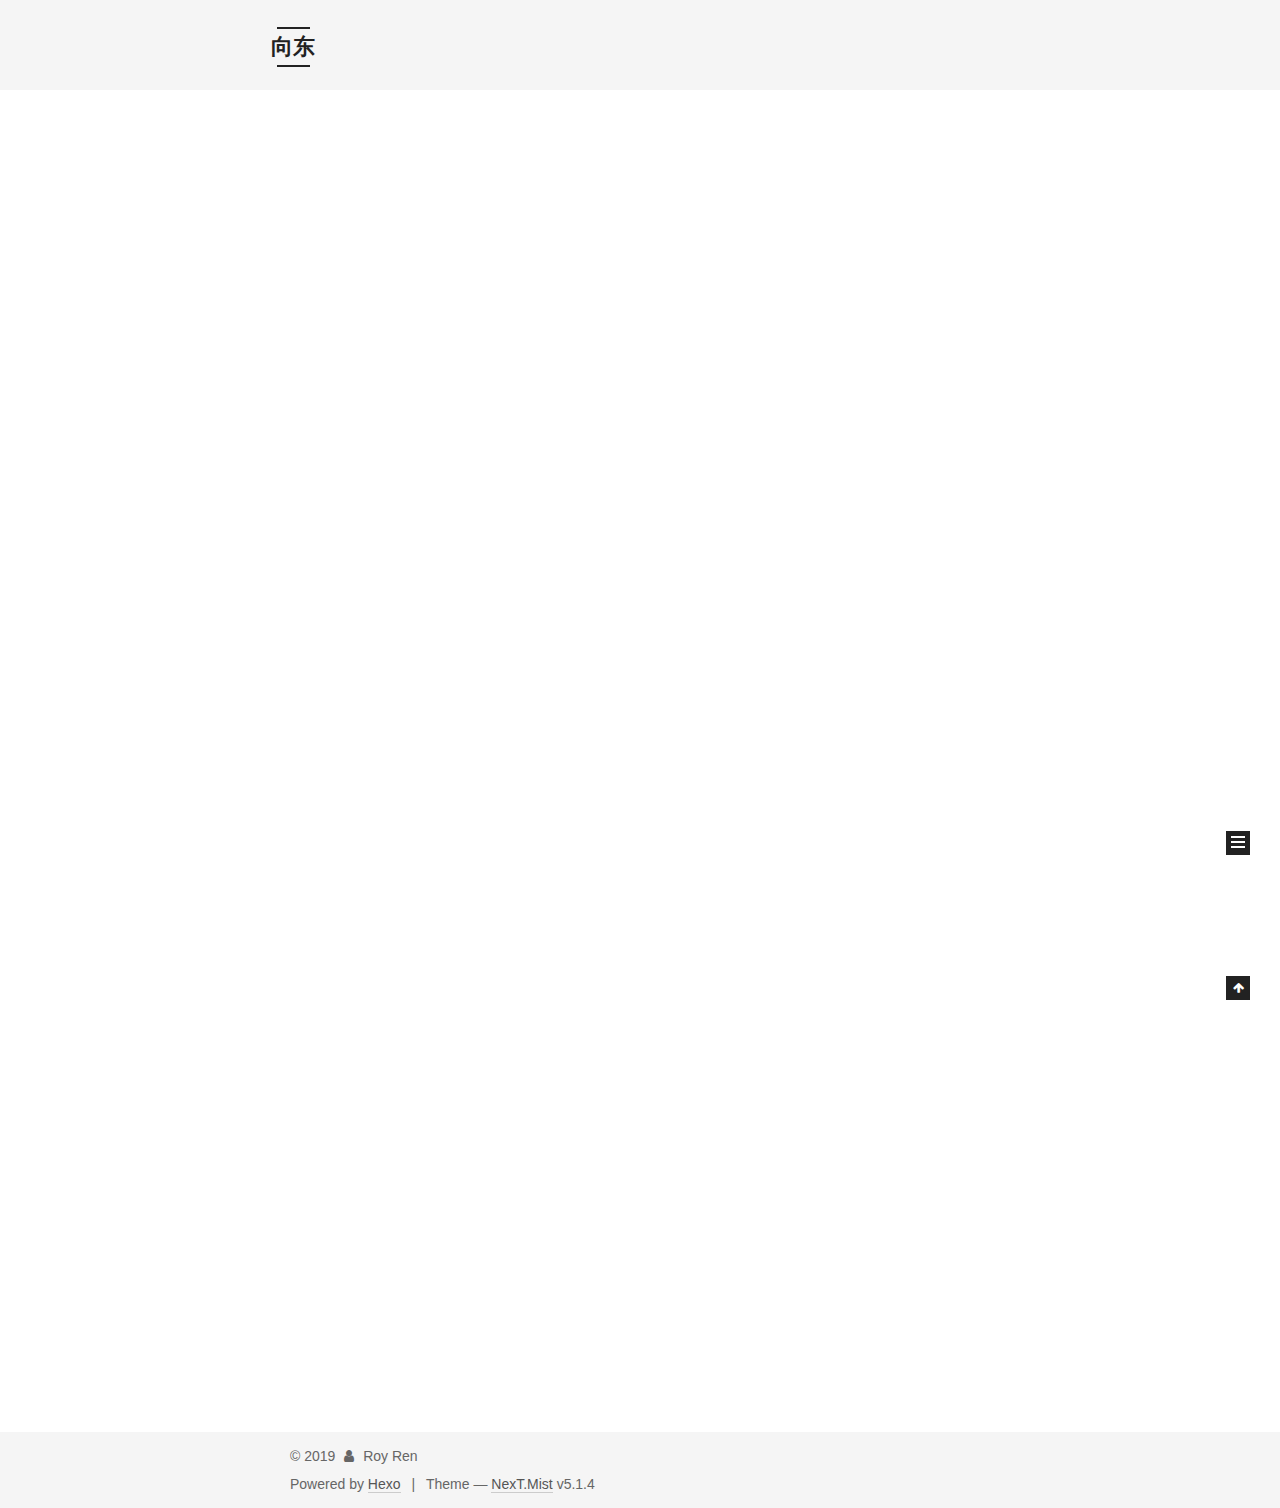
==== commit 038696aa: "Site updated: 2019-02-13 09:40:46" ====
--- a/index.html
+++ b/index.html
@@ -252,6 +252,125 @@
   
   
   <div class="post-block">
+    <link itemprop="mainEntityOfPage" href="https://royite.com/2018/12/27/Swift/">
+
+    <span hidden itemprop="author" itemscope="" itemtype="http://schema.org/Person">
+      <meta itemprop="name" content="Roy Ren">
+      <meta itemprop="description" content="">
+      <meta itemprop="image" content="/images/avatar.gif">
+    </span>
+
+    <span hidden itemprop="publisher" itemscope="" itemtype="http://schema.org/Organization">
+      <meta itemprop="name" content="向东">
+    </span>
+
+    
+      <header class="post-header">
+
+        
+        
+          <h1 class="post-title" itemprop="name headline">
+                
+                <a class="post-title-link" href="/2018/12/27/Swift/" itemprop="url">Swift</a></h1>
+        
+
+        <div class="post-meta">
+          <span class="post-time">
+            
+              <span class="post-meta-item-icon">
+                <i class="fa fa-calendar-o"></i>
+              </span>
+              
+                <span class="post-meta-item-text">Posted on</span>
+              
+              <time title="Post created" itemprop="dateCreated datePublished" datetime="2018-12-27T19:01:28+08:00">
+                2018-12-27
+              </time>
+            
+
+            
+
+            
+          </span>
+
+          
+
+          
+            
+          
+
+          
+          
+
+          
+
+          
+
+          
+
+        </div>
+      </header>
+    
+
+    
+    
+    
+    <div class="post-body" itemprop="articleBody">
+
+      
+      
+
+      
+        
+          
+            <h2 id="Hello-Swift"><a href="#Hello-Swift" class="headerlink" title="Hello Swift"></a>Hello Swift</h2>
+          
+        
+      
+    </div>
+    
+    
+    
+
+    
+
+    
+
+    
+
+    <footer class="post-footer">
+      
+
+      
+
+      
+
+      
+      
+        <div class="post-eof"></div>
+      
+    </footer>
+  </div>
+  
+  
+  
+  </article>
+
+
+    
+      
+
+  
+
+  
+  
+  
+
+  <article class="post post-type-normal" itemscope="" itemtype="http://schema.org/Article">
+  
+  
+  
+  <div class="post-block">
     <link itemprop="mainEntityOfPage" href="https://royite.com/2018/12/26/hello-world/">
 
     <span hidden itemprop="author" itemscope="" itemtype="http://schema.org/Person">
@@ -413,7 +532,7 @@
               
                 <a href="/archives/">
               
-                  <span class="site-state-item-count">1</span>
+                  <span class="site-state-item-count">2</span>
                   <span class="site-state-item-name">posts</span>
                 </a>
               </div>
@@ -454,7 +573,7 @@
 
     <footer id="footer" class="footer">
       <div class="footer-inner">
-        <div class="copyright">&copy; <span itemprop="copyrightYear">2018</span>
+        <div class="copyright">&copy; <span itemprop="copyrightYear">2019</span>
   <span class="with-love">
     <i class="fa fa-user"></i>
   </span>
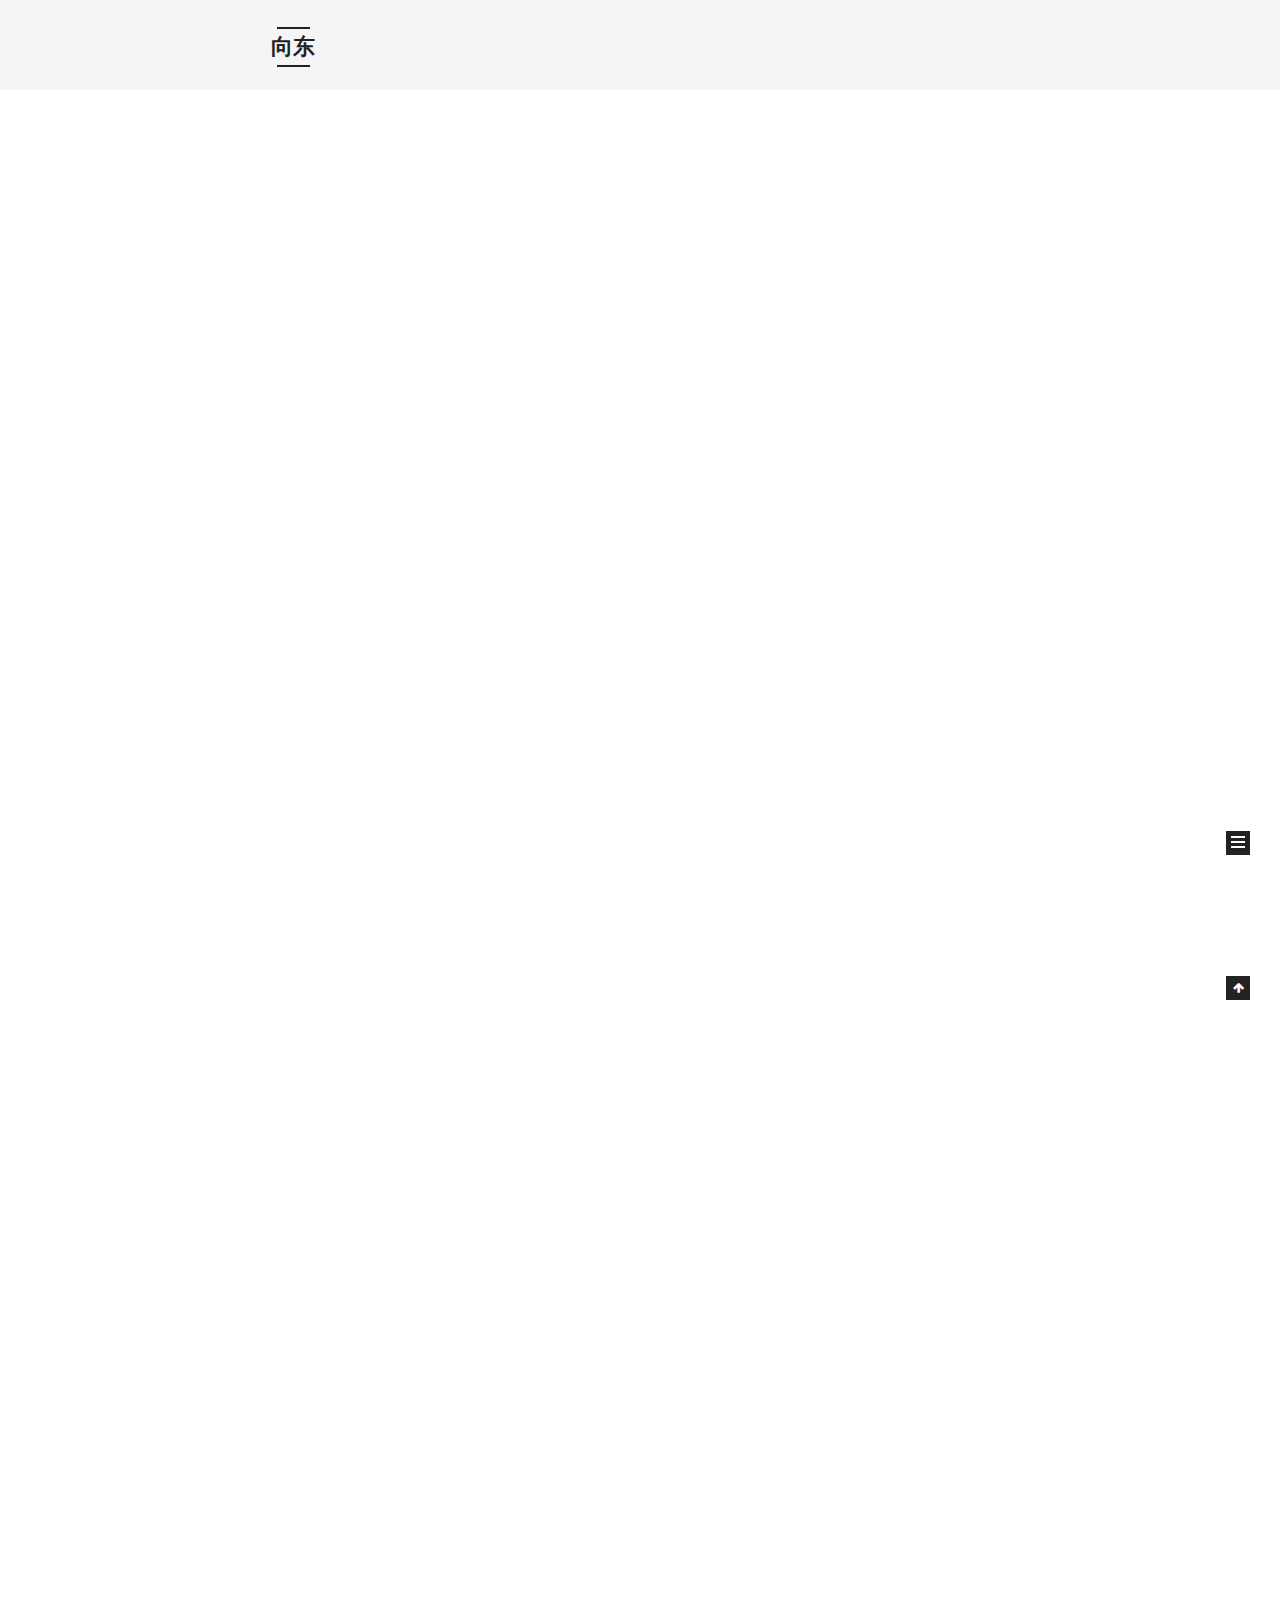
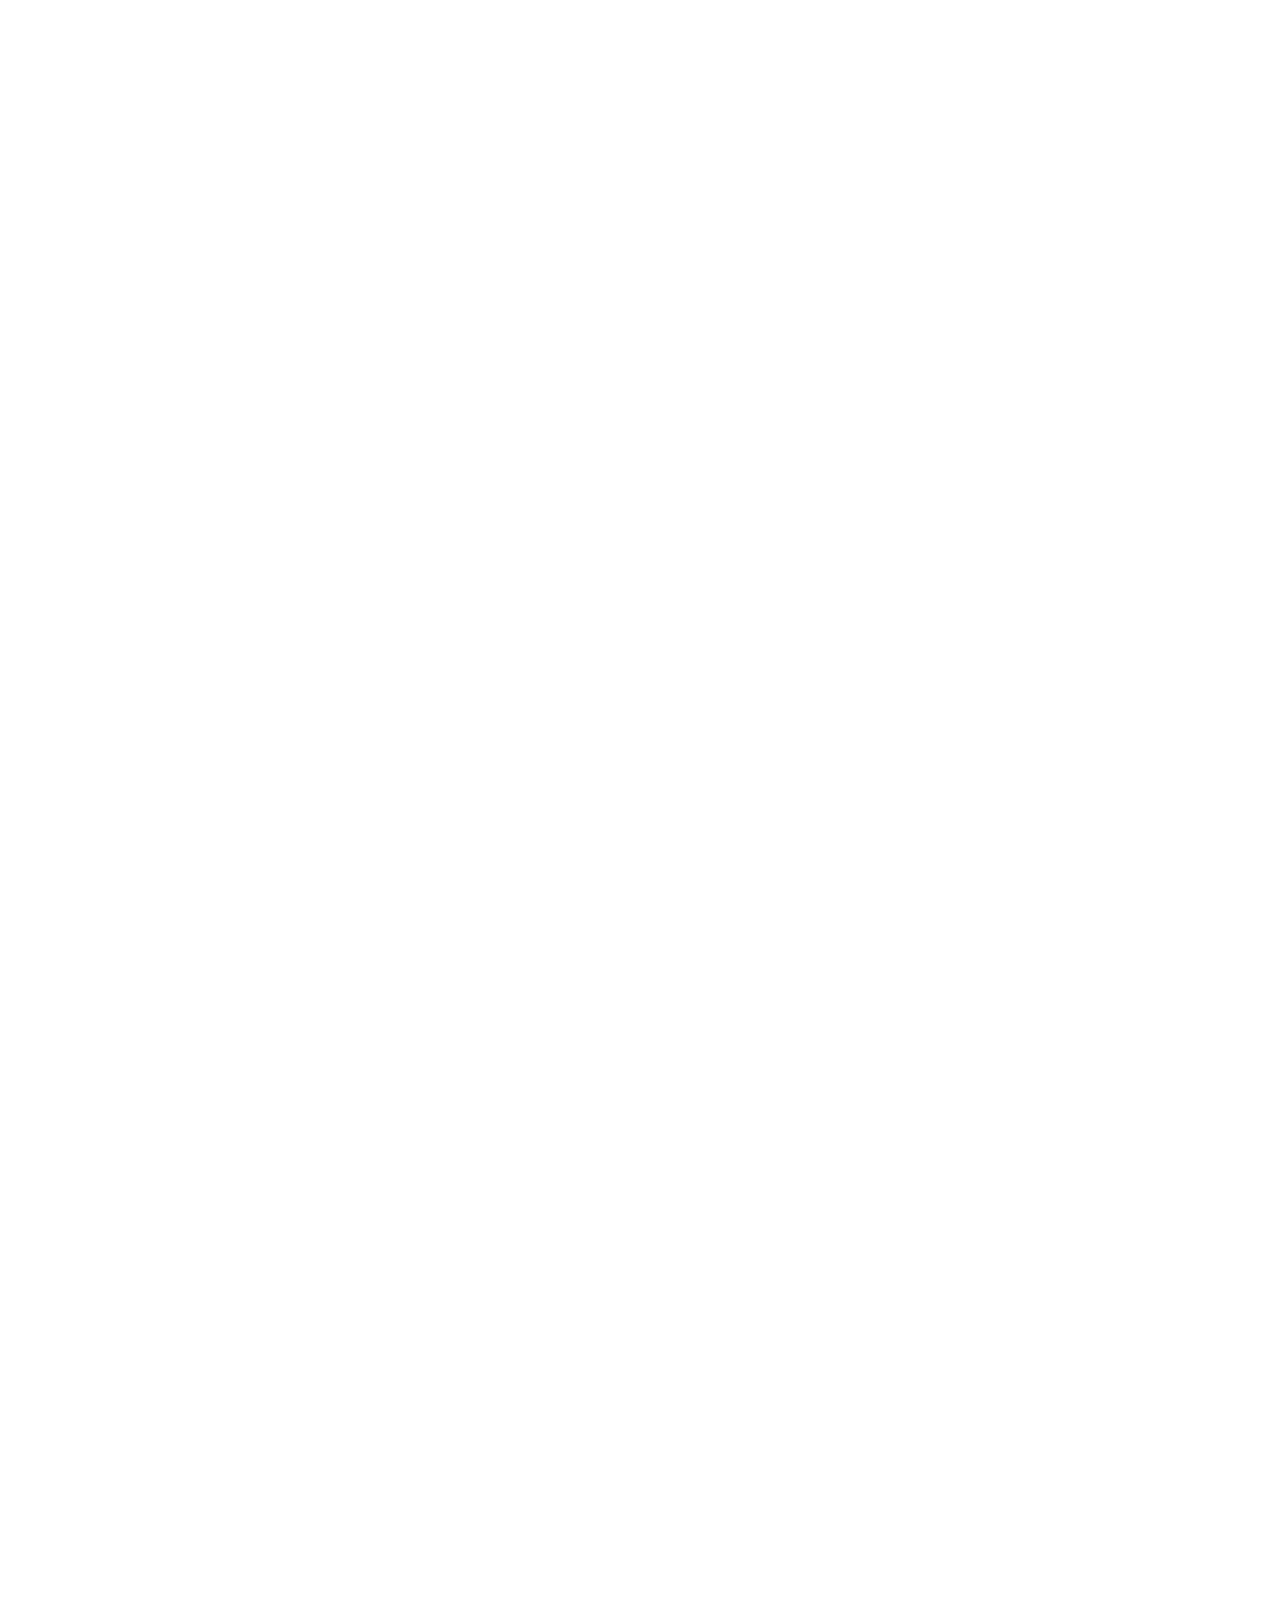
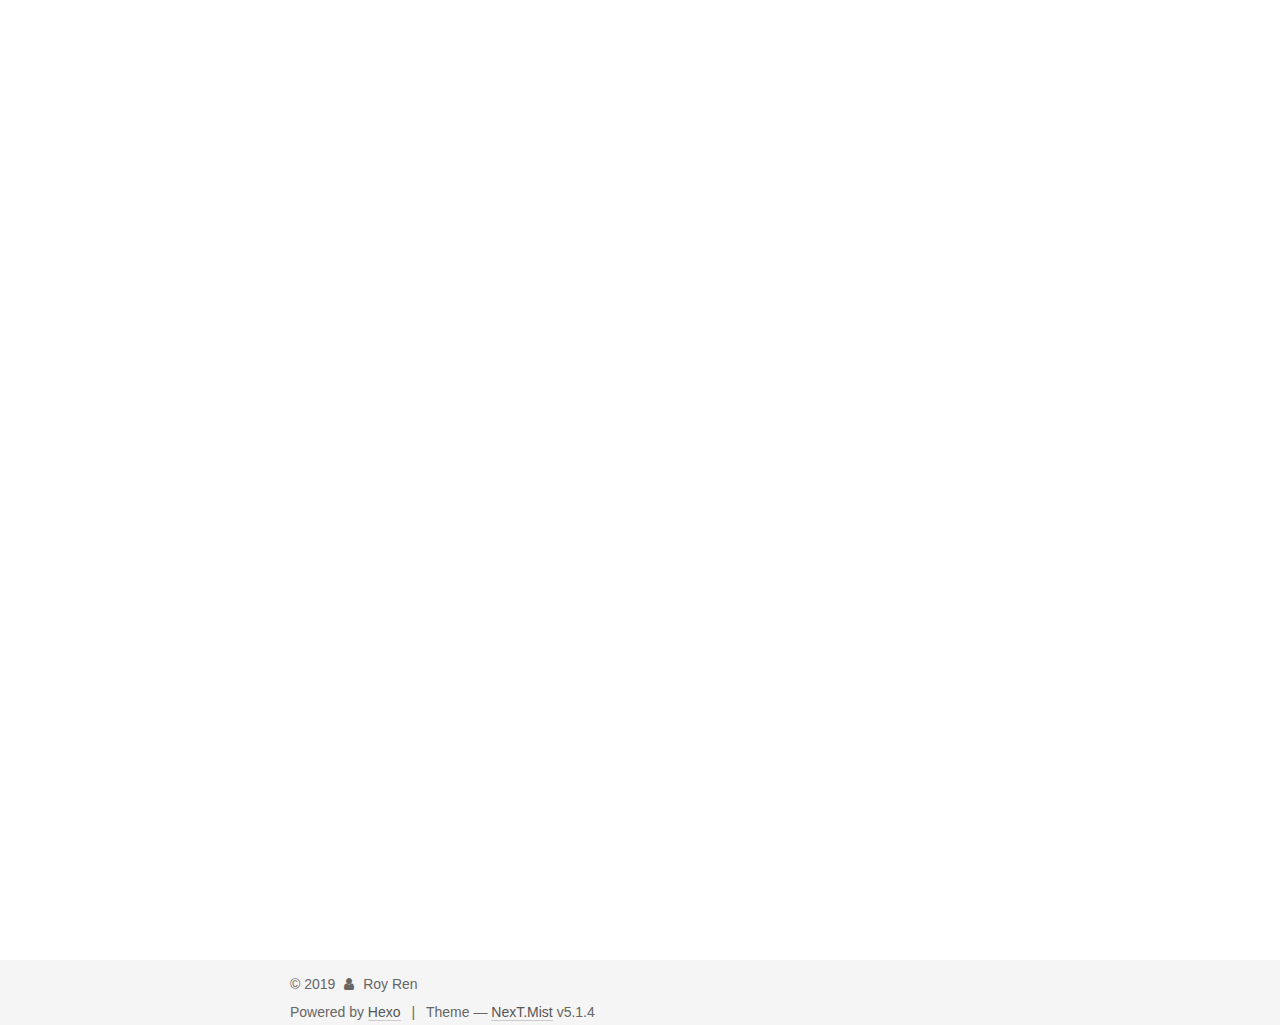
==== commit c06dc102: "Site updated: 2019-02-14 11:35:50" ====
--- a/index.html
+++ b/index.html
@@ -252,6 +252,148 @@
   
   
   <div class="post-block">
+    <link itemprop="mainEntityOfPage" href="https://royite.com/2019/02/13/Block/">
+
+    <span hidden itemprop="author" itemscope="" itemtype="http://schema.org/Person">
+      <meta itemprop="name" content="Roy Ren">
+      <meta itemprop="description" content="">
+      <meta itemprop="image" content="/images/avatar.gif">
+    </span>
+
+    <span hidden itemprop="publisher" itemscope="" itemtype="http://schema.org/Organization">
+      <meta itemprop="name" content="向东">
+    </span>
+
+    
+      <header class="post-header">
+
+        
+        
+          <h1 class="post-title" itemprop="name headline">
+                
+                <a class="post-title-link" href="/2019/02/13/Block/" itemprop="url">Block</a></h1>
+        
+
+        <div class="post-meta">
+          <span class="post-time">
+            
+              <span class="post-meta-item-icon">
+                <i class="fa fa-calendar-o"></i>
+              </span>
+              
+                <span class="post-meta-item-text">Posted on</span>
+              
+              <time title="Post created" itemprop="dateCreated datePublished" datetime="2019-02-13T21:48:22+08:00">
+                2019-02-13
+              </time>
+            
+
+            
+
+            
+          </span>
+
+          
+
+          
+            
+          
+
+          
+          
+
+          
+
+          
+
+          
+
+        </div>
+      </header>
+    
+
+    
+    
+    
+    <div class="post-body" itemprop="articleBody">
+
+      
+      
+
+      
+        
+          
+            <h2 id="Block"><a href="#Block" class="headerlink" title="Block"></a>Block</h2><h4 id="简介（Objective-C）："><a href="#简介（Objective-C）：" class="headerlink" title="简介（Objective-C）："></a>简介（Objective-C）：</h4><p>声明block需要使用<code>^</code>(脱字)字符<br><figure class="highlight plain"><table><tr><td class="gutter"><pre><span class="line">1</span><br></pre></td><td class="code"><pre><span class="line">int (^MyBlock) (int paramater1, double parameter2);</span><br></pre></td></tr></table></figure></p>
+<p>这种结构声明了一个叫做<code>MyBlock</code>的block，该block接受一个<code>int</code>类型和一个<code>double</code>类型的参数，返回值是一个<code>int</code>型。<br>大部分情况下会使用<code>typedef</code>来定义一个block如下：<br><figure class="highlight plain"><table><tr><td class="gutter"><pre><span class="line">1</span><br></pre></td><td class="code"><pre><span class="line">typedef int (^MyBlock) (int paramater1, double parameter2);</span><br></pre></td></tr></table></figure></p>
+<p>这样就可以想其他数据类型一样声明block的实例了<br><figure class="highlight plain"><table><tr><td class="gutter"><pre><span class="line">1</span><br></pre></td><td class="code"><pre><span class="line">MyBlock firstBlock, secondBlock;</span><br></pre></td></tr></table></figure></p>
+<p>可以这样给block赋值</p>
+<figure class="highlight plain"><table><tr><td class="gutter"><pre><span class="line">1</span><br><span class="line">2</span><br><span class="line">3</span><br><span class="line">4</span><br></pre></td><td class="code"><pre><span class="line">firstBlock = ^(int paramater1, double parameter2) &#123;</span><br><span class="line">    // block中的代码</span><br><span class="line">    NSLog(@&quot;%d, %f&quot;, paramater1, parameter2);</span><br><span class="line">&#125;</span><br></pre></td></tr></table></figure>
+<p>该block接受一个<code>int</code>类型和一个<code>double</code>类型的参数，因此可以这样调用：<br><figure class="highlight plain"><table><tr><td class="gutter"><pre><span class="line">1</span><br></pre></td><td class="code"><pre><span class="line">firstBlock(2, 3.5);</span><br></pre></td></tr></table></figure></p>
+<p>这样调用，该block会用NSLog将参数输出到控制台；</p>
+<h3 id="变量作用域"><a href="#变量作用域" class="headerlink" title="变量作用域"></a>变量作用域</h3><p>block有别于函数指针的一点是它可以在词法作用域中访问变量。block也可以在词法作用域中修改变量，即使变量本身已经超出了作用域。为了让block在词法作用域中访问变量，Objective-C的运行时环境需要在栈上分配block。</p>
+<p>当把block作为参数传递给别的方法时，实际上实在堆上复制了该block，这是因为作为参数传递时，block会在它最初创建时所在的栈被释放后才被调用。普通的Objective-C复制消息来复制block，这么做也会导致block的词法作用域中的变量被复制或保留。</p>
+<blockquote>
+<p>block不能被保留。给block发送保留消息是无效操作，并不会增加引用计数。通常不用明确地发送保留消息。但把block声明为属性是，需要留心所用的修饰关键字。</p>
+</blockquote>
+<h3 id="堆与栈"><a href="#堆与栈" class="headerlink" title="堆与栈"></a>堆与栈</h3><p>block是一种特殊的Objective-C对象。跟传统的对象不同的是，block不是在堆上创建的。主要因为：</p>
+<ol>
+<li>性能：在栈上分配空间几乎总是比堆上快；</li>
+<li>出于访问其他局部变量的需要。</li>
+</ol>
+<p>但是当函数的作用域结束时，栈会被销毁。如果快被传递给一个方法，此方法即使在自己的作用域销毁后也需要用到这个block，那你就应该复制block。Objective-C的运行时环境会在block呗复制时把它从栈移动到堆上。在block引用作用域中的局部变量时，局部变量也会随着快一起移动。所有被引用的NSObject的子类对象都会被保留而不是复制（因为对象本身就已经在堆上了，而保留的耗时比复制要少）。Objective-C的运行时环境为block创建每个局部变量的常量引用（const instance）。这意味着默认情况下block不能修改上下文数据，如下代码可能会导致编译错误：<br><figure class="highlight plain"><table><tr><td class="gutter"><pre><span class="line">1</span><br><span class="line">2</span><br><span class="line">3</span><br><span class="line">4</span><br></pre></td><td class="code"><pre><span class="line">int statusCode = -1;</span><br><span class="line">MyBlock b = ^&#123;</span><br><span class="line">    statusCode = 1;</span><br><span class="line">&#125;</span><br></pre></td></tr></table></figure></p>
+<p>但是block是可以修改局部变量的，怎么才能修改呢？需要使用<code>__block</code>修饰符来声明变量，所以正确的声明应该如下：<br><figure class="highlight plain"><table><tr><td class="gutter"><pre><span class="line">1</span><br></pre></td><td class="code"><pre><span class="line">__block int statusCode = -1;</span><br></pre></td></tr></table></figure></p>
+<p><code>__block</code>修饰符是为了命令编译器当block被复制时，将block中引用的使用<code>__block</code>修饰的变量复制过去，复制是比保留呵传递常量引用更耗时的操作，所以系统把这个选择权交给了开发者；</p>
+<blockquote>
+<p><code>__block</code>被复制而不是保留</p>
+</blockquote>
+
+          
+        
+      
+    </div>
+    
+    
+    
+
+    
+
+    
+
+    
+
+    <footer class="post-footer">
+      
+
+      
+
+      
+
+      
+      
+        <div class="post-eof"></div>
+      
+    </footer>
+  </div>
+  
+  
+  
+  </article>
+
+
+    
+      
+
+  
+
+  
+  
+  
+
+  <article class="post post-type-normal" itemscope="" itemtype="http://schema.org/Article">
+  
+  
+  
+  <div class="post-block">
     <link itemprop="mainEntityOfPage" href="https://royite.com/2018/12/27/Swift/">
 
     <span hidden itemprop="author" itemscope="" itemtype="http://schema.org/Person">
@@ -323,7 +465,19 @@
       
         
           
-            <h2 id="Hello-Swift"><a href="#Hello-Swift" class="headerlink" title="Hello Swift"></a>Hello Swift</h2>
+            <h2 id="Hello-Swift-Have-a-nice-Day"><a href="#Hello-Swift-Have-a-nice-Day" class="headerlink" title="Hello Swift Have a nice Day"></a>Hello Swift Have a nice Day</h2><blockquote>
+<p>royite.com</p>
+</blockquote>
+<p>use the <code>print</code><br><code>have a nice da
+  pring</code><br>  <code>func</code></p>
+<h1 id="title"><a href="#title" class="headerlink" title="title"></a>title</h1><pre><code>func () {
+    print(&quot;current thread&quot;)
+    print
+
+    return
+}
+</code></pre><p><img src="./images/block-capture-1.jpg" alt=""></p>
+
           
         
       
@@ -532,7 +686,7 @@
               
                 <a href="/archives/">
               
-                  <span class="site-state-item-count">2</span>
+                  <span class="site-state-item-count">3</span>
                   <span class="site-state-item-name">posts</span>
                 </a>
               </div>
--- a/css/main.css
+++ b/css/main.css
@@ -1822,7 +1822,7 @@
   width: 4px;
   height: 4px;
   border-radius: 50%;
-  background: #99ff46;
+  background: #ffb9ff;
 }
 .links-of-blogroll {
   font-size: 13px;
